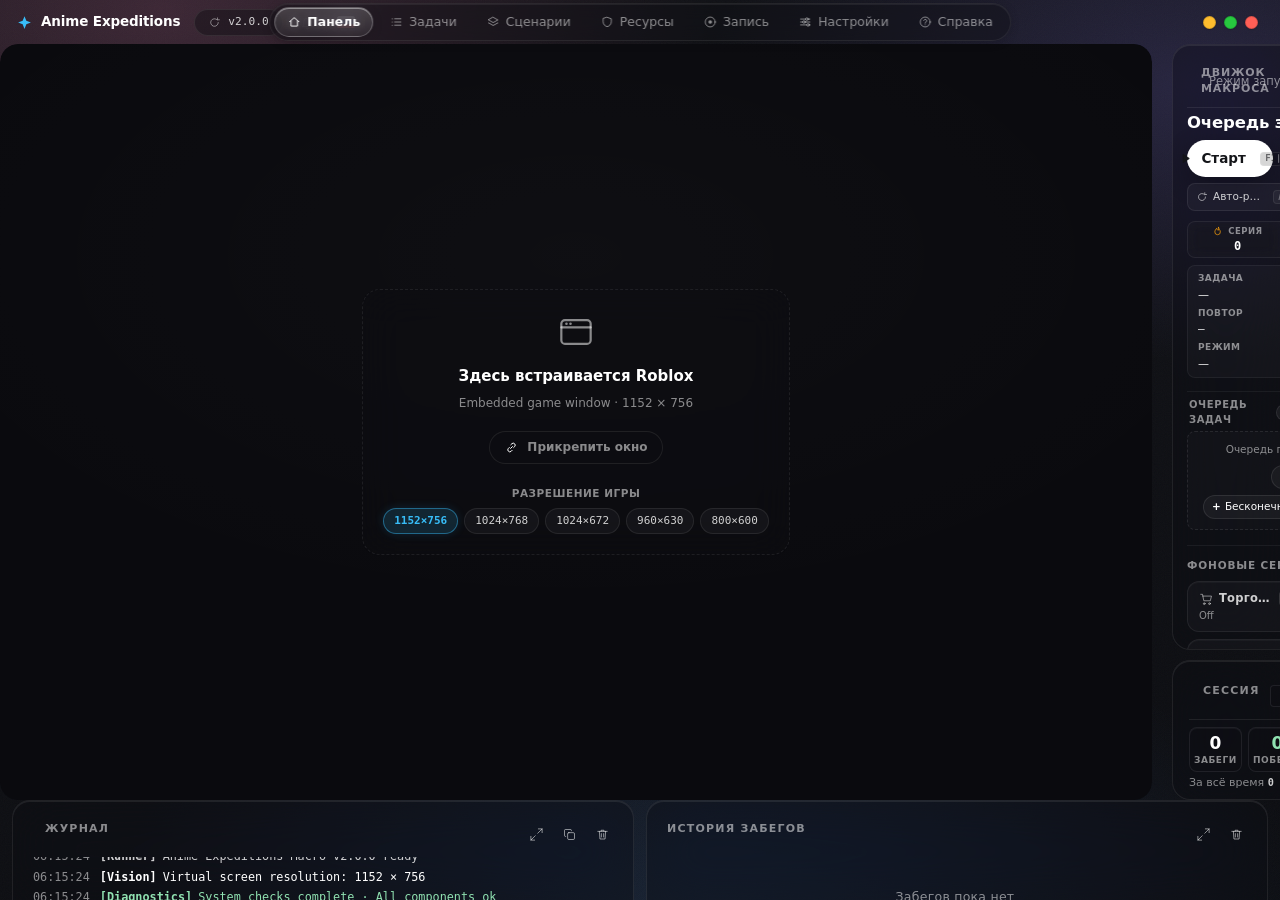
==== ui/concept-glass/index.html @ 84a7e028 "Release v2.0.0: Modern Glass UI, WASD Walk System & Next-Gen Automation" ====
<!doctype html>
<html lang="en" data-theme="onyx" data-density="default" data-corners="default" data-motion="full">
<head>
<meta charset="utf-8">
<meta name="viewport" content="width=device-width, initial-scale=1">
<title>AE Macro · Glass Concept</title>
<link rel="stylesheet" href="style.css">
</head>
<body data-screen="home">

<!-- ======================== SVG sprite (stroke icons, one family) ======================== -->
<svg xmlns="http://www.w3.org/2000/svg" style="display:none" aria-hidden="true">
  <defs>
    <symbol id="i-mark" viewBox="0 0 24 24"><path d="M12 3l2.6 6.4L21 12l-6.4 2.6L12 21l-2.6-6.4L3 12l6.4-2.6Z" fill="currentColor" stroke="none"/></symbol>
    <symbol id="i-home" viewBox="0 0 24 24"><path d="M4 11.5 12 4.5l8 7"/><path d="M6.5 10.2V19h11v-8.8"/></symbol>
    <symbol id="i-queue" viewBox="0 0 24 24"><circle cx="5.4" cy="6.5" r="1" fill="currentColor" stroke="none"/><circle cx="5.4" cy="12" r="1" fill="currentColor" stroke="none"/><circle cx="5.4" cy="17.5" r="1" fill="currentColor" stroke="none"/><path d="M9.5 6.5H20M9.5 12H20M9.5 17.5H20"/></symbol>
    <symbol id="i-blocks" viewBox="0 0 24 24"><path d="M12 4l8 4.5-8 4.5-8-4.5Z"/><path d="M4 13.5 12 18l8-4.5"/></symbol>
    <symbol id="i-rec" viewBox="0 0 24 24"><circle cx="12" cy="12" r="8.5"/><circle cx="12" cy="12" r="3.1" fill="currentColor" stroke="none"/></symbol>
    <symbol id="i-sliders" viewBox="0 0 24 24"><path d="M4 7h8.5M17.5 7H20M4 12h3.5M12.5 12H20M4 17h10.5M19.5 17H20"/><circle cx="15" cy="7" r="2.2"/><circle cx="10" cy="12" r="2.2"/><circle cx="17" cy="17" r="2.2"/></symbol>
    <symbol id="i-play" viewBox="0 0 24 24"><path d="M8.6 5.6 18 12l-9.4 6.4Z" fill="currentColor" stroke-linejoin="round"/></symbol>
    <symbol id="i-pause" viewBox="0 0 24 24"><path d="M9 5.8v12.4M15 5.8v12.4"/></symbol>
    <symbol id="i-stop" viewBox="0 0 24 24"><rect x="7" y="7" width="10" height="10" rx="1.6" fill="currentColor" stroke="none"/></symbol>
    <symbol id="i-plus" viewBox="0 0 24 24"><path d="M12 5.5v13M5.5 12h13"/></symbol>
    <symbol id="i-save" viewBox="0 0 24 24"><path d="M19 21H5a2 2 0 0 1-2-2V5a2 2 0 0 1 2-2h11l5 5v11a2 2 0 0 1-2 2z"/><polyline points="17 21 17 13 7 13 7 21"/><polyline points="7 3 7 8 15 8"/></symbol>
    <symbol id="i-trash" viewBox="0 0 24 24"><path d="M4.5 7h15M9.7 7V5.2h4.6V7M7 7l.9 12.2h8.2L17 7M10.2 10.6v5.4M13.8 10.6v5.4"/></symbol>
    <symbol id="i-pencil" viewBox="0 0 24 24"><path d="M5 19l.9-3.9L16.4 4.6a1.9 1.9 0 0 1 2.7 2.7L8.6 17.8 5 19Z"/><path d="M14.6 6.4l2.7 2.7"/></symbol>
    <symbol id="i-grip" viewBox="0 0 24 24"><circle cx="9" cy="6" r="1.1" fill="currentColor" stroke="none"/><circle cx="15" cy="6" r="1.1" fill="currentColor" stroke="none"/><circle cx="9" cy="12" r="1.1" fill="currentColor" stroke="none"/><circle cx="15" cy="12" r="1.1" fill="currentColor" stroke="none"/><circle cx="9" cy="18" r="1.1" fill="currentColor" stroke="none"/><circle cx="15" cy="18" r="1.1" fill="currentColor" stroke="none"/></symbol>
    <symbol id="i-copy" viewBox="0 0 24 24"><rect x="9" y="9" width="11" height="11" rx="2"/><path d="M6 15h-.5A1.5 1.5 0 0 1 4 13.5v-8A1.5 1.5 0 0 1 5.5 4h8A1.5 1.5 0 0 1 15 5.5V6"/></symbol>
    <symbol id="i-popout" viewBox="0 0 24 24"><path d="M9.5 5H6.5A1.5 1.5 0 0 0 5 6.5v11A1.5 1.5 0 0 0 6.5 19h11a1.5 1.5 0 0 0 1.5-1.5V14.5"/><path d="M14 4h6v6M20 4l-8.5 8.5"/></symbol>
    <symbol id="i-user" viewBox="0 0 24 24"><circle cx="12" cy="8.2" r="3.4"/><path d="M5 19.5c1.3-3.4 4-5 7-5s5.7 1.6 7 5"/></symbol>
    <symbol id="i-bell" viewBox="0 0 24 24"><path d="M6 16v-5a6 6 0 0 1 12 0v5l1.5 2.5h-15Z"/><path d="M10 21a2.2 2.2 0 0 0 4 0"/></symbol>
    <symbol id="i-droplet" viewBox="0 0 24 24"><path d="M12 4C9 8.5 6.5 11.5 6.5 14.7a5.5 5.5 0 0 0 11 0C17.5 11.5 15 8.5 12 4Z"/></symbol>
    <symbol id="i-refresh" viewBox="0 0 24 24"><path d="M19 12a7 7 0 1 1-2-4.9"/><path d="M17.5 3.5V7H21"/></symbol>
    <symbol id="i-bug" viewBox="0 0 24 24"><path d="M12 7.5V4.8M8.2 9C6.3 7.6 5.2 7.6 4 8.1M15.8 9c1.9-1.4 3-1.4 4.2-.9M7 13H4M17 13h3M8 17c-1.9 1.4-3 1.4-4.2 1.6M16 17c1.9 1.4 3 1.4 4.2 1.6"/><rect x="8" y="7.5" width="8" height="12" rx="4"/><path d="M12 10v7"/></symbol>
    <symbol id="i-camera" viewBox="0 0 24 24"><rect x="4" y="7.5" width="16" height="12" rx="2.5"/><circle cx="12" cy="13.5" r="3.2"/><path d="M9 7.5l1.2-2h3.6L15 7.5"/></symbol>
    <symbol id="i-link" viewBox="0 0 24 24"><path d="M10.5 13.5 13.5 10.5"/><path d="M8.5 12l-1.7 1.7a3.2 3.2 0 0 0 4.5 4.5L13 16.5M11 7.5l1.7-1.7a3.2 3.2 0 0 1 4.5 4.5L15.5 12"/></symbol>
    <symbol id="i-folder" viewBox="0 0 24 24"><path d="M4 7.5A1.5 1.5 0 0 1 5.5 6h4l2 2.5h7A1.5 1.5 0 0 1 20 10v7a1.5 1.5 0 0 1-1.5 1.5h-13A1.5 1.5 0 0 1 4 17Z"/></symbol>
    <symbol id="i-mouse" viewBox="0 0 24 24"><rect x="8" y="3.5" width="8" height="17" rx="4"/><path d="M12 7.5v3"/></symbol>
    <symbol id="i-clock" viewBox="0 0 24 24"><circle cx="12" cy="12" r="8.5"/><path d="M12 7.5V12l3 2"/></symbol>
    <symbol id="i-up" viewBox="0 0 24 24"><circle cx="12" cy="12" r="8.5"/><path d="M12 16V8.5M8.8 11.2 12 8l3.2 3.2"/></symbol>
    <symbol id="i-tag" viewBox="0 0 24 24"><path d="M4.5 12.5 11 19a1.8 1.8 0 0 0 2.5 0l5.5-5.5a1.8 1.8 0 0 0 0-2.5L12.5 4.5H6A1.5 1.5 0 0 0 4.5 6v6.5Z"/><circle cx="8.6" cy="8.6" r="1.2" fill="currentColor" stroke="none"/></symbol>
    <symbol id="i-branch" viewBox="0 0 24 24"><circle cx="6.5" cy="6" r="2.2"/><circle cx="6.5" cy="18" r="2.2"/><circle cx="17.5" cy="12" r="2.2"/><path d="M6.5 8.2v7.6M8.7 6.5h4.3a2.3 2.3 0 0 1 2.3 2.3v1.2M15.3 14v.9a2.3 2.3 0 0 1-2.3 2.3H8.7"/></symbol>
    <symbol id="i-activity" viewBox="0 0 24 24"><path d="M3 12h3.5l2.5-6 4 12 2.5-6H21"/></symbol>
    <symbol id="i-route" viewBox="0 0 24 24"><circle cx="6" cy="17.5" r="2.2"/><circle cx="18" cy="6.5" r="2.2"/><path d="M8.2 17.5H14a3 3 0 0 0 0-6h-4a3 3 0 0 1 0-6h5.8"/></symbol>
    <symbol id="i-shield" viewBox="0 0 24 24"><path d="M12 4l7 2.5v5c0 4.4-3 7.4-7 8.5-4-1.1-7-4.1-7-8.5v-5Z"/></symbol>
    <symbol id="i-check" viewBox="0 0 24 24"><path d="M5.5 12.5 10 17 18.5 8"/></symbol>
    <symbol id="i-search" viewBox="0 0 24 24"><circle cx="11" cy="11" r="6.5"/><path d="M15.8 15.8 20 20"/></symbol>
    <symbol id="i-window" viewBox="0 0 24 24"><rect x="4" y="5.5" width="16" height="13" rx="2"/><path d="M4 9.5h16"/><circle cx="6.8" cy="7.5" r=".7" fill="currentColor" stroke="none"/><circle cx="9" cy="7.5" r=".7" fill="currentColor" stroke="none"/></symbol>
    <symbol id="i-gauge" viewBox="0 0 24 24"><path d="M4.5 14.5a7.5 7.5 0 1 1 15 0"/><path d="M12 14.5 15.5 10"/><circle cx="12" cy="14.5" r="1.3" fill="currentColor" stroke="none"/></symbol>
    <symbol id="i-warn" viewBox="0 0 24 24"><path d="M12 4.5 21 19H3Z"/><path d="M12 10.5v4M12 17.2h.01"/></symbol>
    <symbol id="i-help" viewBox="0 0 24 24"><circle cx="12" cy="12" r="8.5"/><path d="M9.6 9.3a2.5 2.5 0 1 1 3.4 2.9c-.7.3-1 .8-1 1.6v.3"/><path d="M12 16.8h.01"/></symbol>
    <symbol id="i-chev-down" viewBox="0 0 24 24"><path d="M6 9l6 6 6-6"/></symbol>
    <symbol id="i-chev-up" viewBox="0 0 24 24"><path d="M18 15l-6-6-6 6"/></symbol>
    <symbol id="i-chev-right" viewBox="0 0 24 24"><path d="M9 18l6-6-6-6"/></symbol>
    <symbol id="i-maximize" viewBox="0 0 24 24"><path d="M15 3h6v6M9 21H3v-6M21 3l-7 7M3 21l7-7"/></symbol>
    <symbol id="i-minimize" viewBox="0 0 24 24"><path d="M5 12h14"/></symbol>
    <symbol id="i-cart" viewBox="0 0 24 24"><circle cx="9" cy="20" r="1.5"/><circle cx="18" cy="20" r="1.5"/><path d="M3 4h3l2.2 11h11.2l2-8H6.5"/></symbol>
    <symbol id="i-flame" viewBox="0 0 24 24"><path d="M12 3c1 4 4 6 4 10a6 6 0 1 1-12 0c0-3 2-6 4-8 0 3 2 4 4 4-1-2 0-4 0-6z"/></symbol>
    <symbol id="i-eye-off" viewBox="0 0 24 24"><path d="M17.94 17.94A10.07 10.07 0 0 1 12 20c-7 0-11-8-11-8a18.45 18.45 0 0 1 5.06-5.94M9.9 4.24A9.12 9.12 0 0 1 12 4c7 0 11 8 11 8a18.5 18.5 0 0 1-2.16 3.19m-6.72-1.07a3 3 0 1 1-4.24-4.24"/><line x1="3" y1="3" x2="21" y2="21"/></symbol>
    <symbol id="i-crown" viewBox="0 0 24 24"><path d="M4 18h16M4 18l1.5-10 4.5 4 2-8 2 8 4.5-4 1.5 10H4z"/></symbol>
    <symbol id="i-swords" viewBox="0 0 24 24"><path d="M14.5 17.5 3.5 6.5V3.5h3l11 11M9.5 17.5 20.5 6.5V3.5h-3l-11 11M2.5 21.5l3.5-3.5M21.5 21.5l-3.5-3.5"/></symbol>
    <symbol id="i-target" viewBox="0 0 24 24"><circle cx="12" cy="12" r="8"/><circle cx="12" cy="12" r="3"/><path d="M12 2v3M12 19v3M2 12h3M19 12h3"/></symbol>
    <symbol id="i-hammer" viewBox="0 0 24 24"><path d="m15 12-8.5 8.5a2.12 2.12 0 1 1-3-3L12 9"/><path d="M17.64 15 22 10.64a2.5 2.5 0 0 0 0-3.54l-3.1-3.1a2.5 2.5 0 0 0-3.54 0L11 8.36"/><path d="m14 6 4 4"/></symbol>
    <symbol id="i-fuel" viewBox="0 0 24 24"><path d="M3 22V5a2 2 0 0 1 2-2h6a2 2 0 0 1 2 2v17"/><path d="M13 10h4a2 2 0 0 1 2 2v6a2 2 0 0 0 2 2h0a2 2 0 0 0 2-2V9l-3-3"/><rect x="5" y="6" width="6" height="5" rx="1"/></symbol>
    <symbol id="i-download" viewBox="0 0 24 24"><path d="M21 15v4a2 2 0 0 1-2 2H5a2 2 0 0 1-2-2v-4"/><polyline points="7 10 12 15 17 10"/><line x1="12" y1="15" x2="12" y2="3"/></symbol>
    <symbol id="i-share" viewBox="0 0 24 24"><path d="M21 15v4a2 2 0 0 1-2 2H5a2 2 0 0 1-2-2v-4"/><polyline points="17 8 12 3 7 8"/><line x1="12" y1="3" x2="12" y2="15"/></symbol>
    <symbol id="i-chevron-right" viewBox="0 0 24 24"><path d="M9 18l6-6-6-6"/></symbol>
    <symbol id="i-close" viewBox="0 0 24 24"><path d="M18 6 6 18M6 6l12 12"/></symbol>
  </defs>
</svg>

<!-- ======================== Background ======================== -->
<div class="bg" aria-hidden="true">
  <div class="bg-art"></div>
  <div class="bg-glow"></div>
  <div class="bg-grain"></div>
</div>

<!-- ======================== Titlebar ======================== -->
<header class="titlebar pywebview-drag-region">
  <div class="tb-left pywebview-drag-region">
    <div class="brand-group pywebview-drag-region">
      <svg class="ic app-logo pywebview-drag-region"><use href="#i-mark"/></svg>
      <span class="brand-name brand-font pywebview-drag-region">Anime Expeditions</span>
    </div>

    <div class="pop-anchor" id="updAnchor">
      <button class="ver-pill" id="updBtn" title="Check updates">
        <svg class="ic"><use href="#i-refresh"/></svg>
        <span class="mono" id="appVer">v2.0.0</span>
      </button>
      <div class="upd-pop glass-card" id="updPop" hidden>
        <div class="upd-pop-head">
          <strong id="updPopTitle">Update available</strong>
          <span class="chip mono">2.0.0</span>
        </div>
        <div class="changelog" id="updChangelog"></div>
        <button class="btn btn-primary btn-sm upd-dl" id="btnUpdDownload">
          <span class="upd-dl-fill"></span>
          <span class="upd-dl-label" data-i18n="upd_download">Download</span>
        </button>
      </div>
    </div>

    <div class="pop-anchor" id="bellAnchor">
      <button class="icon-btn bell-btn" id="bellBtn" aria-label="Notifications" title="Notifications">
        <svg class="ic"><use href="#i-bell"/></svg>
      </button>
      <div class="bell-pop glass-card" id="bellPop" hidden>
        <div class="section-label" data-i18n="bell_title">System warnings</div>
        <div id="bellList"></div>
      </div>
    </div>

    <button class="lang-flag" id="langToggle" aria-label="Switch language">
      <span class="flag flag-en">
        <svg viewBox="0 0 20 13"><rect width="20" height="13" fill="#f2f2f2"/><g fill="#d64545"><rect y="0" width="20" height="1.45"/><rect y="2.9" width="20" height="1.45"/><rect y="5.8" width="20" height="1.45"/><rect y="8.7" width="20" height="1.45"/><rect y="11.55" width="20" height="1.45"/></g><rect width="8.5" height="7.25" fill="#3c5b9b"/></svg>
      </span>
      <span class="flag flag-ru">
        <svg viewBox="0 0 20 13"><rect width="20" height="13" fill="#f2f2f2"/><rect y="4.33" width="20" height="4.34" fill="#3a6bc7"/><rect y="8.66" width="20" height="4.34" fill="#d64545"/></svg>
      </span>
    </button>
  </div>

  <nav class="topnav pywebview-drag-region" aria-label="Screens">
    <button class="tnav is-active" data-screen="home">
      <svg class="ic"><use href="#i-home"/></svg><span data-i18n="nav_home">Home</span>
    </button>
    <button class="tnav" data-screen="tasks">
      <svg class="ic"><use href="#i-queue"/></svg><span data-i18n="nav_tasks">Tasks</span>
    </button>
    <button class="tnav" data-screen="scenarios">
      <svg class="ic"><use href="#i-blocks"/></svg><span data-i18n="nav_scenarios">Scenarios</span>
    </button>
    <button class="tnav" data-screen="resources">
      <svg class="ic"><use href="#i-shield"/></svg><span data-i18n="nav_resources">Resources</span>
    </button>
    <button class="tnav" data-screen="recordings">
      <svg class="ic"><use href="#i-rec"/></svg><span data-i18n="nav_recordings">Recordings</span>
    </button>
    <button class="tnav" data-screen="settings">
      <svg class="ic"><use href="#i-sliders"/></svg><span data-i18n="nav_settings">Settings</span>
    </button>
    <button class="tnav" data-screen="help">
      <svg class="ic"><use href="#i-help"/></svg><span data-i18n="nav_help">Help</span>
    </button>
  </nav>

  <div class="tb-right pywebview-drag-region">
    <div class="win-controls mac-traffic-lights" aria-label="Window controls">
      <button class="win-btn win-min" id="tlMin" aria-label="Minimize">
        <svg viewBox="0 0 12 12" class="mac-glyph mac-glyph-min"><path d="M2.5 6h7"/></svg>
      </button>
      <button class="win-btn win-max" id="tlMax" aria-label="Maximize">
        <svg viewBox="0 0 12 12" class="mac-glyph mac-glyph-max">
          <polygon points="2.5,2.5 7.5,2.5 2.5,7.5"/>
          <polygon points="9.5,9.5 4.5,9.5 9.5,4.5"/>
        </svg>
      </button>
      <button class="win-btn win-close" id="tlClose" aria-label="Close">
        <svg viewBox="0 0 12 12" class="mac-glyph mac-glyph-close"><path d="M3.5 3.5l5 5M8.5 3.5l-5 5"/></svg>
      </button>
    </div>
  </div>
</header>

<!-- ======================== Content ======================== -->
<main class="content" id="content">

  <!-- ============================================================ HOME -->
  <!-- ============================================================ HOME -->
  <section class="screen is-active screen-home" id="screen-home">
    <!-- Верхний ярус: Статичный слот Roblox 1152x756 и гибкая боковая панель справа -->
    <div class="home-grid" id="homeGrid">
      <!-- Статичный слот Roblox: строго 1152 × 756px, зафиксирован в (x=0, y=44), не двигается и не скрывается -->
      <div class="dash-slot slot-main" id="slotMain" data-slot="slotMain">
        <div class="glass-card game-card dash-card is-static" id="gameCard" data-card-id="game">
          <div class="game-stage" id="gameStage">
            <div class="game-frame" id="gameFrame">
              <div class="game-empty" id="gameEmpty">
                <svg class="ic ic-lg"><use href="#i-window"/></svg>
                <strong data-i18n="game_title">Roblox docks here</strong>
                <span id="gameEmptySub">Embedded game window · 1152 × 756</span>
                <button class="btn btn-ghost btn-sm" id="btnAttach">
                  <svg class="ic"><use href="#i-link"/></svg><span data-i18n="attach">Attach window</span>
                </button>
                <div class="game-res-wrap">
                  <div class="game-res-title" data-i18n="game_resolution">Game Resolution</div>
                  <div class="game-res-pills" id="gameResPills">
                    <button type="button" class="res-pill is-on" data-w="1152" data-h="756">1152×756</button>
                    <button type="button" class="res-pill" data-w="1024" data-h="768">1024×768</button>
                    <button type="button" class="res-pill" data-w="1024" data-h="672">1024×672</button>
                    <button type="button" class="res-pill" data-w="960" data-h="630">960×630</button>
                    <button type="button" class="res-pill" data-w="800" data-h="600">800×600</button>
                  </div>
                </div>
              </div>
            </div>
          </div>
        </div>
      </div>

      <!-- Боковая колонка справа от Roblox: забирает всю ширину монитора (calc(100% - 1152px)) -->
      <div class="home-side" id="homeSide">
        <!-- Плашка восстановления скрытых карточек (появляется при скрытии любой карточки) -->
        <div class="dash-restore-banner" id="dashRestoreBanner" hidden>
          <div class="restore-banner-left">
            <svg class="ic restore-banner-ic"><use href="#i-eye-off"/></svg>
            <span class="restore-banner-label" data-i18n="hidden_cards_label">Hidden:</span>
            <div class="restore-banner-chips" id="restoreBannerChips"></div>
          </div>
          <button type="button" class="btn btn-ghost btn-xs restore-all-btn" id="btnRestoreAllCards" title="Restore all hidden cards">
            <svg class="ic"><use href="#i-refresh"/></svg>
            <span data-i18n="btn_restore_all">Restore all</span>
          </button>
        </div>

        <div class="dash-slot slot-side-top" id="slotSideTop" data-slot="slotSideTop">
          <!-- Карточка управления (Controls) -->
          <div class="glass-card run-card dash-card is-idle" id="runCard" data-card-id="controls">
            <div class="run-card-top">
              <div class="run-card-eyebrow">
                <div class="card-drag-handle">
                  <svg class="ic grip card-drag-grip"><use href="#i-grip"/></svg>
                </div>
                <span data-i18n="card_macro_engine">Macro Engine</span>
              </div>
              <div class="run-card-top-actions">
                <div class="run-mode-chip" id="runModeChip" style="cursor: pointer;" title="Toggle Auto / Replay mode">
                  <span class="mode-label" data-i18n="runmode">Mode</span>
                  <span class="chip chip-mode" id="runModeText" data-i18n="mode_auto">Auto</span>
                </div>
                <button type="button" class="btn edit-layout-btn" id="btnEditLayout" aria-label="Customize" title="Customize dashboard">
                  <svg class="ic"><use href="#i-sliders"/></svg>
                  <span data-i18n="dash_customize">Customize</span>
                </button>
                <button type="button" class="card-hide-btn" title="Hide card">&times;</button>
              </div>
            </div>
            <div class="run-state">
              <div class="run-state-header">
                <span class="run-label" id="runStateLabel" data-i18n="task_queue_title">Task Queue</span>
              </div>
            </div>
            <div class="run-controls">
              <button class="btn btn-primary" id="btnStart"><svg class="ic"><use href="#i-play"/></svg><span data-i18n="btn_start">Start</span><kbd class="btn-kbd">F1</kbd></button>
              <button class="btn btn-ghost" id="btnPause" disabled><svg class="ic"><use href="#i-pause"/></svg><span id="btnPauseText" data-i18n="btn_pause">Pause</span><kbd class="btn-kbd">F5</kbd></button>
              <button class="btn btn-danger-ghost" id="btnStop" disabled><svg class="ic"><use href="#i-stop"/></svg><span data-i18n="btn_stop">Stop</span><kbd class="btn-kbd">F2</kbd></button>
            </div>
            <div class="run-quick-actions-grid">
              <button type="button" class="btn btn-ghost quick-action-btn" id="btnAutoRestartLoop" title="Auto-Restart Loop: Instant restart on win/loss">
                <svg class="ic"><use href="#i-refresh"/></svg>
                <span class="qa-text" data-i18n="auto_restart_loop">Auto-Restart</span>
                <kbd class="btn-kbd" id="kbdAutoRestart">Alt+F5</kbd>
              </button>
              <button type="button" class="btn btn-ghost quick-action-btn" id="btnVipRejoin" title="VIP Lobby Rejoin: Auto reconnect to private server">
                <svg class="ic"><use href="#i-link"/></svg>
                <span class="qa-text" data-i18n="vip_rejoin">VIP Rejoin</span>
                <kbd class="btn-kbd" id="kbdVipRejoin">Alt+F6</kbd>
              </button>
            </div>
            <!-- Кастомизируемый контейнер подблоков (от Стрика до Автоматизаций) -->
            <div class="run-sub-blocks-wrap" id="runSubBlocksWrap">
              <!-- 1. Стрик и статистика -->
              <div class="run-sub-block run-telemetry-strip" id="runTelemetryStrip" data-sub-id="streak">
                <div class="sub-block-handle" title="Reorder / Hide">
                  <div class="sub-block-grip"><svg class="ic grip"><use href="#i-grip"/></svg><span data-i18n="sub_streak">Streak</span></div>
                  <div class="sub-block-actions">
                    <button type="button" class="sub-btn sub-btn-hide" title="Hide section" aria-label="Hide section">&times;</button>
                  </div>
                </div>
                <div class="telemetry-cell" title="Current consecutive wins">
                  <div class="telemetry-tag">
                    <svg class="ic telemetry-ic ic-flame"><use href="#i-flame"/></svg>
                    <span class="telemetry-label" data-i18n="hud_streak">STREAK</span>
                  </div>
                  <span class="telemetry-val mono" id="runStreakCount">0</span>
                </div>
                <div class="telemetry-divider"></div>
                <div class="telemetry-cell" title="Best win streak this session">
                  <div class="telemetry-tag">
                    <svg class="ic telemetry-ic ic-crown"><use href="#i-crown"/></svg>
                    <span class="telemetry-label" data-i18n="hud_record">RECORD</span>
                  </div>
                  <span class="telemetry-val mono" id="runBestStreakCount">0</span>
                </div>
                <div class="telemetry-divider"></div>
                <div class="telemetry-cell" id="runChallengeCell" title="Time until next Challenge stage / Session win rate">
                  <div class="telemetry-tag">
                    <svg class="ic telemetry-ic ic-swords"><use href="#i-swords"/></svg>
                    <span class="telemetry-label" data-i18n="hud_challenge">CHALLENGE</span>
                  </div>
                  <span class="telemetry-val mono" id="runChallengeTimer">—</span>
                </div>
              </div>

              <!-- 2. Параметры задачи -->
              <div class="run-sub-block run-meta-grid" id="runMetaGrid" data-sub-id="meta">
                <div class="sub-block-handle" title="Reorder / Hide">
                  <div class="sub-block-grip"><svg class="ic grip"><use href="#i-grip"/></svg><span data-i18n="sub_meta">Task Details</span></div>
                  <div class="sub-block-actions">
                    <button type="button" class="sub-btn sub-btn-hide" title="Hide section" aria-label="Hide section">&times;</button>
                  </div>
                </div>
                <div class="run-meta-item">
                  <span class="run-meta-label" data-i18n="lbl_task">Task</span>
                  <span class="run-meta-val" id="runMetaTask">—</span>
                </div>
                <div class="run-meta-item">
                  <span class="run-meta-label" data-i18n="lbl_action">Action</span>
                  <span class="run-meta-val" id="runMetaAction">—</span>
                </div>
                <div class="run-meta-item">
                  <span class="run-meta-label" data-i18n="lbl_repeat">Repeat</span>
                  <span class="run-meta-val mono" id="runMetaRepeat">—</span>
                </div>
                <div class="run-meta-item">
                  <span class="run-meta-label" data-i18n="lbl_map">Map</span>
                  <span class="run-meta-val" id="runMetaMap">—</span>
                </div>
                <div class="run-meta-item">
                  <span class="run-meta-label" data-i18n="lbl_mode">Mode</span>
                  <span class="run-meta-val" id="runMetaMode">—</span>
                </div>
                <div class="run-meta-item">
                  <span class="run-meta-label" data-i18n="lbl_last_run">Last Run</span>
                  <span class="run-meta-val mono" id="runMetaLastRun">—</span>
                </div>
              </div>

              <!-- 3. Очередь задач -->
              <div class="run-sub-block mini-queue-wrap" id="miniQueueWrap" data-sub-id="queue">
                <div class="sub-block-handle" title="Reorder / Hide">
                  <div class="sub-block-grip"><svg class="ic grip"><use href="#i-grip"/></svg><span data-i18n="sub_queue">Queue</span></div>
                  <div class="sub-block-actions">
                    <button type="button" class="sub-btn sub-btn-hide" title="Hide section" aria-label="Hide section">&times;</button>
                  </div>
                </div>
                <div class="mini-queue-header">
                  <div class="mini-queue-title-box">
                    <span class="mini-queue-title" data-i18n="lbl_queue_preview">Upcoming Queue</span>
                    <span class="mini-queue-count" id="miniQueueCount">0</span>
                  </div>
                  <div class="mini-queue-actions">
                    <button type="button" class="btn btn-ghost btn-xxs mini-queue-manage-btn" id="btnMiniQueueSkip" title="Skip current task">
                      <span data-i18n="skip_task">Skip</span>
                    </button>
                    <button type="button" class="btn btn-ghost btn-xxs mini-queue-manage-btn" id="btnMiniQueueManage" title="Manage tasks in queue">
                      <span data-i18n="manage_tasks">Manage</span>
                      <svg class="ic"><use href="#i-chevron-right"/></svg>
                    </button>
                  </div>
                </div>
                <div class="mini-queue-list" id="miniQueueList">
                  <!-- Populated dynamically via JS -->
                </div>
              </div>

              <!-- 4. Блок фоновых сервисов автоматизации (Active Automations) -->
              <div class="run-sub-block automations-wrap" id="automationsWrap" data-sub-id="automations">
                <div class="sub-block-handle" title="Reorder / Hide">
                  <div class="sub-block-grip"><svg class="ic grip"><use href="#i-grip"/></svg><span data-i18n="sub_automations">Automations</span></div>
                  <div class="sub-block-actions">
                    <button type="button" class="sub-btn sub-btn-hide" title="Hide section" aria-label="Hide section">&times;</button>
                  </div>
                </div>
                <div class="automations-header">
                  <div class="automations-title-box">
                    <span class="automations-title" data-i18n="sec_automations">Active Automations</span>
                  </div>
                  <span class="automations-counter" id="automationsActiveCount">0/4 active</span>
                </div>
                <div class="automations-grid" id="automationsGrid">
                  <!-- 1. Auto-Shop -->
                  <div class="auto-cell" id="autoCellShop" data-auto-id="shop" role="button" tabindex="0" title="Auto-Shop: Click to toggle ON/OFF">
                    <button type="button" class="auto-cell-hide-btn" title="Hide Auto-Shop">&times;</button>
                    <div class="auto-cell-head">
                      <div class="auto-cell-title">
                        <svg class="ic auto-cell-ic"><use href="#i-cart"/></svg>
                        <span class="auto-cell-name" data-i18n="auto_shop">Auto-Shop</span>
                      </div>
                      <span class="auto-cell-pill mono" id="autoShopPill">OFF</span>
                    </div>
                    <div class="auto-cell-body">
                      <span class="auto-cell-sub" id="autoShopSub">Off</span>
                    </div>
                  </div>

                  <!-- 2. Bounty Hunter -->
                  <div class="auto-cell" id="autoCellBounty" data-auto-id="bounty" role="button" tabindex="0" title="Bounty Hunter: Click to toggle ON/OFF">
                    <button type="button" class="auto-cell-hide-btn" title="Hide Bounty">&times;</button>
                    <div class="auto-cell-head">
                      <div class="auto-cell-title">
                        <svg class="ic auto-cell-ic"><use href="#i-target"/></svg>
                        <span class="auto-cell-name" data-i18n="bounty">Bounty</span>
                      </div>
                      <span class="auto-cell-pill mono" id="autoBountyPill">OFF</span>
                    </div>
                    <div class="auto-cell-body">
                      <span class="auto-cell-sub" id="autoBountySub">Off</span>
                    </div>
                  </div>

                  <!-- 3. Auto-Crafting -->
                  <div class="auto-cell" id="autoCellCraft" data-auto-id="craft" role="button" tabindex="0" title="Auto-Craft: Click to toggle ON/OFF">
                    <button type="button" class="auto-cell-hide-btn" title="Hide Crafting">&times;</button>
                    <div class="auto-cell-head">
                      <div class="auto-cell-title">
                        <svg class="ic auto-cell-ic"><use href="#i-hammer"/></svg>
                        <span class="auto-cell-name" data-i18n="crafting">Crafting</span>
                      </div>
                      <span class="auto-cell-pill mono" id="autoCraftPill">OFF</span>
                    </div>
                    <div class="auto-cell-body">
                      <span class="auto-cell-sub" id="autoCraftSub">Off</span>
                    </div>
                  </div>

                  <!-- 4. Fuel Watchdog -->
                  <div class="auto-cell" id="autoCellFuel" data-auto-id="fuel" role="button" tabindex="0" title="Fuel Watchdog: Click to toggle ON/OFF">
                    <button type="button" class="auto-cell-hide-btn" title="Hide Fuel">&times;</button>
                    <div class="auto-cell-head">
                      <div class="auto-cell-title">
                        <svg class="ic auto-cell-ic"><use href="#i-fuel"/></svg>
                        <span class="auto-cell-name" data-i18n="fuel">Fuel</span>
                      </div>
                      <span class="auto-cell-pill mono" id="autoFuelPill">OFF</span>
                    </div>
                    <div class="auto-cell-body">
                      <span class="auto-cell-sub" id="autoFuelSub">Off</span>
                    </div>
                  </div>
                </div>
              </div>
            </div>
          </div>
        </div>

        <!-- Разделитель между карточками боковой колонки -->
        <div class="dash-resizer dash-resizer-side" id="sideResizer" title="Resize panels">
          <div class="resizer-handle"></div>
        </div>

        <div class="dash-slot slot-side-bottom" id="slotSideBottom" data-slot="slotSideBottom">
          <!-- Карточка статистики сессии (Session) -->
          <div class="glass-card stats-card dash-card" id="statsCard" data-card-id="stats">
            <div class="stats-head-row">
              <div class="card-head-left">
                <div class="card-drag-handle">
                  <svg class="ic grip card-drag-grip"><use href="#i-grip"/></svg>
                </div>
                <div class="section-label" data-i18n="sec_session">Session</div>
              </div>
              <div class="stat-tiles-manage" id="statTilesManage">
                <button type="button" class="btn btn-ghost btn-xs stat-restore-btn" id="btnRestoreStats" title="Reset stats">
                  <svg class="ic"><use href="#i-refresh"/></svg><span data-i18n="btn_restore_stats">Reset stats</span>
                </button>
                <div class="stat-add-wrap" id="statAddWrap">
                  <button type="button" class="btn btn-ghost btn-xs stat-add-btn" id="btnAddStatTile" title="Add stat tile">
                    <svg class="ic"><use href="#i-plus"/></svg>
                  </button>
                  <div class="stat-add-pop glass-card" id="statAddPop" hidden>
                    <div class="stat-add-pop-head">
                      <span data-i18n="stat_add_tile_title">Add to Session</span>
                    </div>
                    <div class="stat-add-list" id="statAddList"></div>
                  </div>
                </div>
              </div>
              <button type="button" class="card-hide-btn" title="Hide card">&times;</button>
            </div>
            <div class="stat-grid" id="statGrid">
              <div class="stat" data-stat-id="runs">
                <button type="button" class="stat-remove-btn" data-hide-stat="runs" title="Hide Runs">&times;</button>
                <span class="stat-num" id="stRuns">0</span>
                <span class="stat-cap" data-i18n="st_runs">Runs</span>
              </div>
              <div class="stat" data-stat-id="wins">
                <button type="button" class="stat-remove-btn" data-hide-stat="wins" title="Hide Wins">&times;</button>
                <span class="stat-num good" id="stWins">0</span>
                <span class="stat-cap" data-i18n="st_wins">Wins</span>
              </div>
              <div class="stat" data-stat-id="losses">
                <button type="button" class="stat-remove-btn" data-hide-stat="losses" title="Hide Losses">&times;</button>
                <span class="stat-num bad" id="stLoss">0</span>
                <span class="stat-cap" data-i18n="st_losses">Losses</span>
              </div>
              <div class="stat" data-stat-id="time">
                <button type="button" class="stat-remove-btn" data-hide-stat="time" title="Hide Time">&times;</button>
                <span class="stat-num mono" id="stTime">00:00</span>
                <span class="stat-cap" data-i18n="st_time">Time</span>
              </div>
            </div>
            <div class="stats-foot">
              <span><span data-i18n="all_time">All time</span> <strong class="mono" id="stAllTime">0 / 0</strong></span>
              <span><span data-i18n="rate">Rate</span> <strong class="mono" id="stRate">-</strong></span>
            </div>
          </div>
        </div>
      </div>
    </div>

    <!-- Нижний ярус: строго ниже y=756 контента (y=800 окна), поэтому Roblox НИКОГДА его не перекрывает -->
    <div class="home-lower" id="homeLower">
      <div class="dash-slot slot-lower-left" id="slotLowerLeft" data-slot="slotLowerLeft">
        <!-- Журнал процесса (Process Log) -->
        <div class="glass-card log-card dash-card" id="logCard" data-card-id="log">
          <div class="card-head">
            <div class="card-head-left">
              <div class="card-drag-handle">
                <svg class="ic grip card-drag-grip"><use href="#i-grip"/></svg>
              </div>
              <div class="section-label">
                <span class="live-dot"></span>
                <span data-i18n="sec_log">Process Log</span>
              </div>
            </div>
            <div class="card-actions">
              <button class="icon-btn" id="logExpand" title="Expand / Restore"><svg class="ic"><use href="#i-maximize"/></svg></button>
              <button class="icon-btn" id="logCopy" title="Copy log"><svg class="ic"><use href="#i-copy"/></svg></button>
              <button class="icon-btn" id="logClear" title="Clear log"><svg class="ic"><use href="#i-trash"/></svg></button>
              <button type="button" class="card-hide-btn" title="Hide card">&times;</button>
            </div>
          </div>
          <div class="log-feed" id="logFeed" aria-live="polite"></div>
        </div>
      </div>

      <!-- Разделитель между Журналом и Историей -->
      <div class="dash-resizer dash-resizer-lower" id="lowerResizer" title="Resize log / history width">
        <div class="resizer-handle"></div>
      </div>

      <div class="dash-slot slot-lower-right" id="slotLowerRight" data-slot="slotLowerRight">
        <!-- История забегов (Run History) -->
        <div class="glass-card history-card dash-card" id="historyCard" data-card-id="history">
          <div class="card-head">
            <div class="card-head-left">
              <div class="card-drag-handle">
                <svg class="ic grip card-drag-grip"><use href="#i-grip"/></svg>
              </div>
              <div class="section-label">
                <span data-i18n="sec_hist">Run History</span>
              </div>
            </div>
            <div class="card-actions">
              <button class="icon-btn" id="histExpand" title="Expand / Restore"><svg class="ic"><use href="#i-maximize"/></svg></button>
              <button class="icon-btn" id="histClear" title="Clear history"><svg class="ic"><use href="#i-trash"/></svg></button>
              <button type="button" class="card-hide-btn" title="Hide card">&times;</button>
            </div>
          </div>
          <div class="hist-list" id="histList">
            <div class="hist-empty" data-i18n="no_runs_yet">No runs yet</div>
          </div>
        </div>
      </div>
    </div>
  </section>

  <!-- ============================================================ TASKS -->
  <section class="screen" id="screen-tasks">
    <div class="tasks-layout">
      <!-- Левая колонка: Очередь задач и Пресеты -->
      <div class="tasks-col-left">
        <div class="glass-card">
          <div class="card-head">
            <div style="display: flex; align-items: center;">
              <div class="section-label" data-i18n="task_queue">Task Queue</div>
              <span id="taskQueueCount" class="task-count-pill mono">0 tasks</span>
            </div>
            <div class="card-actions">
              <button class="btn btn-ghost btn-xs" id="btnImportTasks" title="Import tasks from JSON" data-i18n-title="tt_import_tasks"><svg class="ic"><use href="#i-download"/></svg><span data-i18n="import">Import</span></button>
              <button class="btn btn-ghost btn-xs" id="btnExportTasks" title="Export tasks to JSON" data-i18n-title="tt_export_tasks"><svg class="ic"><use href="#i-share"/></svg><span data-i18n="export">Export</span></button>
              <button class="btn btn-danger-ghost btn-xs" id="btnClearTasks" title="Clear all tasks" data-i18n-title="tt_clear_tasks"><svg class="ic"><use href="#i-trash"/></svg><span data-i18n="clear">Clear</span></button>
            </div>
          </div>

          <!-- Панель управления сохранёнными пресетами -->
          <div class="tasks-presets-bar">
            <label class="select-wrap" style="flex: 1; min-width: 0;" title="Saved task presets on this machine" data-i18n-title="tt_task_presets">
              <select id="selTaskPreset">
                <option value="" data-i18n="opt_no_presets">No saved presets</option>
              </select>
            </label>
            <button class="btn btn-ghost btn-xs" id="btnLoadTaskPreset" title="Load selected preset" data-i18n-title="tt_load_preset" data-i18n="btn_load">Load</button>
            <input type="text" id="inpTaskPresetName" class="tasks-preset-input" placeholder="Preset name" spellcheck="false" title="Preset name" data-i18n-placeholder="ph_preset_name" data-i18n-title="tt_preset_name">
            <button class="btn btn-primary btn-xs" id="btnSaveTaskPreset" title="Save current queue as preset" data-i18n-title="tt_save_preset" data-i18n="btn_save">Save</button>
            <button class="btn btn-danger-ghost btn-xs" id="btnDeleteTaskPreset" title="Delete preset" data-i18n-title="tt_del_preset"><svg class="ic"><use href="#i-trash"/></svg></button>
            <button class="btn btn-ghost btn-xs" id="btnOpenTaskPresetsFolder" title="Open presets folder in Explorer" data-i18n-title="tt_folder_presets"><svg class="ic"><use href="#i-folder"/></svg></button>
          </div>

          <!-- Список задач в очереди -->
          <div id="taskQueueList" class="tasks-list">
            <!-- Динамически рендерится из realTasksList -->
          </div>

          <button class="add-row" id="btnNewTask"><svg class="ic"><use href="#i-plus"/></svg><span data-i18n="btn_add_task">+ Add Task</span></button>
        </div>
      </div>

      <!-- Правая колонка: Task Builder (редактор выбранной задачи) -->
      <div class="tasks-col-right">
        <div class="glass-card task-builder-card" id="taskBuilderCard">
          <div class="card-head">
            <div>
              <div class="section-label" data-i18n="task_builder">Task Builder</div>
              <span id="taskBuilderSubtitle" class="task-builder-sub" data-i18n="sub_select_task">Select a task on the left to edit</span>
            </div>
            <div class="card-actions" id="taskBuilderActions" style="display: none;">
              <button class="btn btn-ghost btn-xs" id="btnCloneTask" title="Clone this task" data-i18n-title="tt_clone_task"><svg class="ic"><use href="#i-copy"/></svg><span data-i18n="btn_clone">Clone</span></button>
              <button class="btn btn-danger-ghost btn-xs" id="btnDeleteTask" title="Delete this task" data-i18n-title="tt_del_task"><svg class="ic"><use href="#i-trash"/></svg><span data-i18n="btn_delete">Delete</span></button>
            </div>
          </div>

          <div id="taskBuilderBody" class="task-builder-body">
            <div class="empty-task-builder">
              <svg class="ic"><use href="#i-queue"/></svg>
              <span data-i18n="empty_task_builder_desc">Select a task on the left to configure it, or click "+ Add Task" to create one.</span>
            </div>
          </div>
        </div>
      </div>
    </div>
  </section>

  <!-- ============================================================ SCENARIOS -->
  <section class="screen" id="screen-scenarios">

    <div class="glass-card scen-bar">
      <div class="scen-title">
        <svg class="ic scen-ic"><use href="#i-blocks"/></svg>
        <div>
          <strong id="scenTitle">Inf Summer</strong>
          <span id="scenStats">4 phases · 0 blocks</span>
        </div>
      </div>
      <div class="scen-actions">
        <div class="scen-name-wrap">
          <input type="text" id="scenNameInput" class="scen-name-input" placeholder="Scenario name" spellcheck="false" title="Scenario name" data-i18n-placeholder="ph_scen_name" data-i18n-title="tt_scen_name">
        </div>
        <label class="select-wrap" title="Select scenario" data-i18n-title="tt_select_scen">
          <select id="scenSelect"></select>
        </label>
        <button class="btn btn-primary btn-sm" id="btnSaveScen" title="Save scenario" data-i18n-title="tt_save_scen">
          <svg class="ic"><use href="#i-save"/></svg><span data-i18n="btn_save">Save</span>
        </button>
        <button class="btn btn-ghost btn-sm" id="btnNewScen" title="New scenario" data-i18n-title="tt_new_scen">
          <svg class="ic"><use href="#i-plus"/></svg><span data-i18n="btn_new">New</span>
        </button>
        <button class="btn btn-ghost btn-sm btn-danger-hover" id="btnDelScen" title="Delete loaded scenario" data-i18n-title="tt_del_scen">
          <svg class="ic"><use href="#i-trash"/></svg>
        </button>
        <button class="btn btn-ghost btn-sm" id="btnFolderScen" title="Open templates folder in Explorer" data-i18n-title="tt_folder_scen">
          <svg class="ic"><use href="#i-folder"/></svg>
        </button>
        <button class="btn btn-ghost btn-sm" id="btnTestRun" title="Validate all blocks in scenario" data-i18n-title="tt_validate_scen">
          <svg class="ic"><use href="#i-play"/></svg><span data-i18n="btn_test_run">Test run</span>
        </button>
      </div>
    </div>

    <div class="glass-card scen-guide-card" id="scenGuideCard">
      <div class="scen-guide-head">
        <div class="scen-guide-title">
          <svg class="ic"><use href="#i-help"/></svg>
          <span data-i18n="scen_guide_title">How Scenarios Work (Execution Phases)</span>
        </div>
        <button class="btn btn-ghost btn-xs" id="btnToggleScenGuide" title="Toggle guide" data-i18n-title="tt_toggle_guide">
          <span id="scenGuideToggleText" data-i18n="scen_guide_hide">Hide</span>
        </button>
      </div>
      <div class="scen-guide-body" id="scenGuideBody">
        <div class="scen-guide-steps">
          <div class="guide-step">
            <div class="guide-num">1</div>
            <div>
              <strong data-i18n="scen_g1_title">Pre Start (Initial Setup)</strong>
              <p data-i18n="scen_g1_desc">Runs ONCE when match starts before waves appear. Use for: walk path, hotbar selection, first fishing rod cast, or starter unit placements.</p>
            </div>
          </div>
          <div class="guide-step">
            <div class="guide-num">2</div>
            <div>
              <strong data-i18n="scen_g2_title">Battle (Combat Flow)</strong>
              <p data-i18n="scen_g2_desc">Runs DURING the match. Use for: wave-triggered placements, unit upgrades, selling units, and detecting victory/defeat outcome screens.</p>
            </div>
          </div>
          <div class="guide-step">
            <div class="guide-num">3</div>
            <div>
              <strong data-i18n="scen_g3_title">Loop A & B (Continuous Loops)</strong>
              <p data-i18n="scen_g3_desc">Runs REPEATEDLY alongside Battle throughout the entire game. Perfect for fishing (Loop A: cast + reel in), continuous clicking, or collecting orbs.</p>
            </div>
          </div>
        </div>
      </div>
    </div>

    <div class="scen-cols">
      <div class="scen-col-wrap">
        <div class="scen-col-head">
          <div>
            <div class="section-label"><span data-i18n="scen_prestart">Pre Start</span> <em class="label-side" data-i18n="scen_prestart_sub">setup</em></div>
            <div class="scen-col-desc" data-i18n="scen_prestart_hint">Before round: walk, equip, initial actions</div>
          </div>
          <span class="scen-col-count" id="countPrestart">0</span>
        </div>
        <div class="glass-card block-col" data-col="prestart" id="colPrestart"></div>
      </div>

      <div class="scen-col-wrap">
        <div class="scen-col-head">
          <div>
            <div class="section-label"><span data-i18n="scen_battle">Battle</span> <em class="label-side" data-i18n="scen_battle_sub">combat</em></div>
            <div class="scen-col-desc" data-i18n="scen_battle_hint">During battle: wave placements, upgrades, results</div>
          </div>
          <span class="scen-col-count" id="countBattle">0</span>
        </div>
        <div class="glass-card block-col" data-col="battle" id="colBattle"></div>
      </div>

      <div class="scen-col-wrap">
        <div class="scen-col-head">
          <div>
            <div class="section-label"><span data-i18n="scen_loop_a">Loop A</span> <em class="label-side" data-i18n="scen_loop_sub">repeats</em></div>
            <div class="scen-col-desc" data-i18n="scen_loop_a_hint">Main loop: continuous casting, clicks, catches</div>
          </div>
          <span class="scen-col-count" id="countLoopA">0</span>
        </div>
        <div class="glass-card block-col" data-col="loop_a" id="colLoopA"></div>
      </div>

      <div class="scen-col-wrap">
        <div class="scen-col-head">
          <div>
            <div class="section-label"><span data-i18n="scen_loop_b">Loop B</span> <em class="label-side" data-i18n="scen_loop_sub">repeats</em></div>
            <div class="scen-col-desc" data-i18n="scen_loop_b_hint">Secondary loop: parallel orb collection or skill spam</div>
          </div>
          <span class="scen-col-count" id="countLoopB">0</span>
        </div>
        <div class="glass-card block-col" data-col="loop_b" id="colLoopB"></div>
      </div>
    </div>

    <div class="glass-card scen-palette-card">
      <div class="scen-palette-head">
        <div class="section-label" data-i18n="scen_palette">Palette</div>
        <span class="scen-palette-hint" data-i18n="scen_palette_hint">Click to add to active phase, or drag directly into any column</span>
      </div>
      <div class="chip-row" id="palette">
        <button class="chip chip-btn" draggable="true" data-kind="place_unit"><svg class="ic"><use href="#i-up"/></svg><span data-i18n="scen_place_unit">Place Unit</span></button>
        <button class="chip chip-btn" draggable="true" data-kind="upgrade_unit"><svg class="ic"><use href="#i-up"/></svg><span data-i18n="scen_upgrade_unit">Upgrade Unit</span></button>
        <button class="chip chip-btn" draggable="true" data-kind="auto_upgrade_unit"><svg class="ic"><use href="#i-up"/></svg><span data-i18n="scen_auto_upgrade">Auto Upgrade</span></button>
        <button class="chip chip-btn" draggable="true" data-kind="sell_unit"><svg class="ic"><use href="#i-tag"/></svg><span data-i18n="scen_sell_unit">Sell Unit</span></button>
        <button class="chip chip-btn" draggable="true" data-kind="target_priority"><svg class="ic"><use href="#i-activity"/></svg><span data-i18n="scen_target_priority">Target Priority</span></button>
        <button class="chip chip-btn" draggable="true" data-kind="walk_path"><svg class="ic"><use href="#i-route"/></svg><span data-i18n="scen_walk_path">Walk Path</span></button>
        <button class="chip chip-btn" draggable="true" data-kind="walk"><svg class="ic"><use href="#i-route"/></svg><span data-i18n="scen_walk">Walk</span></button>
        <button class="chip chip-btn" draggable="true" data-kind="wait_ms"><svg class="ic"><use href="#i-clock"/></svg><span data-i18n="scen_wait_ms">Wait (ms)</span></button>
        <button class="chip chip-btn" draggable="true" data-kind="wait_wave"><svg class="ic"><use href="#i-clock"/></svg><span data-i18n="scen_wait_wave">Wait Wave</span></button>
        <button class="chip chip-btn" draggable="true" data-kind="leave_at_minute"><svg class="ic"><use href="#i-clock"/></svg><span data-i18n="scen_leave_minute">Leave Minute</span></button>
        <button class="chip chip-btn" draggable="true" data-kind="click"><svg class="ic"><use href="#i-mouse"/></svg><span data-i18n="scen_click">Click</span></button>
        <button class="chip chip-btn" draggable="true" data-kind="drag"><svg class="ic"><use href="#i-mouse"/></svg><span data-i18n="scen_drag">Drag</span></button>
        <button class="chip chip-btn" draggable="true" data-kind="send_key"><svg class="ic"><use href="#i-sliders"/></svg><span data-i18n="scen_send_key">Send Key</span></button>
        <button class="chip chip-btn" draggable="true" data-kind="record"><svg class="ic"><use href="#i-rec"/></svg><span data-i18n="scen_record">Record</span></button>
        <button class="chip chip-btn" draggable="true" data-kind="detect"><svg class="ic"><use href="#i-branch"/></svg><span data-i18n="scen_detect">Detect</span></button>
      </div>
    </div>

  </section>


  <!-- ============================================================ RECORDINGS -->
  <section class="screen" id="screen-recordings">

    <div class="rec-grid">
      <div class="glass-card rec-card">
        <div class="rec-status" id="recStatus">
          <i class="rec-dot" id="recDot"></i>
          <div class="rec-status-main">
            <strong id="recTitle" data-i18n="rec_status_not_rec">Not recording</strong>
            <span id="recHint" data-i18n="rec_hint_hotkey">Recording runs entirely from the hotkey. Play one match by hand.</span>
          </div>
          <span class="rec-timer mono" id="recTimer">00:00</span>
        </div>

        <div class="section-label" data-i18n="rec_settings_title">Recorder Settings</div>
        <div class="row-list">
          <div class="opt-row"><div class="opt-ic"><svg class="ic"><use href="#i-shield"/></svg></div><div class="opt-main"><strong data-i18n="rec_req_focus">Require game in focus</strong><span data-i18n="rec_req_focus_desc">Pause playback when Roblox is hidden or loses focus</span></div><label class="switch"><input type="checkbox" id="swRecFocusOnly" checked><i></i></label></div>
          <div class="opt-row"><div class="opt-ic"><svg class="ic"><use href="#i-clock"/></svg></div><div class="opt-main"><strong data-i18n="rec_start_delay">Start delay</strong><span data-i18n="rec_start_delay_desc">Pause before the first replayed action</span></div>
            <label class="select-wrap"><select id="selRecStartDelay"><option value="1000">1 s</option><option value="2000" selected>2 s</option><option value="3000">3 s</option><option value="5000">5 s</option></select></label>
          </div>
          <div class="opt-row"><div class="opt-ic"><svg class="ic"><use href="#i-refresh"/></svg></div><div class="opt-main"><strong data-i18n="rec_loops">Loops</strong><span data-i18n="rec_loops_desc">Number of times to replay (0 or empty for endless)</span></div>
            <input type="number" id="inpRecLoops" class="mono" style="width: 70px; padding: 4px 8px; border-radius: var(--r-sm, 6px); background: rgba(255,255,255,0.05); border: 1px solid rgba(255,255,255,0.1); color: var(--tx);" value="0" min="0" max="99999">
          </div>
        </div>
        <div class="rec-empty-note" data-i18n="rec_note_f8">Press <kbd>F8</kbd> anywhere to start or stop recording. The macro records clicks, keys, and hold timings tick-for-tick with zero game injection.</div>
      </div>

      <div class="glass-card rec-lib">
        <div class="card-head">
          <div class="section-label" data-i18n="rec_library">Library</div>
          <div class="card-actions" style="display: flex; gap: 6px;">
            <button class="icon-btn" id="btnExportRecordings" title="Export bundle" data-i18n-title="tt_export_bundle"><svg class="ic"><use href="#i-save"/></svg></button>
            <button class="icon-btn" id="btnImportRecordings" title="Import bundle" data-i18n-title="tt_import_bundle"><svg class="ic"><use href="#i-plus"/></svg></button>
            <button class="icon-btn" id="btnOpenRecordingsFolder" title="Open folder" data-i18n-title="tt_open_folder"><svg class="ic"><use href="#i-folder"/></svg></button>
          </div>
        </div>
        <div class="rec-list" id="recList">
          <!-- Populated dynamically by renderRecordings() -->
        </div>
        <div class="rec-empty-note" data-i18n="rec_empty_note">A recording replays tick for tick. The macro needs no setup: no templates, no coordinates.</div>
      </div>
    </div>

  </section>

  <!-- ============================================================ RESOURCES -->
  <section class="screen" id="screen-resources">

    <div class="tabs" id="resTabs">
      <button class="tab is-on" data-rtab="crafting"><svg class="ic"><use href="#i-blocks"/></svg><span data-i18n="res_tab_crafting">Auto Crafting</span></button>
      <button class="tab" data-rtab="fuel"><svg class="ic"><use href="#i-flame"/></svg><span data-i18n="res_tab_fuel">Auto Fuel</span></button>
      <button class="tab" data-rtab="shop"><svg class="ic"><use href="#i-cart"/></svg><span data-i18n="res_tab_shop">Auto Shop</span></button>
      <button class="tab" data-rtab="challenge"><svg class="ic"><use href="#i-shield"/></svg><span data-i18n="res_tab_challenge">Auto Challenge</span></button>
    </div>

    <!-- 1. Auto Crafting -->
    <div class="tab-panel is-on" data-rpanel="crafting">
      <div class="glass-card">
        <div class="section-label" data-i18n="res_crafting_title">Auto Crafting</div>
        <div class="row-list">
          <div class="opt-row">
            <div class="opt-ic"><svg class="ic"><use href="#i-blocks"/></svg></div>
            <div class="opt-main">
              <strong data-i18n="res_crafting_enable">Enable Auto Crafting</strong>
              <span data-i18n="res_crafting_enable_desc">After every N qualifying wins, leaves to the Crafting area, crafts chosen sprites, then resumes farming</span>
            </div>
            <label class="switch"><input type="checkbox" id="toggleCrafting" checked><i></i></label>
          </div>
          <div class="opt-row">
            <div class="opt-ic"><svg class="ic"><use href="#i-clock"/></svg></div>
            <div class="opt-main">
              <strong data-i18n="res_craft_every">Craft every</strong>
              <span><span data-i18n="res_craft_every_desc">Wins that count: Mastery (Story) and Challenge victories</span>. Progress: <b class="mono" id="craftingProgress">0 / 20</b></span>
            </div>
            <div class="chip-row">
              <label class="select-wrap"><select id="craftingEvery"><option>10 wins</option><option selected>20 wins</option><option>30 wins</option><option>50 wins</option></select></label>
            </div>
          </div>
          <div class="opt-row">
            <div class="opt-ic"><svg class="ic"><use href="#i-droplet"/></svg></div>
            <div class="opt-main">
              <strong data-i18n="res_sprites_craft">Sprites to Craft</strong>
              <span data-i18n="res_sprites_desc">Priority list: Trait Crystal ×5, Mana Flask ×10, Cursed Boba ×2</span>
            </div>
            <button class="btn btn-ghost btn-sm" id="btnCraftingSprites"><svg class="ic"><use href="#i-pencil"/></svg><span data-i18n="btn_choose_sprites">Choose sprites</span></button>
          </div>
          <div class="opt-row">
            <div class="opt-ic"><svg class="ic"><use href="#i-refresh"/></svg></div>
            <div class="opt-main">
              <strong data-i18n="res_reset_progress">Reset Progress</strong>
              <span data-i18n="res_reset_progress_desc">Set the win counter back to 0</span>
            </div>
            <button class="btn btn-danger-ghost btn-sm" id="btnCraftingReset" data-i18n="btn_reset_counter">Reset counter</button>
          </div>
        </div>
      </div>
    </div>

    <!-- 2. Auto Fuel -->
    <div class="tab-panel" data-rpanel="fuel">
      <div class="glass-card">
        <div class="section-label" data-i18n="res_fuel_title">Auto Fuel</div>
        <div class="row-list">
          <div class="opt-row">
            <div class="opt-ic"><svg class="ic"><use href="#i-flame"/></svg></div>
            <div class="opt-main">
              <strong data-i18n="res_fuel_enable">Enable Auto Fuel</strong>
              <span data-i18n="res_fuel_enable_desc">Refills fuel at safe Task Queue boundaries</span>
            </div>
            <label class="switch"><input type="checkbox" id="toggleFuel" checked><i></i></label>
          </div>
          <div class="opt-row">
            <div class="opt-ic"><svg class="ic"><use href="#i-clock"/></svg></div>
            <div class="opt-main">
              <strong data-i18n="res_refill_interval">Refill interval</strong>
              <span data-i18n="res_refill_desc">Auto refills after 8 hours or numeric fuel duration</span>
            </div>
            <div class="chip-row">
              <button class="chip is-active" id="btnFuelAuto" data-i18n="btn_auto_8h">Auto (8h)</button>
              <label class="select-wrap"><select id="fuelInterval"><option>Every 30 min</option><option selected>Every 1 hour</option><option>Every 2 hours</option><option>Every 4 hours</option></select></label>
            </div>
          </div>
          <div class="opt-row">
            <div class="opt-ic"><svg class="ic"><use href="#i-gauge"/></svg></div>
            <div class="opt-main">
              <strong data-i18n="res_resource_drill">Resource Drill</strong>
              <span>Refill status: <span class="upd-ok">Ready</span> · next refill immediate</span>
            </div>
            <div class="chip-row">
              <label class="switch"><input type="checkbox" checked><i></i></label>
              <span class="chip mono">Max</span>
            </div>
          </div>
          <div class="opt-row">
            <div class="opt-ic"><svg class="ic"><use href="#i-gauge"/></svg></div>
            <div class="opt-main">
              <strong data-i18n="res_gold_mine">Gold Mine</strong>
              <span>Refill status: <span class="mono upd-check">in 4h 12m</span></span>
            </div>
            <div class="chip-row">
              <label class="switch"><input type="checkbox" checked><i></i></label>
              <span class="chip mono">Max</span>
            </div>
          </div>
          <div class="opt-row">
            <div class="opt-ic"><svg class="ic"><use href="#i-route"/></svg></div>
            <div class="opt-main">
              <strong data-i18n="res_walking_paths">Walking Paths</strong>
              <span data-i18n="res_paths_desc">Record and assign the three routes used inside Expedition Hub</span>
            </div>
            <button class="btn btn-ghost btn-sm" id="btnFuelPaths"><svg class="ic"><use href="#i-route"/></svg><span data-i18n="btn_configure_paths">Configure paths</span></button>
          </div>
          <div class="opt-row">
            <div class="opt-ic"><svg class="ic"><use href="#i-refresh"/></svg></div>
            <div class="opt-main">
              <strong data-i18n="res_reset_fuel_timer">Reset Fuel Timer</strong>
              <span data-i18n="res_reset_fuel_desc">Makes every enabled resource ready for an immediate refill</span>
            </div>
            <button class="btn btn-danger-ghost btn-sm" id="btnFuelReset" data-i18n="btn_reset_timer">Reset timer</button>
          </div>
        </div>
      </div>
    </div>

    <!-- 3. Auto Shop -->
    <div class="tab-panel" data-rpanel="shop">
      <div class="glass-card">
        <div class="section-label" data-i18n="res_shop_title">Auto Shop</div>
        <div class="row-list">
          <div class="opt-row">
            <div class="opt-ic"><svg class="ic"><use href="#i-cart"/></svg></div>
            <div class="opt-main">
              <strong data-i18n="res_shop_enable">Enable Auto Shop</strong>
              <span data-i18n="res_shop_enable_desc">Runs enabled shops at safe task boundaries, daily UTC reset</span>
            </div>
            <label class="switch"><input type="checkbox" id="toggleShop" checked><i></i></label>
          </div>
          <div class="opt-row">
            <div class="opt-ic"><svg class="ic"><use href="#i-tag"/></svg></div>
            <div class="opt-main">
              <strong data-i18n="res_gold_shop_order">Gold Shop purchase order</strong>
              <span data-i18n="res_gold_shop_desc">Items are bought in priority order until sold out</span>
            </div>
            <span class="chip mono">Reset: 00:00 UTC</span>
          </div>
          <div class="opt-row">
            <div class="opt-ic"><svg class="ic"><use href="#i-grip"/></svg></div>
            <div class="opt-main"><strong>Mythic Shard</strong><span>Category: Ascension · Priority 1</span></div>
            <div class="chip-row"><span class="chip mono">Max</span><label class="switch"><input type="checkbox" checked><i></i></label></div>
          </div>
          <div class="opt-row">
            <div class="opt-ic"><svg class="ic"><use href="#i-grip"/></svg></div>
            <div class="opt-main"><strong>Stat Scroll</strong><span>Category: Upgrade · Priority 2</span></div>
            <div class="chip-row"><span class="chip mono">×5</span><label class="switch"><input type="checkbox" checked><i></i></label></div>
          </div>
          <div class="opt-row">
            <div class="opt-ic"><svg class="ic"><use href="#i-grip"/></svg></div>
            <div class="opt-main"><strong>Speed Potion</strong><span>Category: Boost · Priority 3</span></div>
            <div class="chip-row"><span class="chip mono">×10</span><label class="switch"><input type="checkbox" checked><i></i></label></div>
          </div>
          <div class="opt-row">
            <div class="opt-ic"><svg class="ic"><use href="#i-grip"/></svg></div>
            <div class="opt-main"><strong>Gold Sack</strong><span>Category: Currency · Priority 4</span></div>
            <div class="chip-row"><span class="chip mono">Max</span><label class="switch"><input type="checkbox"><i></i></label></div>
          </div>
        </div>
      </div>
    </div>

    <!-- 4. Auto Challenge -->
    <div class="tab-panel" data-rpanel="challenge">
      <div class="glass-card">
        <div class="section-label" data-i18n="res_challenge_title">Auto Challenge</div>
        <div class="row-list">
          <div class="opt-row">
            <div class="opt-ic"><svg class="ic"><use href="#i-shield"/></svg></div>
            <div class="opt-main">
              <strong data-i18n="res_daily_challenge">Enable Daily Challenge</strong>
              <span data-i18n="res_daily_challenge_desc">Runs the once-per-game-day Daily Challenge first (resets 00:00 UTC)</span>
            </div>
            <div class="chip-row">
              <span class="chip upd-ok mono">Ready</span>
              <label class="switch"><input type="checkbox" id="toggleDailyChallenge" checked><i></i></label>
            </div>
          </div>
          <div class="opt-row">
            <div class="opt-ic"><svg class="ic"><use href="#i-activity"/></svg></div>
            <div class="opt-main">
              <strong data-i18n="res_regular_challenge">Enable Regular Challenge</strong>
              <span data-i18n="res_regular_challenge_desc">Runs every ready stage once before the Task Queue on Start</span>
            </div>
            <label class="switch"><input type="checkbox" id="toggleRegularChallenge" checked><i></i></label>
          </div>
          <div class="opt-row">
            <div class="opt-ic"><svg class="ic"><use href="#i-user"/></svg></div>
            <div class="opt-main">
              <strong data-i18n="res_challenge_mode">Challenge Play Mode</strong>
              <span data-i18n="res_challenge_mode_desc">Solo or Matchmaking for Daily and Regular stages</span>
            </div>
            <label class="select-wrap"><select id="challengePlayMode"><option selected>Solo</option><option>Matchmaking</option></select></label>
          </div>
          <div class="opt-row">
            <div class="opt-ic"><svg class="ic"><use href="#i-route"/></svg></div>
            <div class="opt-main">
              <strong data-i18n="res_story_map_setup">Story Map Setup</strong>
              <span data-i18n="res_story_map_desc">Assign a Macro Operation to each Story map the challenge can land on</span>
            </div>
            <button class="btn btn-ghost btn-sm" id="btnChallengeMaps"><svg class="ic"><use href="#i-route"/></svg><span data-i18n="btn_story_maps">Story maps</span></button>
          </div>
          <div class="opt-row">
            <div class="opt-ic"><svg class="ic"><use href="#i-queue"/></svg></div>
            <div class="opt-main">
              <strong data-i18n="res_stages_progress">Stages 1-3 progress</strong>
              <span data-i18n="res_stages_progress_desc">Per-stage limits, cooldowns, and completed counts</span>
            </div>
            <div class="chip-row">
              <span class="chip">Stage 1 <b class="mono">0/3</b></span>
              <span class="chip">Stage 2 <b class="mono">0/3</b></span>
              <span class="chip">Stage 3 <b class="mono">0/3</b></span>
            </div>
          </div>
          <div class="opt-row">
            <div class="opt-ic"><svg class="ic"><use href="#i-refresh"/></svg></div>
            <div class="opt-main">
              <strong data-i18n="res_reset_challenge_status">Reset Challenge Status</strong>
              <span data-i18n="res_reset_challenge_desc">Clears Daily completion, counts, and cooldowns</span>
            </div>
            <button class="btn btn-danger-ghost btn-sm" id="btnChallengeReset" data-i18n="btn_reset_counters">Reset counters</button>
          </div>
        </div>
      </div>
    </div>

  </section>

  <!-- ============================================================ HELP -->
  <section class="screen" id="screen-help">

    <div class="tabs" id="helpTabs">
      <button class="tab is-on" data-htab="faq"><svg class="ic"><use href="#i-help"/></svg><span data-i18n="help_tab_faq">FAQ & Troubleshooting</span></button>
      <button class="tab" data-htab="authors"><svg class="ic"><use href="#i-mark"/></svg><span data-i18n="help_tab_authors">Authors & Community</span></button>
    </div>

    <div class="tab-panel is-on" data-hpanel="faq">
      <div class="glass-card">
        <div class="card-head">
          <div class="section-label" data-i18n="help_faq_title">Help & Troubleshooting FAQ</div>
        <div class="faq-search-wrap">
          <svg class="ic"><use href="#i-search"/></svg>
          <input type="text" id="faqSearchInput" placeholder="Search questions (e.g., Act 3, virus, camera, OCR, updater)...">
          <button class="icon-btn" id="faqSearchClear" hidden title="Clear search"><svg class="ic"><use href="#i-trash"/></svg></button>
        </div>
      </div>

      <div class="faq-list" id="faqList">

        <div class="faq-item" data-keywords="virus virustotal safe trojan malware security threat defender false positive pyinstaller">
          <button class="faq-q">
            <span>Is this macro safe? Windows Defender / VirusTotal flagged it</span>
            <svg class="ic"><use href="#i-chev-down"/></svg>
          </button>
          <div class="faq-a"><div class="faq-a-inner">
            <p><strong>Yes, 100% safe and open source.</strong> The macro is compiled from open-source Python code using PyInstaller. Antivirus engines frequently flag PyInstaller-bundled executables as generic heuristic threats (such as <i>Trojan.Agent</i> or <i>Generic.Malware</i>) simply because they unpack an interpreter to memory, and because the macro hooks the keyboard to handle emergency stop keys (<kbd>F2</kbd>).</p>
            <p>You can inspect all source code directly in the GitHub repository or build it yourself. To prevent Defender from deleting the file, add the macro folder to Windows Defender Exclusions.</p>
          </div></div>
        </div>

        <div class="faq-item" data-keywords="roblox detect dock attach window f4 hwnd embed">
          <button class="faq-q">
            <span>Roblox isn't detected or the game window doesn't dock</span>
            <svg class="ic"><use href="#i-chev-down"/></svg>
          </button>
          <div class="faq-a"><div class="faq-a-inner">
            <p>Start Roblox and join the game first, then press <kbd>F4</kbd> or click <b>Attach window</b> on the Home screen. The macro finds the Roblox process window and embeds it via Windows <code>SetParent</code> at the fixed resolution of <b>1152 × 756</b>.</p>
            <p>Make sure Roblox and the macro are running under the same user privileges (do not run Roblox as Administrator if the macro was launched as normal user).</p>
          </div></div>
        </div>

        <div class="faq-item" data-keywords="click clicks nothing swallow minimize focus background input">
          <button class="faq-q">
            <span>The macro finds buttons in the log, but clicks do nothing</span>
            <svg class="ic"><use href="#i-chev-down"/></svg>
          </button>
          <div class="faq-a"><div class="faq-a-inner">
            <p>Windows intentionally discards synthetic mouse clicks if the game window is minimized to the taskbar. Keep the macro window visible on your screen.</p>
            <p>You can navigate between tabs in the macro without minimizing. If clicks stop working, press <kbd>F4</kbd> twice to re-dock and refresh window input focus.</p>
          </div></div>
        </div>

        <div class="faq-item" data-keywords="wave counter ocr language pack fallback infinite stuck timer">
          <button class="faq-q">
            <span>Wave counter doesn't read or says Windows OCR is missing</span>
            <svg class="ic"><use href="#i-chev-down"/></svg>
          </button>
          <div class="faq-a"><div class="faq-a-inner">
            <p>The wave counter uses native <b>Windows Media OCR</b> (en-US). If missing, click the <b>Bell notification</b> in the top titlebar and hit <b>Install</b>, or install it via <i>Windows Settings → Time & Language → Language → English (United States) → Add OCR</i>.</p>
            <p>Even without OCR, the macro has a built-in <b>time-based fallback timer</b> that automatically safeguards Infinite runs and restarts on schedule without freezing.</p>
          </div></div>
        </div>

        <div class="faq-item" data-keywords="camera view zoom portal navigation stuck lobby 3rd person">
          <button class="faq-q">
            <span>Camera and view alignment issues in lobby</span>
            <svg class="ic"><use href="#i-chev-down"/></svg>
          </button>
          <div class="faq-a"><div class="faq-a-inner">
            <p>Roblox camera zoom and pitch must remain in the standard default third-person view. If zoomed in to first-person mode, image recognition for portals and lobby NPCs will fail.</p>
            <p>Ensure graphics quality is set to low (level 1-3) in Roblox Settings for stable framerates and consistent template matching.</p>
          </div></div>
        </div>

        <div class="faq-item" data-keywords="template scenario recording json folder path cream import">
          <button class="faq-q">
            <span>Where do scenarios and recordings live?</span>
            <svg class="ic"><use href="#i-chev-down"/></svg>
          </button>
          <div class="faq-a"><div class="faq-a-inner">
            <p>Scenarios are JSON files stored in the <b>Templates</b> folder. Action recordings are stored in <b>Recordings</b>.</p>
            <p>You can import templates from friends or paste CREAM share codes directly via <b>Tasks → Import JSON</b>. All recordings replay tick-for-tick without needing template configuration.</p>
          </div></div>
        </div>

        <div class="faq-item" data-keywords="discord webhook notifications card victory defeat screenshot">
          <button class="faq-q">
            <span>How do I set up Discord Webhooks?</span>
            <svg class="ic"><use href="#i-chev-down"/></svg>
          </button>
          <div class="faq-a"><div class="faq-a-inner">
            <p>Open <b>Settings → Discord</b>, paste your Discord Channel Webhook URL, and enable match notifications. The macro generates OpenCV match outcome status cards with wave count, duration, and victory/defeat badges, and includes automatic retries on Discord rate limits.</p>
          </div></div>
        </div>

        <div class="faq-item" data-keywords="dpi scaling resolution blurry templates 1024 768 125 150">
          <button class="faq-q">
            <span>Resolution & High DPI Scaling (125% / 150%)</span>
            <svg class="ic"><use href="#i-chev-down"/></svg>
          </button>
          <div class="faq-a"><div class="faq-a-inner">
            <p>If you use Windows display scaling (e.g. 125% or 150%), image recognition might miss templates if Windows blurs the game window.</p>
            <p>Right-click <code>RobloxPlayerBeta.exe</code> → <b>Properties → Compatibility → Change high DPI settings → Override high DPI scaling behavior: set to Application</b>.</p>
          </div></div>
        </div>

      </div>
    </div>
    </div>

    <!-- Вкладка авторов и сообщества -->
    <div class="tab-panel" data-hpanel="authors">
      <div class="glass-card">
        <div class="section-label" data-i18n="help_authors_title">Authors & Community Links</div>
        <div class="row-list">
          <!-- Усовершенствование макроса: форк Ponchik0 -->
          <div class="opt-row">
            <div class="opt-ic"><svg class="ic"><use href="#i-mark"/></svg></div>
            <div class="opt-main">
              <strong data-i18n="author_fork_title">Anime Expeditions Macro — Enhanced Edition</strong>
              <span data-i18n="author_fork_desc">Enhanced edition · Ponchik0 fork · Concept Glass UI, Replay mode, adaptive lobby and Discord webhooks</span>
            </div>
            <button class="btn btn-primary btn-sm" id="btnOurFork">
              <svg class="ic"><use href="#i-popout"/></svg><span data-i18n="author_fork_btn">GitHub Fork</span>
            </button>
          </div>

          <!-- Главный разработчик: Creams -->
          <div class="opt-row">
            <div class="opt-ic"><svg class="ic"><use href="#i-branch"/></svg></div>
            <div class="opt-main">
              <strong data-i18n="author_creams_title">Cweamy (Creams) — Original Macro Engine</strong>
              <span data-i18n="author_creams_desc">Lead developer of original macro for Anime Expeditions · Official Creams repository</span>
            </div>
            <button class="btn btn-ghost btn-sm" id="btnCreamsMacro">
              <svg class="ic"><use href="#i-popout"/></svg><span data-i18n="author_creams_btn">Creams Repo</span>
            </button>
          </div>

          <!-- Обучающий видео-гайд от Cweamy -->
          <div class="opt-row">
            <div class="opt-ic"><svg class="ic"><use href="#i-camera"/></svg></div>
            <div class="opt-main">
              <strong data-i18n="author_guide_title">YouTube Video Guide by Cweamy</strong>
              <span data-i18n="author_guide_desc">Official video guide for configuring and farming Anime Expeditions</span>
            </div>
            <button class="btn btn-ghost btn-sm" id="btnYoutubeGuide">
              <svg class="ic"><use href="#i-popout"/></svg><span data-i18n="author_guide_btn">Watch Video</span>
            </button>
          </div>

          <!-- Экспорт отчета об ошибках для отладки -->
          <div class="opt-row">
            <div class="opt-ic"><svg class="ic"><use href="#i-bug"/></svg></div>
            <div class="opt-main">
              <strong data-i18n="author_report_title">Export Failure Report</strong>
              <span data-i18n="author_report_desc">Packages screenshots, log, and config into a .zip archive on Desktop for fast technical support</span>
            </div>
            <button class="btn btn-ghost btn-sm" id="btnExportReport">
              <svg class="ic"><use href="#i-folder"/></svg><span data-i18n="author_report_btn">Export .zip</span>
            </button>
          </div>
        </div>
      </div>
    </div>

  </section>

  <!-- ============================================================ SETTINGS -->
  <section class="screen" id="screen-settings">

    <div class="tabs" id="setTabs">
      <button class="tab is-on" data-tab="window" data-i18n="tab_window">Game Window</button>
      <button class="tab" data-tab="automation" data-i18n="tab_automation">Automation</button>
      <button class="tab" data-tab="hotkeys" data-i18n="tab_hotkeys">Hotkeys</button>
      <button class="tab" data-tab="appearance" data-i18n="tab_appearance">Appearance</button>
      <button class="tab" data-tab="discord" data-i18n="tab_discord">Discord</button>
      <button class="tab" data-tab="updates" data-i18n="tab_updates">Updates</button>
      <button class="tab" data-tab="debug" data-i18n="tab_debug">Debug</button>
    </div>

    <div class="tab-panel is-on" data-panel="window">
      <div class="glass-card">
        <div class="row-list">
          <div class="opt-row">
            <div class="opt-ic"><svg class="ic"><use href="#i-window"/></svg></div>
            <div class="opt-main">
              <strong data-i18n="set_roblox_win_title">Select Roblox Window</strong>
              <span data-i18n="set_roblox_win_desc">Target process to dock and control</span>
            </div>
            <label class="select-wrap">
              <select id="selRobloxWindow">
                <option value="">Auto-detect Roblox</option>
              </select>
            </label>
          </div>
          <div class="opt-row">
            <div class="opt-ic"><svg class="ic"><use href="#i-link"/></svg></div>
            <div class="opt-main">
              <strong data-i18n="set_attach_title">Window Attachment</strong>
              <span data-i18n="set_attach_desc">Dock or detach the live Roblox window</span>
            </div>
            <div style="display:flex; align-items:center; gap:8px;">
              <button type="button" class="btn btn-ghost btn-xs" id="btnAttachRoblox" data-i18n="attach">Attach</button>
              <button type="button" class="btn btn-danger-ghost btn-xs" id="btnUnattachRoblox" data-i18n="detach">Detach</button>
            </div>
          </div>
          <div class="opt-row">
            <div class="opt-ic"><svg class="ic"><use href="#i-refresh"/></svg></div>
            <div class="opt-main">
              <strong data-i18n="set_force_rejoin_title">Force Rejoin Lobby</strong>
              <span data-i18n="set_force_rejoin_desc">Relaunch Roblox straight back into the lobby via deep-link</span>
            </div>
            <button type="button" class="btn btn-ghost btn-xs" id="btnForceRejoin" data-i18n="rejoin_now">Rejoin Now</button>
          </div>
          <div class="opt-row">
            <div class="opt-ic"><svg class="ic"><use href="#i-camera"/></svg></div>
            <div class="opt-main">
              <strong data-i18n="set_flicker_free_title">Flicker-Free Capture</strong>
              <span data-i18n="set_flicker_free_desc">Read game window directly to prevent display white flashing</span>
            </div>
            <label class="switch"><input type="checkbox" id="swFlickerFree" checked><i></i></label>
          </div>
          <div class="opt-row">
            <div class="opt-ic"><svg class="ic"><use href="#i-shield"/></svg></div>
            <div class="opt-main">
              <strong data-i18n="set_wgc_title">Hardware Capture Fix (WGC)</strong>
              <span data-i18n="set_wgc_desc">Windows.Graphics.Capture for setups where game captures black</span>
            </div>
            <label class="switch"><input type="checkbox" id="swWgcCapture"><i></i></label>
          </div>
        </div>
      </div>
    </div>

    <!-- Вкладка глубокой настройки автоматизации -->
    <div class="tab-panel" data-panel="automation">
      <div class="glass-card">
        <div class="row-list">
          <!-- Защита от слива винрейта: остановка при N поражениях подряд -->
          <div class="opt-row">
            <div class="opt-ic"><svg class="ic"><use href="#i-shield"/></svg></div>
            <div class="opt-main">
              <strong data-i18n="set_loss_streak_title">Loss streak safety stop</strong>
              <span data-i18n="set_loss_streak_desc">Automatically stop macro after consecutive defeats to protect stats</span>
            </div>
            <label class="select-wrap">
              <select id="selLossStreakStop">
                <option value="1">After 1 loss</option>
                <option value="2">After 2 losses</option>
                <option value="3" selected>After 3 losses</option>
                <option value="5">After 5 losses</option>
                <option value="0">Never stop</option>
              </select>
            </label>
          </div>

          <!-- Защита фокуса окна -->
          <div class="opt-row">
            <div class="opt-ic"><svg class="ic"><use href="#i-mouse"/></svg></div>
            <div class="opt-main">
              <strong data-i18n="set_focus_guard_title">Focus guard</strong>
              <span data-i18n="set_focus_guard_desc">Pause replay/actions when Roblox window is not active or hidden</span>
            </div>
            <label class="switch"><input type="checkbox" id="swFocusGuard" checked><i></i></label>
          </div>

          <!-- Звуковые оповещения -->
          <div class="opt-row">
            <div class="opt-ic"><svg class="ic"><use href="#i-bell"/></svg></div>
            <div class="opt-main">
              <strong data-i18n="set_sound_alerts_title">Sound notifications</strong>
              <span data-i18n="set_sound_alerts_desc">Play audio tone on match victory, defeat, or critical error</span>
            </div>
            <div style="display:flex; align-items:center; gap:8px;">
              <button class="btn btn-ghost btn-xs" id="btnTestSound" title="Play test tone">
                <svg class="ic"><use href="#i-play"/></svg><span data-i18n="test_sound">Test</span>
              </button>
              <label class="switch"><input type="checkbox" id="swSoundAlerts" checked><i></i></label>
            </div>
          </div>

          <!-- Авто-скриншот при поражении или ошибке -->
          <div class="opt-row">
            <div class="opt-ic"><svg class="ic"><use href="#i-camera"/></svg></div>
            <div class="opt-main">
              <strong data-i18n="set_auto_screenshot_title">Auto-screenshot on failure</strong>
              <span data-i18n="set_auto_screenshot_desc">Automatically capture a debug screenshot when a run fails or desyncs</span>
            </div>
            <label class="switch"><input type="checkbox" id="swAutoScreenshot" checked><i></i></label>
          </div>

          <!-- Хуманизатор кликов (Safe click delay) -->
          <div class="opt-row">
            <div class="opt-ic"><svg class="ic"><use href="#i-clock"/></svg></div>
            <div class="opt-main">
              <strong data-i18n="set_humanizer_title">Input humanizer (Anti-cheat jitter)</strong>
              <span data-i18n="set_humanizer_desc">Add micro-delays between mouse clicks to simulate natural player timing</span>
            </div>
            <label class="switch"><input type="checkbox" id="swClickHumanizer" checked><i></i></label>
          </div>

          <!-- Авто-реконнект на приватный сервер -->
          <div class="opt-row">
            <div class="opt-ic"><svg class="ic"><use href="#i-link"/></svg></div>
            <div class="opt-main">
              <strong data-i18n="set_vip_reconnect_title">Private server VIP link</strong>
              <span data-i18n="set_vip_reconnect_desc">Used to automatically rejoin your private server upon disconnect</span>
            </div>
            <input type="text" id="setVipLink" class="mono" placeholder="https://www.roblox.com/games/...?privateServerLinkCode=..." style="width: 280px; max-width: 100%; background: var(--bg-lo); border: 1px solid var(--border); border-radius: var(--r-md); padding: 6px 10px; color: var(--tx); font-size: 11px;">
          </div>
        </div>
      </div>
    </div>

    <div class="tab-panel" data-panel="hotkeys">
      <div class="glass-card">
        <div class="hotk-grid">
          <div class="hotk"><span data-i18n="hk_macro_start">Macro start</span><div class="hotk-bind-wrap"><button class="kbd-btn mono" data-hotkey="macro_start">F1</button><button type="button" class="hotk-clear-btn" data-hotkey-clear="macro_start" title="Reset / Clear" aria-label="Clear hotkey">&times;</button></div></div>
          <div class="hotk"><span data-i18n="hk_macro_stop">Macro stop</span><div class="hotk-bind-wrap"><button class="kbd-btn mono" data-hotkey="macro_stop">F2</button><button type="button" class="hotk-clear-btn" data-hotkey-clear="macro_stop" title="Reset / Clear" aria-label="Clear hotkey">&times;</button></div></div>
          <div class="hotk"><span data-i18n="hk_macro_pause">Macro pause</span><div class="hotk-bind-wrap"><button class="kbd-btn mono" data-hotkey="macro_pause">F5</button><button type="button" class="hotk-clear-btn" data-hotkey-clear="macro_pause" title="Reset / Clear" aria-label="Clear hotkey">&times;</button></div></div>
          <div class="hotk"><span data-i18n="hk_debug_screenshot">Debug screenshot</span><div class="hotk-bind-wrap"><button class="kbd-btn mono" data-hotkey="debug_screenshot">F3</button><button type="button" class="hotk-clear-btn" data-hotkey-clear="debug_screenshot" title="Reset / Clear" aria-label="Clear hotkey">&times;</button></div></div>
          <div class="hotk"><span data-i18n="hk_toggle_game">Toggle game</span><div class="hotk-bind-wrap"><button class="kbd-btn mono" data-hotkey="toggle_game">F4</button><button type="button" class="hotk-clear-btn" data-hotkey-clear="toggle_game" title="Reset / Clear" aria-label="Clear hotkey">&times;</button></div></div>
          <div class="hotk"><span data-i18n="hk_auto_restart">Auto-Restart Loop</span><div class="hotk-bind-wrap"><button class="kbd-btn mono" data-hotkey="auto_restart_loop">Alt+F5</button><button type="button" class="hotk-clear-btn" data-hotkey-clear="auto_restart_loop" title="Reset / Clear" aria-label="Clear hotkey">&times;</button></div></div>
          <div class="hotk"><span data-i18n="hk_vip_rejoin">VIP Lobby Rejoin</span><div class="hotk-bind-wrap"><button class="kbd-btn mono" data-hotkey="vip_rejoin">Alt+F6</button><button type="button" class="hotk-clear-btn" data-hotkey-clear="vip_rejoin" title="Reset / Clear" aria-label="Clear hotkey">&times;</button></div></div>
          <div class="hotk"><span data-i18n="hk_toggle_record">Toggle record</span><div class="hotk-bind-wrap"><button class="kbd-btn mono" data-hotkey="toggle_record">F8</button><button type="button" class="hotk-clear-btn" data-hotkey-clear="toggle_record" title="Reset / Clear" aria-label="Clear hotkey">&times;</button></div></div>
          <div class="hotk"><span data-i18n="hk_open_replay">Open replay</span><div class="hotk-bind-wrap"><button class="kbd-btn mono" data-hotkey="open_replay">F10</button><button type="button" class="hotk-clear-btn" data-hotkey-clear="open_replay" title="Reset / Clear" aria-label="Clear hotkey">&times;</button></div></div>
          <div class="hotk"><span data-i18n="hk_toggle_walk_record">WASD Walk Recording</span><div class="hotk-bind-wrap"><button class="kbd-btn mono" data-hotkey="toggle_walk_record">Alt+9</button><button type="button" class="hotk-clear-btn" data-hotkey-clear="toggle_walk_record" title="Reset / Clear" aria-label="Clear hotkey">&times;</button></div></div>
        </div>
        <div class="rec-empty-note" data-i18n="hk_note">Click a key, then press the new combination. <kbd>Esc</kbd> cancels.</div>
        <div style="display: flex; justify-content: flex-end; margin-top: 14px;">
          <button type="button" class="btn btn-ghost btn-xs" id="btnResetHotkeys">
            <svg class="ic"><use href="#i-refresh"/></svg><span data-i18n="hk_reset_default">Reset hotkeys to default</span>
          </button>
        </div>
      </div>
    </div>

    <div class="tab-panel" data-panel="appearance">
      <div class="glass-card">
        <div class="row-list">
          <div class="opt-row"><div class="opt-ic"><svg class="ic"><use href="#i-droplet"/></svg></div><div class="opt-main"><strong data-i18n="set_theme">Theme</strong><span data-i18n="set_theme_desc">Glass atmosphere of the panel</span></div>
            <div class="theme-picker" id="themePicker">
              <button class="theme-card is-on" data-theme-set="onyx"><i></i><span>Onyx</span></button>
              <button class="theme-card" data-theme-set="pearl"><i></i><span>Pearl</span></button>
            </div>
          </div>
          <div class="opt-row"><div class="opt-ic"><svg class="ic"><use href="#i-pencil"/></svg></div><div class="opt-main"><strong data-i18n="set_font_scale_title">Font scale</strong><span data-i18n="set_font_scale_desc">Adjust text scale across the interface</span></div>
            <div class="segmented" id="fontScaleSeg">
              <button data-font-scale-set="compact" data-i18n="font_compact">Compact</button>
              <button class="is-on" data-font-scale-set="default" data-i18n="font_standard">Standard</button>
              <button data-font-scale-set="large" data-i18n="font_large">Large</button>
            </div>
          </div>
          <div class="opt-row"><div class="opt-ic"><svg class="ic"><use href="#i-queue"/></svg></div><div class="opt-main"><strong data-i18n="set_density">Density</strong><span data-i18n="set_density_desc">Row spacing across the panel</span></div>
            <div class="segmented" id="densitySeg"><button class="is-on" data-density-set="default" data-i18n="opt_default">Default</button><button data-density-set="compact" data-i18n="font_compact">Compact</button></div>
          </div>
          <div class="opt-row"><div class="opt-ic"><svg class="ic"><use href="#i-blocks"/></svg></div><div class="opt-main"><strong data-i18n="set_corners">Corners</strong><span data-i18n="set_corners_desc">Card and control rounding</span></div>
            <div class="segmented" id="cornersSeg"><button class="is-on" data-corners-set="default" data-i18n="opt_default">Default</button><button data-corners-set="soft" data-i18n="opt_soft">Soft</button></div>
          </div>
          <div class="opt-row"><div class="opt-ic"><svg class="ic"><use href="#i-activity"/></svg></div><div class="opt-main"><strong data-i18n="set_ambient_motion">Ambient motion</strong><span data-i18n="set_ambient_motion_desc">Background drift and live indicators</span></div>
            <div class="segmented" id="motionSeg"><button class="is-on" data-motion-set="full" data-i18n="opt_full">Full</button><button data-motion-set="calm" data-i18n="opt_calm">Calm</button><button data-motion-set="off" data-i18n="opt_off">Off</button></div>
          </div>
          <div class="opt-row"><div class="opt-ic"><svg class="ic"><use href="#i-droplet"/></svg></div><div class="opt-main"><strong data-i18n="set_glass_blur_title">Glass blur level</strong><span data-i18n="set_glass_blur_desc">Background backdrop filter intensity</span></div>
            <div class="segmented" id="glassBlurSeg">
              <button class="is-on" data-glass-blur-set="ultra" data-i18n="blur_ultra">Ultra (28px)</button>
              <button data-glass-blur-set="soft" data-i18n="blur_soft">Soft (14px)</button>
              <button data-glass-blur-set="off" data-i18n="blur_off">Off</button>
            </div>
          </div>
          <div class="opt-row"><div class="opt-ic"><svg class="ic"><use href="#i-sliders"/></svg></div><div class="opt-main"><strong data-i18n="dash_customize">Dashboard</strong><span data-i18n="dash_layout_sec">Customize cards, slots and layout</span></div>
            <div style="display:flex; align-items:center; gap:8px;">
              <button type="button" class="btn btn-ghost btn-xs" id="btnSetOpenCustom" data-i18n="dash_customize">Customize</button>
              <button type="button" class="btn btn-ghost btn-xs" id="btnSetResetDashboard" data-i18n="reset">Reset</button>
            </div>
          </div>
        </div>
      </div>
    </div>

    <div class="tab-panel" data-panel="discord">
      <div class="glass-card">
        <div class="link-card">
          <div class="link-avatar"><svg class="ic"><use href="#i-bell"/></svg></div>
          <div class="link-main">
            <strong>Webhook connected</strong>
            <span>Match results are posted to your channel with a rendered card</span>
          </div>
          <div style="display: flex; gap: 8px;">
            <button class="btn btn-ghost btn-sm" id="btnSendStatusNow">Send status now</button>
            <button class="btn btn-primary btn-sm" id="btnTestHook">Send test</button>
          </div>
        </div>
        <div class="row-list">
          <div class="opt-row">
            <div class="opt-ic"><svg class="ic"><use href="#i-link"/></svg></div>
            <div class="opt-main"><strong>Webhook URL</strong><span>Discord webhook endpoint to send match logs</span></div>
            <input type="text" id="setWebhookUrl" class="mono" placeholder="https://discord.com/api/webhooks/..." style="width: 280px; max-width: 100%; background: var(--bg-lo); border: 1px solid var(--border); border-radius: var(--r-md); padding: 6px 10px; color: var(--tx); font-size: 11px;">
          </div>
          <div class="opt-row">
            <div class="opt-ic"><svg class="ic"><use href="#i-user"/></svg></div>
            <div class="opt-main"><strong>Mention ID</strong><span>User or Role ID to ping on alerts (optional)</span></div>
            <input type="text" id="setWebhookMention" class="mono" placeholder="123456789012345678" style="width: 280px; max-width: 100%; background: var(--bg-lo); border: 1px solid var(--border); border-radius: var(--r-md); padding: 6px 10px; color: var(--tx); font-size: 11px;">
          </div>
          <div class="opt-row"><div class="opt-ic"><svg class="ic"><use href="#i-check"/></svg></div><div class="opt-main"><strong>Result notifications</strong><span>Victory and defeat cards after every match</span></div><label class="switch"><input type="checkbox" id="swWebhookResults" checked><i></i></label></div>
          <div class="opt-row"><div class="opt-ic"><svg class="ic"><use href="#i-activity"/></svg></div><div class="opt-main"><strong>Progress pings</strong><span>Wave and stage milestones mid-run</span></div><label class="switch"><input type="checkbox" id="swWebhookPings"><i></i></label></div>
          <div class="opt-row"><div class="opt-ic"><svg class="ic"><use href="#i-clock"/></svg></div><div class="opt-main"><strong>Status reports</strong><span>Summary digest on a schedule</span></div>
            <label class="select-wrap"><select id="selWebhookInterval"><option value="3600">Every 1 h</option><option value="10800">Every 3 h</option><option value="21600" selected>Every 6 h</option><option value="43200">Every 12 h</option></select></label>
          </div>
        </div>
      </div>
    </div>

    <div class="tab-panel" data-panel="updates">
      <div class="glass-card">
        <div class="row-list">
            <div class="opt-row"><div class="opt-ic"><svg class="ic"><use href="#i-refresh"/></svg></div><div class="opt-main"><strong><span data-i18n="lbl_version">Version</span> <b class="mono" id="setVer">2.0.0</b></strong><span id="updState" class="upd-ok" data-i18n="upd_state_ok">Up to date</span></div>
            <button class="btn btn-ghost btn-sm" id="btnCheckUpd"><svg class="ic"><use href="#i-search"/></svg><span data-i18n="btn_check_upd">Check</span></button>
          </div>
          <div class="opt-row"><div class="opt-ic"><svg class="ic"><use href="#i-shield"/></svg></div><div class="opt-main"><strong data-i18n="set_auto_update">Install automatically</strong><span data-i18n="set_auto_update_desc">Download and apply releases in background</span></div><label class="switch"><input type="checkbox" id="swAutoUpdate" checked><i></i></label></div>
        </div>
      </div>
    </div>

    <div class="tab-panel" data-panel="debug">
      <div class="glass-card">
        <div class="row-list">
          <div class="opt-row"><div class="opt-ic"><svg class="ic"><use href="#i-camera"/></svg></div><div class="opt-main"><strong data-i18n="set_diag_screenshot">Save screenshot</strong><span data-i18n="set_diag_screenshot_desc">Full window capture into the debug folder</span></div><button class="btn btn-ghost btn-sm" id="btnDebugScreenshot"><kbd>F3</kbd></button></div>
          <div class="opt-row"><div class="opt-ic"><svg class="ic"><use href="#i-activity"/></svg></div><div class="opt-main"><strong data-i18n="set_diag_system">System Diagnostics</strong><span data-i18n="set_diag_system_desc">Run comprehensive subsystem health check</span></div><button class="btn btn-ghost btn-sm" id="btnHealthCheck" data-i18n="btn_health_check">Run Health Check</button></div>
          <div class="opt-row"><div class="opt-ic"><svg class="ic"><use href="#i-blocks"/></svg></div><div class="opt-main"><strong data-i18n="set_diag_templates">Check Templates</strong><span data-i18n="set_diag_templates_desc">Verify vision reference templates and coordinates</span></div><button class="btn btn-ghost btn-sm" id="btnCheckTemplates" data-i18n="btn_check_templates">Check Templates</button></div>
          <div class="opt-row"><div class="opt-ic"><svg class="ic"><use href="#i-folder"/></svg></div><div class="opt-main"><strong data-i18n="set_diag_assets">Assets folder</strong><span data-i18n="set_diag_assets_desc">Reference images used by vision search</span></div><button class="btn btn-ghost btn-sm" id="btnOpenAssetsFolder" data-i18n="btn_open">Open</button></div>
          <div class="opt-row"><div class="opt-ic"><svg class="ic"><use href="#i-bug"/></svg></div><div class="opt-main"><strong data-i18n="set_diag_report">Export failure report</strong><span data-i18n="set_diag_report_desc">Bundle logs and screenshots for bug report</span></div><button class="btn btn-ghost btn-sm" id="btnExportFailureReport" data-i18n="btn_export_zip">Export ZIP</button></div>
        </div>
      </div>
    </div>

  </section>
</main>

<!-- ======================== Block edit modal ======================== -->
<div class="modal-backdrop" id="blockModal" hidden>
  <div class="modal glass-card" role="dialog" aria-modal="true" aria-labelledby="blockModalTitle">
    <div class="card-head">
      <div class="section-label" id="blockModalTitle" data-i18n="modal_edit_block">Edit Block</div>
      <button class="icon-btn btn-danger-hover" id="blockModalClose" title="Close" data-i18n-title="btn_close"><svg class="ic"><use href="#i-close"/></svg></button>
    </div>
    <div id="blockModalBody">
      <!-- Dynamic form fields rendered per block type -->
    </div>
    <div class="modal-foot">
      <button class="btn btn-danger-ghost btn-sm" id="blockDelete"><svg class="ic"><use href="#i-trash"/></svg><span data-i18n="btn_delete">Delete</span></button>
      <span class="modal-spacer"></span>
      <button class="btn btn-ghost btn-sm" id="blockCancel" data-i18n="btn_cancel">Cancel</button>
      <button class="btn btn-primary btn-sm" id="blockSave"><svg class="ic"><use href="#i-check"/></svg><span data-i18n="btn_save">Save</span></button>
    </div>
  </div>
</div>

<!-- ======================== Insert Action modal ======================== -->
<div class="modal-backdrop" id="insertActionModal" hidden>
  <div class="modal glass-card" role="dialog" aria-modal="true" aria-labelledby="insertActionTitle" style="max-width: 580px;">
    <div class="card-head">
      <div>
        <div class="section-label" id="insertActionTitle" data-i18n="modal_insert_action">Insert Action</div>
        <span id="insertActionSub" class="task-builder-sub" data-i18n="modal_insert_sub">Choose an action to insert at this step</span>
      </div>
      <button class="icon-btn btn-danger-hover" id="insertActionClose" title="Close" data-i18n-title="btn_close"><svg class="ic"><use href="#i-close"/></svg></button>
    </div>
    <div class="insert-action-grid" id="insertActionGrid">
      <!-- Generated dynamically -->
    </div>
  </div>
</div>

<!-- ======================== Save Recorded Path Modal ======================== -->
<div class="modal-backdrop" id="savePathModal" hidden>
  <div class="modal glass-card" role="dialog" aria-modal="true" style="max-width: 440px;">
    <div class="card-head">
      <div class="section-label" style="display:flex; align-items:center; gap:8px;">
        <svg class="ic" style="color: var(--primary-bg, #38bdf8);"><use href="#i-route"/></svg>
        <span data-i18n="modal_save_path_title">Save Recorded Walk Path</span>
      </div>
      <button class="icon-btn btn-danger-hover" id="savePathClose" title="Close" data-i18n-title="btn_close"><svg class="ic"><use href="#i-close"/></svg></button>
    </div>
    <div style="padding: 16px 20px;">
      <label for="savePathInput" data-i18n="lbl_save_path_name" style="font-size:12.5px; font-weight: 500; color:var(--tx-2); display:block; margin-bottom:8px;">Name for this WASD route:</label>
      <div class="glass-input-wrap">
        <svg class="ic glass-input-ic"><use href="#i-route"/></svg>
        <input type="text" id="savePathInput" class="glass-input" placeholder="e.g. Inf Summer Walk" data-i18n-placeholder="ph_save_path" spellcheck="false" autocomplete="off">
      </div>
      <div style="margin-top: 10px; font-size: 11px; color: var(--tx-3); display: flex; align-items: center; gap: 6px;">
        <svg class="ic" style="width: 12px; height: 12px; flex: none; color: var(--tx-3);"><use href="#i-check"/></svg>
        <span>Enter = Save · Esc = Discard</span>
      </div>
    </div>
    <div class="modal-foot">
      <button class="btn btn-ghost btn-sm" id="savePathDiscard" data-i18n="btn_discard">Discard</button>
      <span class="modal-spacer"></span>
      <button class="btn btn-primary btn-sm" id="savePathConfirm"><svg class="ic"><use href="#i-check"/></svg><span data-i18n="btn_save_path">Save Path</span></button>
    </div>
  </div>
</div>

<!-- ======================== Crafting Sprites Modal ======================== -->
<div class="modal-backdrop" id="craftingSpritesModal" hidden>
  <div class="modal glass-card" role="dialog" aria-modal="true" style="max-width: 480px;">
    <div class="card-head">
      <div class="section-label" data-i18n="modal_crafting_sprites_title">Choose Sprites to Craft</div>
      <button class="icon-btn btn-danger-hover" id="craftingSpritesClose" title="Close" data-i18n-title="btn_close"><svg class="ic"><use href="#i-close"/></svg></button>
    </div>
    <div style="padding: 14px 18px; display: flex; flex-direction: column; gap: 10px;" id="craftingSpritesList">
      <!-- Populated dynamically with craftable items, checkboxes and amounts -->
    </div>
    <div class="modal-foot">
      <button class="btn btn-ghost btn-sm" id="craftingSpritesCancel" data-i18n="btn_cancel">Cancel</button>
      <span class="modal-spacer"></span>
      <button class="btn btn-primary btn-sm" id="craftingSpritesSave"><svg class="ic"><use href="#i-check"/></svg><span data-i18n="btn_save">Save</span></button>
    </div>
  </div>
</div>

<!-- ======================== Fuel Walking Paths Modal ======================== -->
<div class="modal-backdrop" id="fuelPathsModal" hidden>
  <div class="modal glass-card" role="dialog" aria-modal="true" style="max-width: 520px;">
    <div class="card-head">
      <div class="section-label" data-i18n="modal_fuel_paths_title">Expedition Hub Walking Paths</div>
      <button class="icon-btn btn-danger-hover" id="fuelPathsClose" title="Close" data-i18n-title="btn_close"><svg class="ic"><use href="#i-close"/></svg></button>
    </div>
    <div style="padding: 14px 18px; display: flex; flex-direction: column; gap: 12px;" id="fuelPathsList">
      <!-- 3 routes: hub_to_well, hub_to_mine, hub_to_drill -->
    </div>
    <div class="modal-foot">
      <span class="modal-spacer"></span>
      <button class="btn btn-primary btn-sm" id="fuelPathsDone"><svg class="ic"><use href="#i-check"/></svg><span data-i18n="btn_done">Done</span></button>
    </div>
  </div>
</div>

<!-- ======================== Challenge Story Maps Modal ======================== -->
<div class="modal-backdrop" id="challengeMapsModal" hidden>
  <div class="modal glass-card" role="dialog" aria-modal="true" style="max-width: 540px;">
    <div class="card-head">
      <div class="section-label" data-i18n="modal_challenge_maps_title">Story Map Macro Setup</div>
      <button class="icon-btn btn-danger-hover" id="challengeMapsClose" title="Close" data-i18n-title="btn_close"><svg class="ic"><use href="#i-close"/></svg></button>
    </div>
    <div style="padding: 14px 18px; display: flex; flex-direction: column; gap: 10px; max-height: 400px; overflow-y: auto;" id="challengeMapsList">
      <!-- 6 Story maps with taskTemplates dropdowns -->
    </div>
    <div class="modal-foot">
      <span class="modal-spacer"></span>
      <button class="btn btn-primary btn-sm" id="challengeMapsDone"><svg class="ic"><use href="#i-check"/></svg><span data-i18n="btn_done">Done</span></button>
    </div>
  </div>
</div>

<!-- ======================== F10 Recordings Drawer (Right Edge) ======================== -->
<div class="rec-drawer-backdrop" id="recDrawerBackdrop" hidden></div>
<aside class="rec-drawer glass-panel" id="recDrawer" hidden aria-label="Recordings Drawer">
  <div class="rec-drawer-head">
    <div class="rec-drawer-title-box">
      <div class="rec-drawer-title-row">
        <svg class="ic rec-drawer-title-ic"><use href="#i-rec"/></svg>
        <span class="rec-drawer-title-text" data-i18n="drawer_recordings_title">Recordings</span>
        <span class="rec-drawer-count-badge mono" id="recDrawerCount">0</span>
      </div>
      <span class="rec-drawer-sub" data-i18n="drawer_recordings_sub">Select or play recorded routes · F10</span>
    </div>
    <div class="rec-drawer-head-actions">
      <button class="btn btn-ghost btn-xs" id="btnDrawerNewRec" title="Start Recording (F8)" data-i18n-title="tt_start_rec">
        <svg class="ic"><use href="#i-plus"/></svg><span data-i18n="btn_record">Record</span>
      </button>
      <button class="icon-btn btn-danger-hover" id="recDrawerClose" title="Close" data-i18n-title="btn_close">
        <svg class="ic"><use href="#i-close"/></svg>
      </button>
    </div>
  </div>

  <div class="rec-drawer-search-bar">
    <div class="glass-input-wrap">
      <svg class="ic glass-input-ic"><use href="#i-search"/></svg>
      <input type="text" id="recDrawerSearch" class="glass-input" placeholder="Search recordings..." data-i18n-placeholder="ph_search_recordings" spellcheck="false" autocomplete="off">
    </div>
  </div>

  <div class="rec-drawer-body">
    <div class="rec-drawer-list" id="recDrawerList">
      <!-- Populated dynamically via JS -->
    </div>
  </div>

  <div class="rec-drawer-foot">
    <div class="rec-drawer-mode-toggle">
      <div class="rec-drawer-mode-label">
        <strong data-i18n="lbl_macro_start_mode">Start button mode</strong>
        <span id="recDrawerModeDesc" data-i18n="desc_start_mode_auto">Start executes the task queue</span>
      </div>
      <button type="button" class="btn btn-ghost btn-xs" id="btnDrawerToggleMode">
        <span id="recDrawerModeText">Auto</span>
      </button>
    </div>
    <div class="rec-drawer-foot-bottom">
      <span class="rec-drawer-hint" data-i18n="hint_drawer_esc">Esc or F10 to close</span>
      <button class="btn btn-primary btn-sm" id="btnDrawerDone" data-i18n="btn_done">Done</button>
    </div>
  </div>
</aside>

<!-- ======================== Floating Recording HUD ======================== -->
<div id="recPopout" class="rec-popout-glass" hidden style="display: none;">
  <div class="rec-popout-icon">
    <svg class="ic"><use href="#i-route"/></svg>
  </div>
  <div class="rec-popout-info">
    <span id="recPopoutTitle" class="rec-popout-title" data-i18n="rec_popout_title">WASD Recording</span>
    <span id="recPopoutText" class="rec-popout-text" data-i18n="rec_popout_text">Move in game · 1.8s idle saves path</span>
  </div>
  <button type="button" class="btn btn-ghost btn-sm rec-popout-stop" id="btnStopPathRec" title="Stop & Save">
    <svg class="ic" style="width:12px; height:12px;"><use href="#i-stop"/></svg>
    <span data-i18n="btn_stop">Stop</span>
  </button>
</div>

<!-- ======================== Window states (mac traffic lights) ======================== -->
<div class="app-closed" id="appClosed" hidden>
  <div class="glass-card app-closed-card">
    <strong data-i18n="app_closed_title">Panel closed</strong>
    <span data-i18n="app_closed_text">Macro stopped. Click below to reopen.</span>
    <button class="btn btn-primary btn-sm" id="btnReopen"><svg class="ic"><use href="#i-plus"/></svg><span data-i18n="btn_reopen">Reopen panel</span></button>
  </div>
</div>

<button class="restore-pill" id="restorePill" hidden>
  <i></i><span data-i18n="restore_pill">AE Macro · minimized</span>
</button>

<div class="toast" id="toast" role="status"></div>

<script src="app.js"></script>
</body>
</html>
---- ui/concept-glass/style.css ----
/* ============================================================================
   AE Macro · "Glass" concept v2
   Монохромный стеклянный язык: белый текст на графитовом стекле (Onyx)
   или тёмный текст на светлом (Pearl). Цвет только семантический:
   зелёный/красный для исходов матча, янтарный для предупреждений.
   Радиусы: карточки 18, внутренние блоки 12, контролы - pill.
   ========================================================================= */

/* ---------------------------------------------------------------- tokens */
:root {
  --ft: "Segoe UI Variable Text", "Segoe UI", system-ui, sans-serif;
  --fd: "Segoe UI Variable Display", "Segoe UI Variable Text", "Segoe UI", system-ui, sans-serif;
  --fm: "Cascadia Code", "Consolas", "JetBrains Mono", monospace;

  --r-card: 18px;
  --r-inner: 12px;
  --pad-card: 18px 20px;

  --sh-card: none;
  --sh-pop:  0 12px 34px rgba(0, 0, 0, .4);
}

/* Onyx: чёрное дымчатое стекло поверх глубокой цветной авроры.
   Цвет живёт в ФОНЕ и просвечивает через blur, хром остаётся монохромным. */
:root, :root[data-theme="onyx"] {
  --bg-hi: #1f2029;
  --bg-md: #131419;
  --bg-lo: #0a0b0f;

  --aurora-1: rgba(230, 120, 170, .20);
  --aurora-2: rgba(140, 122, 245, .19);
  --aurora-3: rgba(94, 160, 250, .16);

  --glass:        rgba(14, 15, 20, .44);
  --glass-soft:   rgba(14, 15, 20, .30);
  --glass-strong: rgba(36, 37, 46, .62);
  --glass-line:   rgba(255, 255, 255, .16);
  --glass-line-2: rgba(255, 255, 255, .08);
  --glass-deep:   rgba(0, 0, 0, .45);

  --tx:   #ffffff;
  --tx-2: rgba(255, 255, 255, .80);
  --tx-3: rgba(255, 255, 255, .52);

  --ink:        #141519;
  --primary-bg: #ffffff;
  --primary-fg: #141519;
  --option-bg:  #24252b;
  --solid:      #202128;

  --good: #90e2b1;
  --bad:  #f19c9c;
  --warn: #e7c47f;
}

/* Pearl: молочное стекло поверх пастельной авроры, тёмный текст */
:root[data-theme="pearl"] {
  --bg-hi: #ffffff;
  --bg-md: #edeff3;
  --bg-lo: #d3d6dd;

  --aurora-1: rgba(255, 156, 198, .30);
  --aurora-2: rgba(168, 156, 255, .26);
  --aurora-3: rgba(142, 204, 255, .28);

  --glass:        rgba(255, 255, 255, .58);
  --glass-soft:   rgba(255, 255, 255, .40);
  --glass-strong: rgba(255, 255, 255, .94);
  --glass-line:   rgba(22, 23, 28, .15);
  --glass-line-2: rgba(22, 23, 28, .08);
  --glass-deep:   rgba(22, 23, 28, .07);

  --tx:   #16171b;
  --tx-2: rgba(22, 23, 27, .80);
  --tx-3: rgba(22, 23, 27, .54);

  --ink:        #f5f5f7;
  --primary-bg: #17181d;
  --primary-fg: #f5f5f7;
  --option-bg:  #ffffff;
  --solid:      #f0f1f4;

  --good: #1e8a4f;
  --bad:  #bd4343;
  --warn: #8f6f28;

  --sh-card: none;
  --sh-pop:  0 12px 30px rgba(30, 33, 42, .18);
}

:root[data-density="compact"] { --pad-card: 14px 16px; }
:root[data-corners="soft"] { --r-card: 26px; --r-inner: 18px; }

/* на время программной смены темы переходы цветов отключены (см. applyHash) */
:root.theme-applying, :root.theme-applying * { transition: none !important; }

/* ------------------------------------------------------------------ base */
* { box-sizing: border-box; margin: 0; padding: 0; }

html, body { height: 100%; }

body {
  font-family: var(--ft);
  font-size: 14px;
  line-height: 1.45;
  color: var(--tx-2);
  background: var(--bg-md);
  overflow: hidden;
  -webkit-font-smoothing: antialiased;
  /* цифры одной ширины: таймеры и счётчики не прыгают при смене значений */
  font-variant-numeric: tabular-nums;
}

button { font: inherit; color: inherit; background: none; border: 0; cursor: pointer; }
strong { color: var(--tx); font-weight: 600; }
b { color: var(--tx); font-weight: 600; }
.mono { font-family: var(--fm); font-size: .93em; }

.ic {
  width: 18px; height: 18px; flex: none;
  fill: none; stroke: currentColor; stroke-width: 1.6;
  stroke-linecap: round; stroke-linejoin: round;
}
.ic-lg { width: 44px; height: 44px; stroke-width: 1.2; }

::-webkit-scrollbar { width: 10px; height: 10px; }
::-webkit-scrollbar-thumb { background: var(--glass-line); border-radius: 8px; border: 3px solid transparent; background-clip: content-box; }
::-webkit-scrollbar-thumb:hover { background-color: var(--glass-line); background: var(--tx-3); border: 3px solid transparent; background-clip: content-box; }
::-webkit-scrollbar-track { background: transparent; }

/* ------------------------------------------------------------ background */
.bg { position: fixed; inset: 0; z-index: 0; overflow: hidden; pointer-events: none; }

.bg-art {
  position: absolute; inset: 0;
  background: url("bg.jpg") center / cover no-repeat;
  opacity: .5;
}

.bg-glow {
  position: absolute; inset: -22%;
  /* аврора: мягкие цветные пятна, сквозь которые читается стекло.
   Палитра пятен - токен темы, поэтому Onyx и Pearl отличаются только ею. */
  background:
    radial-gradient(44% 36% at 24% 16%, var(--aurora-1) 0%, transparent 68%),
    radial-gradient(40% 32% at 80% 22%, var(--aurora-2) 0%, transparent 66%),
    radial-gradient(48% 38% at 54% 88%, var(--aurora-3) 0%, transparent 70%),
    radial-gradient(60% 50% at 50% 112%, var(--bg-lo) 0%, transparent 72%),
    linear-gradient(170deg, var(--bg-md) 0%, var(--bg-lo) 100%);
  animation: drift 46s ease-in-out infinite alternate;
}
@keyframes drift {
  from { transform: translate3d(-1.6%, -1.2%, 0) scale(1.02); }
  to   { transform: translate3d(1.8%, 1.4%, 0)  scale(1.06); }
}

.bg-grain {
  position: absolute; inset: 0; opacity: .03;
  background-image: url("data:image/svg+xml,%3Csvg xmlns='http://www.w3.org/2000/svg' width='160' height='160'%3E%3Cfilter id='n'%3E%3CfeTurbulence type='fractalNoise' baseFrequency='.9' numOctaves='2'/%3E%3C/filter%3E%3Crect width='160' height='160' filter='url(%23n)'/%3E%3C/svg%3E");
}

/* Гарантированное сокрытие любых скрытых элементов, даже с display:flex/grid */
[hidden] {
  display: none !important;
}

/* -------------------------------------------------------------- titlebar */
.pywebview-drag-region { -webkit-app-region: drag; }
.no-drag,
button,
a,
input,
select,
textarea,
.topnav,
.tnav,
.traffic,
.win-controls,
.win-btn,
.pop-anchor,
.lang-flag {
  -webkit-app-region: no-drag;
}

.titlebar {
  position: relative; z-index: 20;
  /* Высота 44px строго синхронизирована с TITLEBAR_H в main.py.
     В Windows-режиме SetParent окно Roblox встраивается в y=TITLEBAR_H (44px).
     Если оставить 56px, игра на 12px перекроет нижний край шапки. */
  height: 44px;
  display: flex;
  align-items: center;
  justify-content: space-between;
  gap: 14px;
  padding: 0 16px;
  user-select: none;
  -webkit-user-select: none;
}

/* Брендинг слева: логотип + название игры */
.brand-group {
  display: inline-flex;
  align-items: center;
  gap: 8px;
  margin-right: 4px;
}
.brand-group .app-logo {
  width: 17px; height: 17px;
  color: var(--brand, #38bdf8);
}
.brand-name {
  font-size: 13.5px;
  font-weight: 700;
  letter-spacing: -0.01em;
  color: var(--tx);
  white-space: nowrap;
}

/* Оконные кнопки справа (Windows style): Свернуть, Развернуть, Закрыть */
.tb-right {
  display: flex;
  align-items: center;
  justify-content: flex-end;
  flex: 1 1 0;
  min-width: 0;
  z-index: 2;
}
.win-controls {
  display: inline-flex;
  align-items: center;
  gap: 8px;
  padding: 4px 6px;
}
.win-btn {
  position: relative;
  width: 13px;
  height: 13px;
  min-width: 13px;
  border-radius: 50%;
  display: flex;
  align-items: center;
  justify-content: center;
  padding: 0;
  cursor: pointer;
  box-shadow: 0 0.5px 1.5px rgba(0, 0, 0, 0.25);
  transition: transform 0.12s cubic-bezier(0.16, 1, 0.3, 1), filter 0.12s ease;
}
.win-btn.win-close {
  background: #ff5f56;
  border: 1px solid rgba(0, 0, 0, 0.15);
  color: #4d0000;
}
.win-btn.win-min {
  background: #ffbd2e;
  border: 1px solid rgba(0, 0, 0, 0.15);
  color: #663e00;
}
.win-btn.win-max {
  background: #27c93f;
  border: 1px solid rgba(0, 0, 0, 0.15);
  color: #003811;
}

/* Иконки внутри кнопок: в покое скрыты, проявляются ТОЛЬКО при наведении на конкретную кнопку */
.win-btn svg {
  width: 8px;
  height: 8px;
  opacity: 0;
  pointer-events: none;
  display: block;
  margin: auto;
  transition: opacity 0.12s ease;
}
.win-btn.win-close svg path {
  stroke: #4d0000;
  stroke-width: 1.4;
  stroke-linecap: round;
}
.win-btn.win-min svg path {
  stroke: #663e00;
  stroke-width: 1.5;
  stroke-linecap: round;
}
.win-btn.win-max svg polygon {
  fill: #003811;
}

.win-btn:hover svg {
  opacity: 1;
}
.win-btn:hover {
  filter: brightness(1.08);
}
.win-btn:active {
  transform: scale(0.92);
  filter: brightness(0.85);
}

/* свернуто: панель спрятана, вернуть можно пилюлей в углу */
body.ui-minimized .titlebar, body.ui-minimized .content { display: none; }
.restore-pill {
  position: fixed; left: 18px; bottom: 18px; z-index: 55;
  display: inline-flex; align-items: center; gap: 9px;
  padding: 9px 14px; border-radius: 999px;
  background: var(--glass-strong);
  border: 1px solid var(--glass-line-2);
  color: var(--tx); font-size: 12.5px; font-weight: 600;
  box-shadow: var(--sh-pop);
  backdrop-filter: blur(18px);
  -webkit-backdrop-filter: blur(18px);
  transition: transform .15s ease;
}
.restore-pill:hover { transform: translateY(-1px); }
.restore-pill i { width: 8px; height: 8px; border-radius: 50%; background: var(--good); }
.restore-pill[hidden] { display: none; }

/* закрыто: затемнение с карточкой возврата */
.app-closed {
  position: fixed; inset: 0; z-index: 54;
  display: grid; place-items: center;
  background: rgba(6, 7, 10, .45);
  backdrop-filter: blur(10px);
  -webkit-backdrop-filter: blur(10px);
  animation: fadeIn .2s ease;
}
.app-closed[hidden] { display: none; }
.app-closed-card {
  width: 360px; max-width: calc(100vw - 48px);
  display: flex; flex-direction: column; align-items: center; gap: 8px;
  text-align: center; padding: 26px 24px;
}
.app-closed-card strong { font-family: var(--fd); font-size: 17px; }
.app-closed-card span { font-size: 12.5px; color: var(--tx-3); }
.app-closed-card .btn { margin-top: 8px; }

.topnav {
  display: flex;
  align-items: center;
  gap: 3px;
  flex: 0 0 auto;
  position: absolute;
  left: 50%;
  transform: translateX(-50%);
  z-index: 3;
  padding: 3px 4px;
  background: rgba(14, 15, 20, 0.38);
  border: 1px solid rgba(255, 255, 255, 0.08);
  border-radius: 999px;
  backdrop-filter: blur(14px);
  -webkit-backdrop-filter: blur(14px);
  box-shadow: inset 0 1px 0 rgba(255, 255, 255, 0.06), 0 2px 10px rgba(0, 0, 0, 0.16);
}
.tnav {
  display: flex;
  align-items: center;
  gap: 6px;
  padding: 5px 12px;
  border-radius: 999px;
  border: 1px solid transparent;
  font-weight: 500;
  font-size: 12.5px;
  color: var(--tx-3);
  user-select: none;
  -webkit-user-select: none;
  outline: none;
  cursor: pointer;
  white-space: nowrap;
  /* Убран transform: вкладка не подпрыгивает и не сжимается при клике */
  transition: background .18s ease, color .18s ease, border-color .18s ease, box-shadow .18s ease;
}
.tnav:hover {
  background: rgba(255, 255, 255, 0.07);
  border-color: rgba(255, 255, 255, 0.10);
  color: var(--tx);
}
.tnav:active { transform: none !important; }
.tnav.is-active {
  background: linear-gradient(180deg, rgba(255, 255, 255, 0.18) 0%, rgba(255, 255, 255, 0.07) 100%);
  border-color: rgba(255, 255, 255, 0.24);
  color: #ffffff;
  font-weight: 600;
  backdrop-filter: blur(16px);
  -webkit-backdrop-filter: blur(16px);
  box-shadow: inset 0 1px 0 rgba(255, 255, 255, 0.40), 0 2px 8px rgba(0, 0, 0, 0.22);
  text-shadow: 0 0 12px rgba(255, 255, 255, 0.22);
}
.tnav .ic { width: 14px; height: 14px; transition: filter .18s ease; }
.tnav.is-active .ic {
  filter: drop-shadow(0 0 4px rgba(255, 255, 255, 0.35));
}

/* Pearl (светлая тема) для навигации */
:root[data-theme="pearl"] .topnav {
  background: rgba(255, 255, 255, 0.45);
  border-color: rgba(0, 0, 0, 0.08);
  box-shadow: inset 0 1px 0 rgba(255, 255, 255, 0.8), 0 2px 10px rgba(0, 0, 0, 0.05);
}
:root[data-theme="pearl"] .tnav:hover {
  background: rgba(0, 0, 0, 0.05);
  border-color: rgba(0, 0, 0, 0.08);
}
:root[data-theme="pearl"] .tnav.is-active {
  background: linear-gradient(180deg, rgba(255, 255, 255, 0.95) 0%, rgba(255, 255, 255, 0.72) 100%);
  border-color: rgba(0, 0, 0, 0.12);
  color: var(--tx);
  box-shadow: inset 0 1px 0 #ffffff, 0 2px 8px rgba(0, 0, 0, 0.08);
  text-shadow: none;
}
:root[data-theme="pearl"] .tnav.is-active .ic {
  filter: drop-shadow(0 1px 2px rgba(0, 0, 0, 0.12));
}

/* левый кластер титлбара: логотип, версия, обновления, уведомления */
.tb-left {
  display: flex;
  align-items: center;
  gap: 10px;
  position: relative;
  flex: 1 1 0;
  min-width: 0;
  z-index: 2;
}
.app-mark {
  display: flex;
  align-items: center;
  gap: 12px;
  justify-content: flex-end;
  position: relative;
  flex-shrink: 0;
}
.app-ver { font-size: 12px; color: var(--tx-3); }
.app-logo { width: 20px; height: 20px; color: var(--tx); }

/* переключатель языка: чистый флаг без капсулы и рамки */
.lang-flag {
  position: relative;
  width: 26px; height: 20px;
  border-radius: 4px;
  background: transparent !important;
  border: none !important;
  box-shadow: none !important;
  display: grid; place-items: center;
  cursor: pointer;
  padding: 0;
  transition: transform .15s ease, opacity .15s ease;
}
.lang-flag:hover { background: transparent !important; transform: scale(1.08); opacity: 0.95; }
.lang-flag:active { transform: scale(.94); }
.lang-flag .flag {
  position: absolute; inset: 0;
  display: grid; place-items: center;
  transition: opacity .18s ease, transform .22s cubic-bezier(.16, 1, .3, 1);
}
.lang-flag .flag svg {
  display: block; width: 18px; height: 12px;
  border-radius: 2.5px;
  box-shadow: 0 0 0 1px rgba(0, 0, 0, .28);
}
.lang-flag .flag-ru { opacity: 0; transform: scale(.55) rotate(-14deg); }
.lang-flag.is-ru .flag-en { opacity: 0; transform: scale(.55) rotate(14deg); }
.lang-flag.is-ru .flag-ru { opacity: 1; transform: none; }

/* версия + проверка обновлений: одна капсула у светофора */
.ver-pill {
  position: relative;
  display: inline-flex; align-items: center; gap: 7px;
  padding: 6px 13px; border-radius: 999px;
  background: var(--glass);
  border: 1px solid var(--glass-line-2);
  color: var(--tx-2); font-size: 12px;
  white-space: nowrap;
  flex-shrink: 0;
  line-height: 1;
  transition: background .18s ease, color .18s ease, transform .12s ease;
}
.ver-pill:hover { background: var(--glass-strong); color: var(--tx); }
.ver-pill:active { transform: scale(.96); }
.ver-pill .ic { width: 13px; height: 13px; color: var(--tx-3); }
.ver-pill:hover .ic { color: var(--tx); }
.ver-pill.checking .ic { animation: spin .9s linear infinite; }
@keyframes spin { to { transform: rotate(360deg); } }
.ver-pill .upd-badge { display: none !important; }

@property --beam-angle {
  syntax: "<angle>";
  initial-value: 0deg;
  inherits: false;
}

/* ========================================================= ПРЕМИАЛЬНАЯ ПЛАВНАЯ БЕЛАЯ ОБВОДКА ОБНОВЛЕНИЯ === */
/* Шелковистый луч чистого белого света, плавно окутывающий контур кнопки.
   - Фон кнопки полупрозрачный стеклянный (var(--glass)), сквозь него видно фоновую аврору и картинку.
   - Никакого черного цвета в заливке.
   - Медленное, приятное, медитативное движение (3.8с).
   - Полная стабильность при наведении: никакого подпрыгивания или масштабирования. */

.ver-pill.has-update, .ver-pill.ready {
  position: relative;
  overflow: hidden;
  color: #ffffff;
  border: 1px solid rgba(255, 255, 255, 0.18);
  background: var(--glass) !important;
  backdrop-filter: blur(18px) saturate(160%);
  -webkit-backdrop-filter: blur(18px) saturate(160%);
  box-shadow: 0 0 14px rgba(255, 255, 255, 0.12), inset 0 1px 0 rgba(255, 255, 255, 0.15);
  transition: box-shadow 0.25s ease, border-color 0.25s ease;
}

/* Стабильность при наведении: никакого подпрыгивания или изменения масштаба */
.ver-pill.has-update:hover, .ver-pill.ready:hover {
  transform: none !important;
  background: var(--glass-strong) !important;
  border-color: rgba(255, 255, 255, 0.35);
  box-shadow: 0 0 20px rgba(255, 255, 255, 0.2), inset 0 1px 0 rgba(255, 255, 255, 0.25);
}

.ver-pill.has-update:active, .ver-pill.ready:active {
  transform: none !important;
  opacity: 0.92;
}

.ver-pill.has-update > *, .ver-pill.ready > * {
  position: relative;
  z-index: 2;
}

.ver-pill.has-update .ic, .ver-pill.ready .ic {
  color: #ffffff;
}

.ver-pill.has-update .mono, .ver-pill.ready .mono {
  color: #ffffff;
}

/* Плавный белый луч, плавно окутывающий ТОЛЬКО границу кнопки,
   сохраняя центр 100% прозрачным в цвет фона приложения */
.ver-pill.has-update::before, .ver-pill.ready::before {
  content: "";
  position: absolute;
  inset: 0;
  border-radius: inherit;
  padding: 1.5px;
  background: conic-gradient(
    from var(--beam-angle, 0deg),
    transparent 0deg,
    rgba(255, 255, 255, 0.25) 35deg,
    rgba(255, 255, 255, 0.85) 65deg,
    #ffffff 80deg,
    rgba(255, 255, 255, 0.85) 95deg,
    rgba(255, 255, 255, 0.25) 125deg,
    transparent 160deg,
    transparent 360deg
  );
  -webkit-mask:
    linear-gradient(#fff 0 0) content-box,
    linear-gradient(#fff 0 0);
  -webkit-mask-composite: xor;
  mask:
    linear-gradient(#fff 0 0) content-box,
    linear-gradient(#fff 0 0);
  mask-composite: exclude;
  animation: verPillBeamSpin 3.8s linear infinite;
  pointer-events: none;
  z-index: 1;
}

/* Отключаем непрозрачную подложку, чтобы фон оставался чистым и прозрачным */
.ver-pill.has-update::after, .ver-pill.ready::after {
  display: none !important;
}

:root[data-theme="pearl"] .ver-pill.has-update,
:root[data-theme="pearl"] .ver-pill.ready {
  color: var(--tx);
  background: var(--glass) !important;
  border-color: rgba(22, 23, 28, 0.16);
  box-shadow: 0 0 12px rgba(22, 23, 28, 0.08);
}
:root[data-theme="pearl"] .ver-pill.has-update::before,
:root[data-theme="pearl"] .ver-pill.ready::before {
  background: conic-gradient(
    from var(--beam-angle, 0deg),
    transparent 0deg,
    rgba(22, 23, 28, 0.2) 35deg,
    rgba(22, 23, 28, 0.75) 65deg,
    #16171b 80deg,
    rgba(22, 23, 28, 0.75) 95deg,
    rgba(22, 23, 28, 0.2) 125deg,
    transparent 160deg,
    transparent 360deg
  );
}
:root[data-theme="pearl"] .ver-pill.has-update .ic,
:root[data-theme="pearl"] .ver-pill.has-update .mono {
  color: var(--tx);
}

@keyframes verPillBeamSpin {
  to {
    --beam-angle: 360deg;
  }
}

/* колокол уведомлений: пустой = всё прочитано, залитый белым и качается = есть */
.bell-btn {
  color: var(--tx-3);
  opacity: 0.55;
  transition: opacity .15s ease, color .15s ease;
}
.bell-btn svg path {
  fill: none;
  stroke: currentColor;
  stroke-width: 1.8;
  transition: fill .15s ease, stroke .15s ease;
}
.bell-btn:hover {
  opacity: 0.95;
  color: var(--tx);
}
.bell-btn .ic {
  width: 20px;
  height: 20px;
}
.bell-btn.has-notes {
  color: #ffffff;
  opacity: 1;
}
.bell-btn.has-notes svg path {
  fill: #ffffff;
  stroke: #ffffff;
  filter: drop-shadow(0 0 5px rgba(255, 255, 255, 0.45));
}
.bell-btn.has-notes .ic {
  animation: bellShake 2.4s ease-in-out infinite;
  transform-origin: 50% 3px;
}
:root[data-theme="pearl"] .bell-btn.has-notes {
  color: #16171b;
}
:root[data-theme="pearl"] .bell-btn.has-notes svg path {
  fill: #16171b;
  stroke: #16171b;
  filter: drop-shadow(0 1px 3px rgba(0, 0, 0, 0.25));
}
@keyframes bellShake {
  0%, 26%, 100% { transform: rotate(0); }
  4%  { transform: rotate(14deg); }
  8%  { transform: rotate(-12deg); }
  12% { transform: rotate(9deg); }
  16% { transform: rotate(-6deg); }
  20% { transform: rotate(3deg); }
}

/* Анкер для поповеров заголовка */
.pop-anchor {
  position: relative;
  display: inline-flex;
  align-items: center;
}

/* Анимации появления поповеров с сохранением выравнивания */
@keyframes popoverInLeft {
  from { opacity: 0; transform: translateY(8px); }
  to   { opacity: 1; transform: translateY(0); }
}
@keyframes popoverInCenter {
  from { opacity: 0; transform: translate(-50%, 8px); }
  to   { opacity: 1; transform: translate(-50%, 0); }
}

/* поповер обновления: заголовок, changelog по секциям, кнопка с прогрессом */
.upd-pop {
  position: absolute; top: calc(100% + 10px); left: 0; z-index: 60;
  width: 372px; padding: 16px 18px 18px;
  display: flex; flex-direction: column;
  box-shadow: 0 16px 40px rgba(0, 0, 0, 0.5), 0 0 0 1px rgba(255, 255, 255, 0.12);
  animation: popoverInLeft .22s cubic-bezier(.16, 1, .3, 1) both;
}
.upd-pop::before {
  content: "";
  position: absolute;
  top: -6px;
  left: var(--arrow-left, 76px);
  width: 10px;
  height: 10px;
  background: var(--glass-strong);
  border-top: 1px solid var(--glass-line);
  border-left: 1px solid var(--glass-line);
  transform: translateX(-50%) rotate(45deg);
  z-index: 1;
}
.upd-pop[hidden] { display: none; }
.upd-pop-head { display: flex; align-items: center; justify-content: space-between; gap: 10px; margin-bottom: 10px; }
.upd-pop-head strong { font-family: var(--fd); font-size: 15px; }

.changelog { display: flex; flex-direction: column; gap: 12px; max-height: 46vh; overflow-y: auto; padding-right: 8px; margin-bottom: 14px; }
.chg-sec-label {
  font-size: 10.5px; font-weight: 600; letter-spacing: .1em; text-transform: uppercase;
  color: var(--tx-3);
  margin-bottom: 7px;
}
.chg-item { display: flex; align-items: flex-start; gap: 8px; margin-bottom: 6px; }
.chg-item:last-child { margin-bottom: 0; }
.chg-badge {
  flex: none;
  font-size: 9px; font-weight: 700; letter-spacing: .08em;
  padding: 2px 7px; border-radius: 999px;
  margin-top: 1px;
}
.chg-new { background: rgba(120, 220, 160, .14); color: var(--good); }
.chg-fix { background: rgba(231, 196, 127, .13); color: var(--warn); }
.chg-item span { font-size: 12.5px; line-height: 1.45; color: var(--tx-2); }

.upd-dl { position: relative; width: 100%; overflow: hidden; }
.upd-dl .upd-dl-fill {
  position: absolute; inset: 0; width: 0%;
  background: linear-gradient(90deg, rgba(120, 220, 160, .22), rgba(120, 220, 160, .45));
  transition: width .3s cubic-bezier(.3, .7, .4, 1);
}
.upd-dl .upd-dl-fill::after {
  content: ""; position: absolute; inset: 0;
  background: linear-gradient(100deg, transparent 25%, rgba(255, 255, 255, .35) 50%, transparent 75%);
  animation: shine 1.1s linear infinite;
}
@keyframes shine { from { transform: translateX(-100%); } to { transform: translateX(100%); } }
.upd-dl .upd-dl-label { position: relative; z-index: 1; display: inline-flex; align-items: center; gap: 7px; }
.upd-dl .upd-dl-label .ic { width: 13px; height: 13px; }
.upd-dl.done {
  background: rgba(120, 220, 160, .1);
  border: 1px solid var(--good);
  color: var(--good);
}
.upd-dl.done .upd-dl-fill { width: 0 !important; }
.upd-dl.done .upd-dl-fill::after { animation: none; }

/* поповер колокола: карточки системных предупреждений строго по центру под кнопкой колокольчика */
.bell-pop {
  position: absolute; top: calc(100% + 10px); left: 50%;
  transform: translate(-50%, 0);
  z-index: 60;
  width: 330px; padding: 14px 14px 10px;
  box-shadow: 0 16px 40px rgba(0, 0, 0, 0.5), 0 0 0 1px rgba(255, 255, 255, 0.12);
  animation: popoverInCenter .22s cubic-bezier(.16, 1, .3, 1) both;
}
.bell-pop::before {
  content: "";
  position: absolute;
  top: -6px;
  left: 50%;
  transform: translateX(-50%) rotate(45deg);
  width: 10px;
  height: 10px;
  background: var(--glass-strong);
  border-top: 1px solid var(--glass-line);
  border-left: 1px solid var(--glass-line);
  z-index: 1;
}
.bell-pop[hidden] { display: none; }
.note-card {
  display: flex; gap: 11px; align-items: flex-start;
  padding: 11px 12px;
  border-radius: var(--r-inner);
  background: var(--glass-soft);
  border: 1px solid var(--glass-line-2);
  margin-bottom: 8px;
}
.note-card:last-child { margin-bottom: 2px; }
.note-ic { color: var(--warn); margin-top: 1px; }
.note-ic .ic { width: 16px; height: 16px; }
.note-card.is-info .note-ic { color: var(--tx-2); }
.note-main { flex: 1; min-width: 0; display: flex; flex-direction: column; gap: 2px; }
.note-main strong { font-size: 13px; }
.note-main span { font-size: 11.5px; color: var(--tx-3); line-height: 1.45; }
.note-act { margin-top: 7px; align-self: flex-start; }
.note-x { width: 24px; height: 24px; margin: -2px -4px 0 0; }
.note-x .ic { width: 12px; height: 12px; }
.bell-empty { text-align: center; color: var(--tx-3); font-size: 12.5px; padding: 14px 0 10px; }

/* --------------------------------------------------------------- content */
.content {
  position: relative; z-index: 10;
  height: calc(100dvh - 44px);
  overflow: hidden;
  padding: 0;
}

/* Экран занимает всю высоту окна; прокрутка только на внутренних экранах */
.screen { display: none; width: 100%; height: 100%; }
.screen:not(#screen-home) {
  max-width: 1460px;
  margin: 0 auto;
  padding: 14px 34px 22px;
}
.screen.is-active:not(#screen-home) {
  display: flex; flex-direction: column; gap: 20px;
  min-height: 0;
  overflow-y: auto;
  padding: 14px 34px 22px;
  animation: screenFade .22s ease;
}
.screen::-webkit-scrollbar { width: 6px; }
@keyframes screenFade { from { opacity: 0; } to { opacity: 1; } }
@keyframes screenIn { from { opacity: 0; transform: translateY(10px); } to { opacity: 1; transform: none; } }
.screen > * { flex: none; margin: 0; }

/* Каскадные анимации карточек убраны: при повторных входах они вызывали подпрыгивание. */
@keyframes cardIn { from { opacity: 0; } to { opacity: 1; } }
.screen.is-active > * { animation: none; }

/* Главный экран (Home / Dashboard): полноэкранный стеклянный контейнер со статичным слотом Roblox 1152x756 */
#screen-home.is-active {
  display: flex;
  flex-direction: column;
  width: 100%;
  height: 100%;
  max-width: none;
  margin: 0;
  padding: 0;
  gap: 0;
  overflow: hidden;
  position: relative;
  animation: screenFade .22s ease;
}

/* ========================================================= DASHBOARD SLOTS & CARDS */
/* Модульная сетка дашборда: карточки свободно живут в слотах и меняются местами.
   Никаких навязчивых рельс и сплиттеров: сбалансированные пропорции и гибкие ячейки. */

/* Кнопка кастомизации / завершения настройки дашборда */
.edit-layout-btn {
  height: 28px;
  padding: 0 11px;
  font-size: 11.5px;
  font-weight: 600;
  border-radius: 7px;
  display: inline-flex;
  align-items: center;
  gap: 5px;
  color: var(--tx-2);
  background: var(--glass-soft);
  border: 1px solid var(--glass-line-2);
  transition: all .15s ease;
  cursor: pointer;
  flex: none;
}
.edit-layout-btn:hover {
  background: var(--glass-strong);
  color: var(--tx);
  border-color: var(--glass-line);
}
.edit-layout-btn .ic {
  width: 13px;
  height: 13px;
}
/* Кнопка Done: аккуратная, обычная, не светящая, но чутка больше */
.edit-layout-btn.is-active {
  height: 30px;
  padding: 0 14px;
  font-size: 12px;
  font-weight: 600;
  border-radius: 8px;
  background: #2563eb !important;
  color: #ffffff !important;
  border: 1px solid #3b82f6 !important;
  box-shadow: 0 2px 8px rgba(0, 0, 0, 0.35) !important;
  cursor: pointer;
}
.edit-layout-btn.is-active:hover {
  background: #1d4ed8 !important;
  border-color: #60a5fa !important;
  transform: translateY(-1px);
  box-shadow: 0 4px 12px rgba(0, 0, 0, 0.45) !important;
}
:root[data-theme="pearl"] .edit-layout-btn.is-active {
  background: #1e293b !important;
  border-color: #334155 !important;
  color: #ffffff !important;
  box-shadow: 0 2px 6px rgba(0, 0, 0, 0.12) !important;
}
:root[data-theme="pearl"] .edit-layout-btn.is-active:hover {
  background: #0f172a !important;
}

/* Элемент захвата и перемещения карточки (Drag Handle) */
/* Интуитивный элемент захвата карточки: лаконичная иконка без лишних кнопок и надписей */
.card-drag-handle {
  display: none !important;
  align-items: center;
  justify-content: center;
  width: 22px;
  height: 22px;
  margin-left: -8px;
  margin-right: -2px;
  border-radius: 4px;
  background: transparent;
  border: none;
  color: var(--tx-3);
  cursor: grab !important;
  flex: none;
  user-select: none;
  -webkit-user-select: none;
  transition: all .15s ease;
}
#screen-home.is-customizing .card-drag-handle {
  display: inline-flex !important;
}
.card-drag-handle:hover {
  background: rgba(255, 255, 255, 0.08);
  color: var(--tx);
  transform: scale(1.1);
}
.card-drag-handle:active {
  cursor: grabbing !important;
  background: rgba(255, 255, 255, 0.14);
}
.card-drag-handle .card-drag-grip {
  display: block !important;
  width: 14px;
  height: 14px;
  margin-right: 0;
  color: inherit;
  opacity: 0.75;
}
.card-drag-handle:hover .card-drag-grip {
  opacity: 1;
}
:root[data-theme="pearl"] .card-drag-handle {
  background: transparent;
  border: none;
  color: #64748b;
}
:root[data-theme="pearl"] .card-drag-handle:hover {
  background: rgba(0, 0, 0, 0.06);
  color: #0f172a;
}

/* Ручка захвата для перемещения карточки целиком (внутри card-drag-handle) */
.card-drag-grip {
  width: 14px;
  height: 14px;
  color: var(--tx-3);
  margin-right: 0;
  flex-shrink: 0;
  cursor: grab;
  transition: opacity 0.15s ease, color 0.15s ease, transform 0.15s ease;
}

/* Плашка восстановления скрытых карточек в боковой панели */
.dash-restore-banner {
  display: flex;
  align-items: center;
  justify-content: space-between;
  gap: 10px;
  padding: 8px 12px;
  margin-bottom: 8px;
  border-radius: var(--r-card);
  background: rgba(18, 22, 32, 0.90);
  border: 1px solid rgba(255, 255, 255, 0.16);
  backdrop-filter: blur(18px);
  -webkit-backdrop-filter: blur(18px);
  box-shadow: 0 6px 20px rgba(0, 0, 0, 0.40);
  animation: restoreBannerFadeIn .2s cubic-bezier(.16, 1, .3, 1) both;
  flex: none;
  z-index: 15;
}
.dash-restore-banner[hidden] {
  display: none !important;
}
@keyframes restoreBannerFadeIn {
  from {
    opacity: 0;
    transform: translateY(-6px);
  }
  to {
    opacity: 1;
    transform: translateY(0);
  }
}
.restore-banner-left {
  display: flex;
  align-items: center;
  gap: 8px;
  flex-wrap: wrap;
  min-width: 0;
}
.restore-banner-ic {
  width: 14px;
  height: 14px;
  color: var(--tx-2);
  flex: none;
}
.restore-banner-label {
  font-family: var(--fd);
  font-size: 11px;
  font-weight: 700;
  text-transform: uppercase;
  letter-spacing: .06em;
  color: var(--tx-2);
  flex: none;
}
.restore-banner-chips {
  display: flex;
  align-items: center;
  gap: 6px;
  flex-wrap: wrap;
}
.restore-chip {
  display: inline-flex;
  align-items: center;
  gap: 4px;
  padding: 3px 9px;
  border-radius: 999px;
  font-size: 11px;
  font-weight: 600;
  line-height: 1;
  background: rgba(255, 255, 255, 0.08);
  border: 1px solid rgba(255, 255, 255, 0.16);
  color: var(--tx);
  cursor: pointer;
  transition: all .15s ease;
}
.restore-chip:hover {
  background: rgba(255, 255, 255, 0.18);
  border-color: rgba(255, 255, 255, 0.35);
  transform: translateY(-1px);
}
.restore-chip-plus {
  font-size: 12px;
  color: var(--accent);
  font-weight: 700;
}
.restore-all-btn {
  height: 25px;
  padding: 0 10px;
  font-size: 11px;
  font-weight: 600;
  border-radius: 6px;
  background: rgba(255, 255, 255, 0.08) !important;
  border: 1px solid rgba(255, 255, 255, 0.18) !important;
  color: var(--tx) !important;
  flex: none;
  cursor: pointer;
  transition: all .15s ease;
}
.restore-all-btn:hover {
  background: rgba(255, 255, 255, 0.16) !important;
  border-color: rgba(255, 255, 255, 0.3) !important;
  transform: translateY(-1px);
}
:root[data-theme="pearl"] .dash-restore-banner {
  background: rgba(255, 255, 255, 0.94);
  border: 1px solid rgba(22, 23, 28, 0.16);
  box-shadow: 0 6px 18px rgba(0, 0, 0, 0.08);
}
:root[data-theme="pearl"] .restore-chip {
  background: rgba(22, 23, 28, 0.06);
  border-color: rgba(22, 23, 28, 0.14);
  color: #17181c;
}
:root[data-theme="pearl"] .restore-chip:hover {
  background: rgba(22, 23, 28, 0.12);
}
:root[data-theme="pearl"] .restore-all-btn {
  background: rgba(22, 23, 28, 0.06) !important;
  border-color: rgba(22, 23, 28, 0.16) !important;
  color: #17181c !important;
}

/* Слоты ячеек дашборда */
.dash-slot {
  display: flex;
  flex-direction: column;
  min-height: 0;
  min-width: 0;
  position: relative;
  border-radius: var(--r-card);
  overflow: visible;
  transition: flex .2s ease, opacity .2s ease, transform .15s ease;
  background: transparent !important;
  border: none !important;
  box-shadow: none !important;
  outline: none !important;
}
.dash-slot.is-hidden,
.dash-card.is-hidden {
  display: none !important;
}

/* Карточки внутри слотов */
.dash-card {
  width: 100%;
  height: 100%;
  flex: 1 1 auto;
  min-height: 0;
  display: flex;
  flex-direction: column;
  box-sizing: border-box;
  position: relative;
  border-radius: var(--r-card);
  overflow: hidden;
  transition: transform .18s cubic-bezier(.16, 1, .3, 1), box-shadow .18s ease, border-color .18s ease, opacity .18s ease;
}

/* Выравнивание шапок карточек */
.run-card-top {
  display: flex;
  align-items: center;
  justify-content: space-between;
  gap: 8px;
  padding: 10px 14px;
  border-bottom: 1px solid var(--glass-line-2);
  flex: none;
}
.run-card-eyebrow {
  display: flex;
  align-items: center;
  gap: 8px;
  min-width: 0;
}
.run-card-top-actions {
  display: flex;
  align-items: center;
  gap: 6px;
  flex: none;
}
.card-head-left {
  display: flex;
  align-items: center;
  gap: 8px;
  min-width: 0;
}
.stats-head-row {
  display: flex;
  align-items: center;
  justify-content: space-between;
  gap: 8px;
  padding: 10px 14px;
  border-bottom: 1px solid var(--glass-line-2);
  flex: none;
}
#screen-home.is-customizing .dash-card:not(.is-static) {
  border-style: dashed;
  border-color: rgba(255, 255, 255, 0.28);
  box-shadow: none !important;
  cursor: default !important;
  user-select: none;
  -webkit-user-select: none;
}
#screen-home.is-customizing .dash-card.is-static {
  cursor: default !important;
}
#screen-home.is-customizing .dash-card.is-static * {
  user-select: auto;
}

/* Перетаскивание карточек разрешено ТОЛЬКО за шапку / верхнюю полосу карточки */
#screen-home.is-customizing .dash-card:not(.is-static) .run-card-top,
#screen-home.is-customizing .dash-card:not(.is-static) .card-head,
#screen-home.is-customizing .dash-card:not(.is-static) .stats-head-row {
  cursor: grab !important;
}
#screen-home.is-customizing .dash-card:not(.is-static) .run-card-top:active,
#screen-home.is-customizing .dash-card:not(.is-static) .card-head:active,
#screen-home.is-customizing .dash-card:not(.is-static) .stats-head-row:active {
  cursor: grabbing !important;
}

/* Интерактивные кнопки внутри шапки сохраняют курсор-указатель */
#screen-home.is-customizing .dash-card:not(.is-static) .run-card-top button,
#screen-home.is-customizing .dash-card:not(.is-static) .run-card-top .run-mode-chip,
#screen-home.is-customizing .dash-card:not(.is-static) .card-head button,
#screen-home.is-customizing .dash-card:not(.is-static) .stats-head-row button,
#screen-home.is-customizing .dash-card:not(.is-static) .stat-tiles-manage,
#screen-home.is-customizing .dash-card:not(.is-static) .card-hide-btn {
  cursor: pointer !important;
}

/* Вся рабочая область и тело карточки (очередь задач, контролы, логи, статы) имеют курсор default */
#screen-home.is-customizing .dash-card:not(.is-static) .run-state,
#screen-home.is-customizing .dash-card:not(.is-static) .run-controls,
#screen-home.is-customizing .dash-card:not(.is-static) .run-sub-blocks-wrap,
#screen-home.is-customizing .dash-card:not(.is-static) .run-sub-block,
#screen-home.is-customizing .dash-card:not(.is-static) .mini-queue-wrap,
#screen-home.is-customizing .dash-card:not(.is-static) .automations-wrap,
#screen-home.is-customizing .dash-card:not(.is-static) .stat-grid,
#screen-home.is-customizing .dash-card:not(.is-static) .stats-foot,
#screen-home.is-customizing .dash-card:not(.is-static) .log-feed,
#screen-home.is-customizing .dash-card:not(.is-static) .hist-list {
  cursor: default !important;
}
#screen-home.is-customizing .dash-slot {
  min-height: 90px;
}
#screen-home.is-customizing .dash-slot.slot-side-bottom {
  min-height: 140px;
}

/* Кнопка скрытия карточки (отображается ТОЛЬКО в режиме кастомизации дашборда) */
.card-hide-btn {
  display: none !important;
  width: 24px;
  height: 24px;
  border-radius: 6px;
  padding: 0;
  align-items: center;
  justify-content: center;
  color: var(--tx-3);
  background: var(--glass-strong);
  border: 1px solid var(--glass-line-2);
  cursor: pointer;
  transition: all .15s ease;
}
#screen-home.is-customizing .card-hide-btn {
  display: inline-flex !important;
}
.card-hide-btn .ic {
  width: 13px;
  height: 13px;
}
.card-hide-btn:hover {
  background: var(--glass);
  color: var(--tx);
  border-color: var(--glass-line);
  transform: scale(1.08);
}

/* Интерактивные рамки изменения размера (Resizers) */
.dash-resizer {
  display: none !important;
  position: relative;
  flex: none;
  z-index: 20;
  touch-action: none;
  user-select: none;
  -webkit-user-select: none;
}
#screen-home.is-customizing .dash-resizer {
  display: flex !important;
  align-items: center;
  justify-content: center;
}

.dash-resizer-side {
  height: 14px;
  margin: -7px 0;
  width: 100%;
  cursor: ns-resize;
}

.dash-resizer-lower {
  width: 14px;
  margin: 0 -7px;
  height: 100%;
  cursor: ew-resize;
}

/* Линия-трек разделителя убрана: никаких искусственных полос между карточками */
.dash-resizer::before {
  display: none !important;
}

/* Ручка-пилюля (Grip Handle) */
.resizer-handle {
  position: relative;
  z-index: 2;
  display: flex;
  align-items: center;
  justify-content: center;
  border-radius: 999px;
  background: rgba(255, 255, 255, 0.15);
  border: 1px solid rgba(255, 255, 255, 0.22);
  box-shadow: 0 2px 8px rgba(0, 0, 0, 0.35);
  backdrop-filter: blur(8px);
  -webkit-backdrop-filter: blur(8px);
  pointer-events: none;
  transition: all 0.18s cubic-bezier(0.16, 1, 0.3, 1);
}

.dash-resizer-side .resizer-handle {
  width: 44px;
  height: 6px;
}

.dash-resizer-lower .resizer-handle {
  width: 6px;
  height: 44px;
}

/* Внутренний аккуратный тактильный штрих */
.resizer-handle::before {
  content: "";
  display: block;
  border-radius: 999px;
  transition: all 0.18s ease;
}

.dash-resizer-side .resizer-handle::before {
  width: 18px;
  height: 2px;
  background: rgba(255, 255, 255, 0.65);
}

.dash-resizer-lower .resizer-handle::before {
  width: 2px;
  height: 18px;
  background: rgba(255, 255, 255, 0.65);
}

/* Микро-подсказка при наведении (интуитивно и без нейронщины) */
.dash-resizer .resizer-hint {
  position: absolute;
  pointer-events: none;
  opacity: 0;
  transform: scale(0.92);
  transition: opacity 0.15s ease, transform 0.15s ease;
  font-family: var(--fd);
  font-size: 10px;
  font-weight: 600;
  letter-spacing: 0.02em;
  color: #ffffff;
  background: rgba(16, 18, 24, 0.94);
  border: 1px solid rgba(255, 255, 255, 0.20);
  padding: 2px 8px;
  border-radius: 5px;
  white-space: nowrap;
  box-shadow: 0 4px 14px rgba(0, 0, 0, 0.45);
  z-index: 25;
}

#screen-home.is-customizing .dash-resizer .resizer-hint {
  opacity: 0.85;
  transform: scale(0.96);
}

.dash-resizer-side .resizer-hint {
  top: -21px;
}

.dash-resizer-lower .resizer-hint {
  left: 14px;
}

.dash-resizer:hover .resizer-hint,
.dash-resizer.is-active .resizer-hint,
#screen-home.is-customizing .dash-resizer:hover .resizer-hint,
#screen-home.is-customizing .dash-resizer.is-active .resizer-hint {
  opacity: 1;
  transform: scale(1);
}

/* Hover и Active состояния ресайзера */
.dash-resizer:hover .resizer-handle,
.dash-resizer.is-active .resizer-handle {
  background: var(--accent);
  border-color: rgba(255, 255, 255, 0.4);
  box-shadow: 0 0 12px rgba(79, 140, 255, 0.55);
}

.dash-resizer-side:hover .resizer-handle,
.dash-resizer-side.is-active .resizer-handle {
  width: 54px;
  height: 7px;
}

.dash-resizer-lower:hover .resizer-handle,
.dash-resizer-lower.is-active .resizer-handle {
  width: 7px;
  height: 54px;
}

.dash-resizer:hover .resizer-handle::before,
.dash-resizer.is-active .resizer-handle::before {
  background: #ffffff;
}



:root[data-theme="pearl"] .resizer-handle {
  background: rgba(22, 23, 28, 0.16);
  border-color: rgba(22, 23, 28, 0.28);
  box-shadow: 0 2px 8px rgba(0, 0, 0, 0.12);
}

:root[data-theme="pearl"] .resizer-handle::before {
  background: rgba(22, 23, 28, 0.75);
}

:root[data-theme="pearl"] .dash-resizer .resizer-hint {
  color: #16171b;
  background: rgba(255, 255, 255, 0.96);
  border: 1px solid rgba(22, 23, 28, 0.24);
  box-shadow: 0 4px 16px rgba(30, 33, 42, 0.20);
}

:root[data-theme="pearl"] .dash-resizer:hover .resizer-handle,
:root[data-theme="pearl"] .dash-resizer.is-active .resizer-handle {
  background: var(--accent);
  border-color: rgba(255, 255, 255, 0.6);
  box-shadow: 0 0 12px rgba(79, 140, 255, 0.6);
}

:root[data-theme="pearl"] .dash-resizer:hover .resizer-handle::before,
:root[data-theme="pearl"] .dash-resizer.is-active .resizer-handle::before {
  background: #ffffff;
}

/* Пустое состояние истории забегов */
.hist-empty {
  display: flex;
  align-items: center;
  justify-content: center;
  height: 100%;
  min-height: 80px;
  color: var(--tx-3);
  font-size: 12.5px;
  letter-spacing: 0.02em;
  user-select: none;
}

/* Полноценный клон карточки при перетаскивании: благородный темный акрил без неонового свечения */
.dash-drag-card-ghost {
  position: fixed !important;
  top: 0 !important;
  left: 0 !important;
  z-index: 10000 !important;
  pointer-events: none;
  user-select: none;
  -webkit-user-select: none;
  margin: 0 !important;
  border-radius: var(--r-card) !important;
  border: 1px solid rgba(255, 255, 255, 0.14) !important;
  background: rgba(14, 16, 24, 0.94) !important;
  backdrop-filter: blur(24px);
  -webkit-backdrop-filter: blur(24px);
  box-shadow: 0 20px 48px rgba(0, 0, 0, 0.7),
              0 6px 18px rgba(0, 0, 0, 0.4) !important;
  opacity: 0.96;
  cursor: grabbing !important;
  will-change: transform;
  transform-origin: center center;
  box-sizing: border-box !important;
  -webkit-font-smoothing: subpixel-antialiased;
  backface-visibility: hidden;
}
:root[data-theme="pearl"] .dash-drag-card-ghost {
  background: rgba(255, 255, 255, 0.96) !important;
  border: 1px solid rgba(0, 0, 0, 0.14) !important;
  box-shadow: 0 16px 40px rgba(0, 0, 0, 0.16),
              0 4px 12px rgba(0, 0, 0, 0.08) !important;
}
.dash-drag-card-ghost .card-edit-bar {
  display: none !important;
}
.dash-drag-card-ghost .run-mode-chip,
.dash-drag-card-ghost .card-head .card-actions {
  margin-right: 28px !important;
}

/* Исходное место карточки в слоте — стильный контур посадочного слота */
.dash-card.is-drag-source {
  opacity: 0.35 !important;
  border: 1.5px dashed rgba(255, 255, 255, 0.2) !important;
  background: rgba(255, 255, 255, 0.02) !important;
  box-shadow: none !important;
  position: relative;
}
.dash-card.is-drag-source * {
  visibility: hidden !important;
}
:root[data-theme="pearl"] .dash-card.is-drag-source {
  border: 1.5px dashed rgba(0, 0, 0, 0.18) !important;
  background: rgba(0, 0, 0, 0.02) !important;
}

/* Слот-цель и предварительный просмотр обмена (Live Swap Preview) */
.dash-slot {
  position: relative;
}
.dash-slot.drop-target .dash-card {
  border-color: rgba(255, 255, 255, 0.32) !important;
  border-style: solid !important;
  background: rgba(255, 255, 255, 0.04) !important;
  transform: scale(0.985);
  box-shadow: 0 8px 24px rgba(0, 0, 0, 0.3) !important;
  transition: transform 0.18s cubic-bezier(.16, 1, .3, 1), border-color 0.18s ease, background 0.18s ease;
}
:root[data-theme="pearl"] .dash-slot.drop-target .dash-card {
  border-color: rgba(0, 0, 0, 0.28) !important;
  background: rgba(0, 0, 0, 0.03) !important;
  box-shadow: 0 8px 20px rgba(0, 0, 0, 0.08) !important;
}

.swap-preview-overlay {
  position: absolute;
  inset: 0;
  z-index: 50;
  display: flex;
  align-items: center;
  justify-content: center;
  pointer-events: none;
  animation: swapPillFadeIn 0.14s cubic-bezier(.16, 1, .3, 1) both;
}
.swap-preview-pill {
  display: inline-flex;
  align-items: center;
  gap: 8px;
  padding: 6px 16px;
  border-radius: 20px;
  background: rgba(16, 19, 28, 0.94);
  border: 1px solid rgba(255, 255, 255, 0.14);
  backdrop-filter: blur(20px);
  -webkit-backdrop-filter: blur(20px);
  color: var(--tx);
  font-family: var(--fd);
  font-size: 11.5px;
  font-weight: 600;
  box-shadow: 0 12px 32px rgba(0, 0, 0, 0.6);
  pointer-events: none;
}
.swap-preview-pill.is-source {
  background: rgba(255, 255, 255, 0.08);
  border-color: rgba(255, 255, 255, 0.22);
  color: var(--tx-2);
  box-shadow: 0 10px 22px rgba(0, 0, 0, 0.35);
}
.swap-preview-pill .ic {
  width: 14px;
  height: 14px;
  color: var(--accent);
}
.swap-preview-pill.is-source .ic {
  color: var(--tx-3);
}
:root[data-theme="pearl"] .swap-preview-pill {
  background: rgba(79, 140, 255, 0.16);
  border-color: rgba(79, 140, 255, 0.5);
  color: #17181d;
  box-shadow: 0 10px 24px rgba(0, 0, 0, 0.12), 0 0 16px rgba(79, 140, 255, 0.25);
}
:root[data-theme="pearl"] .swap-preview-pill.is-source {
  background: rgba(255, 255, 255, 0.85);
  border-color: rgba(22, 23, 28, 0.15);
  color: #17181d;
}
@keyframes swapPillFadeIn {
  from { opacity: 0; transform: scale(0.9); }
  to { opacity: 1; transform: scale(1); }
}

/* ========================================================= 2-COLUMN DOCKED LAYOUT === */
.home-layout {
  display: flex;
  flex-direction: row;
  width: 100%;
  height: 100%;
  overflow: hidden;
  position: relative;
}

/* Левая колонка: ровно 1152px под физический слот окна Roblox и журнал процесса */
.home-left-col {
  width: 1152px;
  flex: 0 0 1152px;
  display: flex;
  flex-direction: column;
  height: 100%;
  overflow: hidden;
  border-right: 1px solid var(--glass-line-2);
  background: rgba(8, 10, 15, 0.3);
}

/* Слот для встраивания окна Roblox: динамический размер под целевое разрешение игры */
.game-slot-wrap {
  width: var(--game-w, 1152px);
  height: var(--game-h, 756px);
  flex: 0 0 var(--game-h, 756px);
  position: relative;
  overflow: hidden;
  background: transparent;
}

.game-stage {
  width: 100%;
  height: 100%;
  display: flex;
  align-items: center;
  justify-content: center;
}

.game-frame {
  width: 100%;
  height: 100%;
  display: flex;
  align-items: center;
  justify-content: center;
}

.game-empty {
  display: flex;
  flex-direction: column;
  align-items: center;
  gap: 12px;
  text-align: center;
  padding: 32px;
  background: var(--glass);
  border: 1px dashed var(--glass-line-2);
  border-radius: var(--r-card);
  backdrop-filter: blur(20px);
  -webkit-backdrop-filter: blur(20px);
}

.game-empty strong {
  font-size: 16px;
  font-weight: 700;
  color: var(--tx);
}

.game-empty span {
  font-size: 12.5px;
  color: var(--tx-3);
}

/* Журнал процесса: располагается строго под Roblox (от y=800 окна вниз) */
.home-left-col #logCard {
  width: 1152px;
  flex: 1 1 0;
  min-height: 140px;
  margin: 0;
  border-radius: 0;
  border-top: 1px solid var(--glass-line-2);
  border-left: none;
  border-right: none;
  border-bottom: none;
  display: flex;
  flex-direction: column;
  overflow: hidden;
  background: var(--glass);
  backdrop-filter: blur(24px);
  -webkit-backdrop-filter: blur(24px);
}

.home-left-col #logCard .card-head {
  padding: 10px 16px;
  border-bottom: 1px solid var(--glass-line);
  display: flex;
  align-items: center;
  justify-content: space-between;
  flex-shrink: 0;
}

.home-left-col #logCard .log-feed {
  flex: 1 1 0;
  min-height: 80px;
  overflow-y: auto;
  padding: 10px 16px;
  font-family: var(--fm);
  font-size: 11.8px;
  line-height: 1.65;
  color: var(--tx-2);
}

/* Правая колонка: Управление, Статистика, История */
.home-side-col {
  flex: 1 1 0;
  min-width: 380px;
  height: 100%;
  display: flex;
  flex-direction: column;
  gap: 12px;
  padding: 12px 18px 16px;
  overflow-y: auto;
  overflow-x: hidden;
}

.home-side-col .dash-card {
  flex-shrink: 0;
}

.home-side-col .history-card {
  flex: 1 1 auto;
  min-height: 200px;
  display: flex;
  flex-direction: column;
}

.home-side-col .history-card .hist-list {
  flex: 1 1 0;
  overflow-y: auto;
  min-height: 140px;
}

/* Верхний ярус: Home Grid (под размер слота Roblox) */
.home-grid {
  flex: 0 0 var(--game-h, 756px) !important;
  height: var(--game-h, 756px) !important;
  min-height: var(--game-h, 756px) !important;
  max-height: var(--game-h, 756px) !important;
  display: flex !important;
  flex-direction: row;
  gap: 12px;
  align-items: stretch;
  overflow: hidden;
  width: 100%;
}

.dash-slot.slot-main {
  width: var(--game-w, 1152px) !important;
  flex: 0 0 var(--game-w, 1152px) !important;
  height: var(--game-h, 756px) !important;
  overflow: hidden;
  position: relative;
}

.dash-slot.slot-main #gameCard {
  width: var(--game-w, 1152px) !important;
  height: var(--game-h, 756px) !important;
  max-width: var(--game-w, 1152px) !important;
  max-height: var(--game-h, 756px) !important;
  margin: 0 !important;
  padding: 0 !important;
  box-sizing: border-box !important;
  border-radius: 0 !important;
  border: none !important;
  outline: none !important;
  box-shadow: none !important;
  background: var(--bg-lo) !important;
  overflow: hidden !important;
}

.dash-slot.slot-main #gameCard .game-stage {
  width: 100% !important;
  height: 100% !important;
  max-width: 100% !important;
  max-height: 100% !important;
  margin: 0 !important;
  padding: 0 !important;
  box-sizing: border-box !important;
  border: none !important;
  background: transparent !important;
  display: flex !important;
  align-items: center !important;
  justify-content: center !important;
}

.dash-slot.slot-main #gameCard .game-frame {
  width: 100% !important;
  height: 100% !important;
  max-width: 100% !important;
  max-height: 100% !important;
  margin: 0 !important;
  padding: 0 !important;
  box-sizing: border-box !important;
  border-radius: 0 !important;
  border: none !important;
  background:
    radial-gradient(90% 70% at 50% 28%, rgba(255, 255, 255, .02), transparent 70%),
    rgba(10, 11, 15, 0.45) !important;
  box-shadow: none !important;
  overflow: hidden !important;
}

#gameStage.has-game .game-frame {
  width: 100% !important;
  height: 100% !important;
  max-width: 100% !important;
  max-height: 100% !important;
  margin: 0 !important;
  border-radius: 0 !important;
  border: none !important;
}

.home-side {
  flex: 1 1 0;
  min-width: 320px;
  height: var(--game-h, 756px);
  display: flex;
  flex-direction: column;
  gap: 10px;
  overflow: hidden;
  padding-right: 12px;
}
.dash-slot.slot-side-top {
  flex: 1 1 0;
  min-height: 0;
  overflow: visible;
  transition: flex 0.28s cubic-bezier(0.16, 1, 0.3, 1);
}
.dash-slot.slot-side-bottom {
  flex: 0 0 var(--side-bottom-h, 140px);
  min-height: 140px;
  overflow: visible;
  transition: flex 0.28s cubic-bezier(0.16, 1, 0.3, 1);
}
/* Когда в боковой колонке осталась только одна карточка — она занимает всю колонку (100% высоты) */
.home-side.has-one-child .dash-slot:not(.is-hidden) {
  flex: 1 1 100% !important;
  height: 100% !important;
  max-height: 100% !important;
  min-height: 0 !important;
  transition: flex 0.28s cubic-bezier(0.16, 1, 0.3, 1);
}
.home-side.has-one-child #sideResizer,
.home-side.is-hidden #sideResizer {
  display: none !important;
}

/* Когда скрыта вся боковая колонка целиком */
.home-side.is-hidden {
  display: none !important;
  width: 0 !important;
  min-width: 0 !important;
  flex: 0 0 0 !important;
  margin: 0 !important;
  padding: 0 !important;
}

/* Плавное появление карточки при восстановлении через прозрачность и масштаб (без ломки flex) */
@keyframes slotRestoreFadeIn {
  0% {
    opacity: 0;
    transform: scale(0.975);
  }
  100% {
    opacity: 1;
    transform: scale(1);
  }
}

.dash-slot.slot-restoring {
  animation: slotRestoreFadeIn 0.22s cubic-bezier(0.16, 1, 0.3, 1) both;
}

/* Нижний ярус: Home Lower (располагается строго ниже y=756 контента / y=800 окна) */
.home-lower {
  flex: var(--lower-flex, 1 1 0);
  height: var(--lower-h, auto);
  min-height: 140px;
  display: flex;
  gap: 12px;
  padding: 0 12px 12px 12px;
  overflow: hidden;
  transition: flex 0.28s cubic-bezier(0.16, 1, 0.3, 1), height 0.28s cubic-bezier(0.16, 1, 0.3, 1);
}
.home-lower.is-all-hidden {
  display: none !important;
  height: 0 !important;
  margin: 0 !important;
  padding: 0 !important;
}
.dash-slot.slot-lower-left {
  flex: var(--lower-left-flex, 1 1 50%);
  min-width: 200px;
  height: 100%;
  overflow: visible;
  transition: flex 0.28s cubic-bezier(0.16, 1, 0.3, 1);
}
.dash-slot.slot-lower-right {
  flex: var(--lower-right-flex, 1 1 50%);
  min-width: 200px;
  height: 100%;
  overflow: visible;
  transition: flex 0.28s cubic-bezier(0.16, 1, 0.3, 1);
}
.home-lower.has-one-child .dash-slot:not(.is-hidden),
.dash-slot.is-expanded {
  flex: 1 1 100% !important;
  width: 100% !important;
  max-width: 100% !important;
  z-index: 10;
  transition: flex 0.28s cubic-bezier(0.16, 1, 0.3, 1);
}
.home-lower.has-one-child #lowerResizer,
.home-lower.is-all-hidden #lowerResizer {
  display: none !important;
}
.dash-slot.is-collapsed-sibling {
  display: none !important;
}

/* Отключение CSS transitions при активном перетаскивании разделителей для ультра-плавного 60/120fps отклика */
body.is-resizing,
body.is-resizing * {
  user-select: none !important;
  -webkit-user-select: none !important;
}
#screen-home.is-resizing .home-lower,
#screen-home.is-resizing .dash-slot,
#screen-home.is-resizing .home-grid {
  transition: none !important;
}
body.is-resizing.resizing-ns,
body.is-resizing.resizing-ns * {
  cursor: ns-resize !important;
}
body.is-resizing.resizing-ew,
body.is-resizing.resizing-ew * {
  cursor: ew-resize !important;
}

.log-card .log-feed {
  flex: 1 1 auto;
  min-height: 60px;
  height: auto;
  overflow-y: auto;
}
.history-card .hist-list {
  flex: 1 1 auto;
  overflow-y: auto;
  max-height: 100%;
  padding-right: 4px;
}

.log-feed { flex: 1 1 auto; min-height: 80px; height: auto; }

.screen > .glass-card, .screen > div { margin-bottom: 0; }
.screen .chip-row:last-child { margin-bottom: 0; }

/* ----------------------------------------------------------- primitives */
.glass-card {
  background: var(--glass);
  border: 1px solid var(--glass-line-2);
  border-radius: var(--r-card);
  box-shadow: inset 0 1px 0 rgba(255,255,255,.08);
  backdrop-filter: blur(28px) saturate(160%);
  -webkit-backdrop-filter: blur(28px) saturate(160%);
  padding: var(--pad-card);
}
:root[data-theme="pearl"] .glass-card {
  box-shadow: 0 2px 10px rgba(0, 0, 0, 0.04);
  border: 1px solid rgba(0, 0, 0, 0.08);
}

.card-head { display: flex; align-items: center; justify-content: space-between; margin-bottom: 10px; }
.card-actions { display: flex; gap: 4px; }
.log-card .card-head,
.history-card .card-head {
  padding-right: 0;
  margin-bottom: 8px;
}
.log-card .card-actions,
.history-card .card-actions {
  margin-right: -4px;
  gap: 3px;
}

.section-label {
  display: flex; align-items: baseline; justify-content: space-between; gap: 12px;
  font-size: 11px; font-weight: 600; letter-spacing: .11em; text-transform: uppercase;
  color: var(--tx-3);
  margin-bottom: 10px;
}
.label-side { font-style: normal; font-weight: 500; letter-spacing: 0; text-transform: none; font-size: 11.5px; }

.link-btn {
  font-size: 12.5px; font-weight: 500; color: var(--tx-3);
  padding: 4px 8px; border-radius: 8px;
  transition: color .18s ease, background .18s ease;
}
.link-btn:hover { color: var(--tx); background: var(--glass); }

.icon-btn {
  width: 30px; height: 30px; flex: none;
  display: inline-flex; align-items: center; justify-content: center;
  border-radius: 999px; color: var(--tx-3);
  transition: background .18s ease, color .18s ease;
}
.icon-btn:hover { background: var(--glass-strong); color: var(--tx); }
.icon-btn .ic { width: 15px; height: 15px; }

/* кнопки: основная заливается по теме, вторичные - стекло */
.btn {
  display: inline-flex; align-items: center; justify-content: center; gap: 8px;
  padding: 9px 18px; border-radius: 999px;
  font-weight: 600; font-size: 13.5px; white-space: nowrap;
  transition: transform .15s ease, background .18s ease, box-shadow .18s ease, opacity .18s ease;
}
.btn:active { transform: translateY(1px) scale(.98); }
.btn .ic { width: 15px; height: 15px; }

.btn-primary { background: var(--primary-bg); color: var(--primary-fg); box-shadow: 0 8px 24px rgba(0, 0, 0, .3); }
.btn-primary:hover { box-shadow: 0 10px 30px rgba(0, 0, 0, .38); }
.btn-primary:disabled { opacity: .4; cursor: default; box-shadow: none; }

.btn-ghost { background: var(--glass); border: 1px solid var(--glass-line-2); color: var(--tx); }
.btn-ghost:hover { background: var(--glass-strong); }
.btn-ghost:disabled { opacity: .4; cursor: default; }

.btn-danger-ghost { background: rgba(220, 90, 90, .14); border: 1px solid rgba(220, 100, 100, .3); color: var(--bad); }
:root[data-theme="onyx"] .btn-danger-ghost { color: #ffb9b9; }
.btn-danger-ghost:hover { background: rgba(220, 90, 90, .24); }
.btn-danger-ghost:disabled { opacity: .4; cursor: default; }

.btn-danger-hover:hover,
.icon-btn.btn-danger-hover:hover {
  background: rgba(220, 90, 90, .2) !important;
  color: var(--bad) !important;
}
:root[data-theme="onyx"] .btn-danger-hover:hover,
:root[data-theme="onyx"] .icon-btn.btn-danger-hover:hover {
  color: #ffb9b9 !important;
}

.btn-sm { padding: 7px 14px; font-size: 12.5px; }

kbd {
  font-family: var(--fm); font-size: 10.5px; color: var(--tx-2);
  background: var(--glass);
  border: 1px solid var(--glass-line-2);
  border-bottom-width: 2px;
  border-radius: 6px;
  padding: 2px 6px;
}

/* чипы */
.chip {
  display: inline-flex; align-items: center; gap: 6px;
  padding: 4px 11px; border-radius: 999px;
  font-size: 11.5px; font-weight: 600;
  background: var(--glass);
  border: 1px solid var(--glass-line-2);
  color: var(--tx-2);
}
.chip .ic { width: 13px; height: 13px; }
.chip-btn { cursor: pointer; transition: background .18s ease, color .18s ease, transform .15s ease; }
.chip-btn:hover { background: var(--glass-strong); color: var(--tx); }
.chip-btn:active { transform: scale(.96); }
.chip-btn.is-on { background: var(--primary-bg); border-color: var(--primary-bg); color: var(--primary-fg); }

.chip-row { display: flex; flex-wrap: wrap; gap: 8px; }

/* Индикатор Live / Idle / Paused: благородное матовое стекло */
.chip-live {
  background: var(--glass-strong);
  border: 1px solid var(--glass-line-2);
  border-radius: 999px;
  padding: 4px 12px 4px 9px;
  display: inline-flex;
  align-items: center;
  gap: 7px;
  backdrop-filter: blur(20px);
  -webkit-backdrop-filter: blur(20px);
  box-shadow: 0 4px 14px rgba(0, 0, 0, 0.35);
  transition: all .2s ease;
}
.pulse { display: none !important; width: 6.5px; height: 6.5px; border-radius: 50%; background: var(--tx-3); flex: none; transition: all .2s ease; }
.chip-live em {
  font-family: var(--fd);
  font-style: normal;
  font-size: 11px;
  font-weight: 700;
  letter-spacing: .08em;
  text-transform: uppercase;
  color: var(--tx-2);
  transition: color .2s ease;
}

/* Состояние IDLE: спокойный жемчужный дым */
.chip-live.is-idle em { color: var(--tx-3); }
.chip-live.is-idle .pulse { background: var(--tx-3); opacity: 0.55; }

/* Состояние LIVE / RUNNING: чистый жемчужный свет без ядовитых цветов */
.chip-live.is-on,
.chip-live.is-running {
  border-color: rgba(255, 255, 255, 0.35);
  box-shadow: 0 0 16px rgba(255, 255, 255, 0.14), 0 4px 14px rgba(0, 0, 0, 0.4);
}
.chip-live.is-on em,
.chip-live.is-running em {
  color: #ffffff;
  text-shadow: 0 0 10px rgba(255, 255, 255, 0.45);
}
.chip-live.is-on .pulse,
.chip-live.is-running .pulse {
  background: #ffffff;
  box-shadow: 0 0 6px #ffffff, 0 0 12px rgba(255, 255, 255, 0.65);
  animation: pearl-breathe 2.4s ease-in-out infinite alternate;
}
@keyframes pearl-breathe {
  0%   { opacity: 0.75; transform: scale(0.92); box-shadow: 0 0 5px rgba(255, 255, 255, 0.6); }
  100% { opacity: 1; transform: scale(1.08); box-shadow: 0 0 10px rgba(255, 255, 255, 0.9), 0 0 18px rgba(255, 255, 255, 0.4); }
}

/* Состояние PAUSED: благородный теплый янтарь */
.chip-live.is-paused {
  border-color: rgba(229, 184, 105, 0.35);
  box-shadow: 0 0 14px rgba(229, 184, 105, 0.12), 0 4px 14px rgba(0, 0, 0, 0.35);
}
.chip-live.is-paused em {
  color: #e5b869;
}
.chip-live.is-paused .pulse {
  background: #e5b869;
  box-shadow: 0 0 6px rgba(229, 184, 105, 0.8);
  animation: none;
}

/* тумблер */
.switch { position: relative; display: inline-block; flex: none; }
.switch input { position: absolute; opacity: 0; inset: 0; margin: 0; cursor: pointer; }
.switch i {
  display: block; width: 40px; height: 23px; border-radius: 999px;
  background: var(--glass);
  border: 1px solid var(--glass-line-2);
  transition: background .2s ease;
}
.switch i::after {
  content: ""; position: absolute; top: 3px; left: 3px;
  width: 17px; height: 17px; border-radius: 50%;
  background: var(--tx-2);
  box-shadow: 0 2px 6px rgba(0, 0, 0, .3);
  transition: transform .2s cubic-bezier(.16, 1, .3, 1), background .2s ease;
}
.switch input:checked + i { background: var(--primary-bg); border-color: transparent; }
.switch input:checked + i::after { transform: translateX(17px); background: var(--primary-fg); }

/* селект */
.select-wrap { position: relative; flex: none; }
.select-wrap select {
  appearance: none; -webkit-appearance: none;
  font: inherit; font-size: 12.5px; font-weight: 600; color: var(--tx);
  background: var(--glass);
  border: 1px solid var(--glass-line-2);
  border-radius: 999px;
  padding: 7px 32px 7px 14px;
  cursor: pointer;
  transition: background .18s ease;
}
.select-wrap select:hover { background: var(--glass-strong); }
.select-wrap select option { background: var(--option-bg); color: var(--tx); }
.select-wrap::after {
  content: ""; position: absolute; right: 13px; top: 50%;
  width: 7px; height: 7px; pointer-events: none;
  border-right: 1.6px solid var(--tx-3); border-bottom: 1.6px solid var(--tx-3);
  transform: translateY(-70%) rotate(45deg);
}

/* сегментированный контрол */
.segmented {
  display: inline-flex; gap: 3px; flex: none;
  padding: 3px; border-radius: 999px;
  background: var(--glass-soft);
  border: 1px solid var(--glass-line-2);
}
.segmented button {
  padding: 6px 13px; border-radius: 999px;
  font-size: 12px; font-weight: 600; color: var(--tx-3);
  transition: background .18s ease, color .18s ease;
}
.segmented button:hover { color: var(--tx); }
.segmented button.is-on { background: var(--primary-bg); color: var(--primary-fg); }

/* строки-настройки */
.row-list { display: flex; flex-direction: column; }
.opt-row {
  display: flex; align-items: center; gap: 14px;
  padding: 11px 2px;
}
.opt-row + .opt-row { border-top: 1px solid var(--glass-line-2); }
.opt-ic {
  width: 34px; height: 34px; flex: none;
  display: grid; place-items: center;
  border-radius: 10px;
  background: var(--glass-soft);
  color: var(--tx-2);
}
.opt-ic .ic { width: 16px; height: 16px; }
.opt-main { flex: 1; min-width: 0; display: flex; flex-direction: column; gap: 1px; }
.opt-main strong { font-size: 13.5px; font-weight: 600; }
.opt-main span { font-size: 12px; color: var(--tx-3); }
.opt-main kbd { margin: 0 1px; }

/* тосты */
.toast {
  position: fixed; left: 50%; bottom: 28px; z-index: 60;
  transform: translate(-50%, 12px);
  padding: 10px 18px; border-radius: 999px;
  background: var(--glass-strong);
  border: 1px solid var(--glass-line-2);
  color: var(--tx); font-size: 13px; font-weight: 500;
  box-shadow: var(--sh-pop);
  backdrop-filter: blur(18px);
  -webkit-backdrop-filter: blur(18px);
  opacity: 0; pointer-events: none;
  transition: opacity .25s ease, transform .25s cubic-bezier(.16, 1, .3, 1);
}
.toast.show { opacity: 1; transform: translate(-50%, 0); }

/* ================================================================= HOME */
.home-grid {
  display: grid; grid-template-columns: minmax(0, 1fr) var(--side-w, 340px);
  /* строка ровно в высоту контейнера: иначе раздувается до контента
     и карточка игры вылезает на журнал */
  grid-template-rows: minmax(0, 1fr);
  gap: 20px; align-items: stretch;
}
/* нижняя зона объявлена выше (раздел + разделители) */

/* док-карточка игры: хром-полоса + сцена с точной пропорцией окна */
.game-card { display: flex; flex-direction: column; padding: 12px; min-height: 0; overflow: hidden; }
.game-chrome {
  display: grid;
  grid-template-columns: 1fr auto 1fr;
  align-items: center;
  padding: 4px 6px 12px;
}
.chrome-title {
  font-size: 12px;
  font-weight: 600;
  color: var(--tx-3);
  letter-spacing: .04em;
  justify-self: start;
}
.game-chrome #resAnchor {
  justify-self: center;
  margin: 0;
}
.game-chrome .dash-custom-btn {
  justify-self: end;
}
/* Квадратный чип разрешения окна по центру панели */
.res-chip {
  display: inline-flex;
  align-items: center;
  gap: 7px;
  padding: 4px 12px; /* Побольше и комфортнее для клика */
  border-radius: 6px; /* Квадратная форма со сглаженными углами */
  font-family: var(--fm);
  font-size: 12px; /* Чуть крупнее шрифт */
  font-weight: 600;
  letter-spacing: .03em;
  background: var(--glass);
  border: 1px solid var(--glass-line-2);
  color: var(--tx-2);
  cursor: pointer;
  user-select: none;
  -webkit-user-select: none;
  transition: all .16s ease;
  line-height: 1.2;
}
.res-chip:hover, .res-chip.is-active {
  background: var(--glass-strong);
  border-color: var(--glass-line);
  color: var(--tx);
  box-shadow: 0 2px 10px rgba(0, 0, 0, 0.2);
}
.res-chip .ic-chev {
  width: 10px;
  height: 10px;
  opacity: .6;
  transition: transform .18s ease, opacity .18s ease;
}
.res-chip:hover .ic-chev, .res-chip.is-active .ic-chev {
  opacity: 1;
}
.res-chip.is-active .ic-chev {
  transform: rotate(180deg);
}

/* Выпадающее меню выбора разрешения */
.res-pop {
  position: absolute;
  top: calc(100% + 8px);
  left: 50%;
  transform: translateX(-50%);
  z-index: 60;
  width: 256px;
  padding: 12px 14px 14px;
  display: flex;
  flex-direction: column;
  gap: 10px;
  box-shadow: 0 16px 36px rgba(0, 0, 0, 0.5), 0 0 0 1px rgba(255, 255, 255, 0.12);
  animation: popoverInCenter .2s cubic-bezier(.16, 1, .3, 1) both;
  /* Стекло в стиле concept-glass: 88% непрозрачность гасит цветной шум авроры,
     при этом blur 28px даёт живой стеклянный эффект. Цвет нейтрально-тёмный
     (bg-hi + 88% альфа), без синтетики — аврора не просвечивает, но попап
     остаётся узнаваемо стеклянным как весь остальной UI. */
  background: rgba(31, 32, 41, 0.88) !important;
  backdrop-filter: blur(28px) saturate(160%);
  -webkit-backdrop-filter: blur(28px) saturate(160%);
}
.res-pop[hidden] {
  display: none !important;
}
.res-pop-head {
  display: flex;
  align-items: center;
  justify-content: space-between;
  gap: 8px;
}
.res-preset-list {
  display: flex;
  flex-direction: column;
  gap: 3px;
}
.res-item {
  display: flex;
  align-items: center;
  justify-content: space-between;
  padding: 6px 9px;
  border-radius: 6px;
  background: transparent;
  border: 1px solid transparent;
  color: var(--tx-2);
  font-size: 12px;
  cursor: pointer;
  transition: all .15s ease;
  user-select: none;
  -webkit-user-select: none;
}
.res-item:hover {
  background: var(--glass-soft);
  color: var(--tx);
}
.res-item.is-active {
  background: var(--glass-strong);
  border-color: var(--glass-line);
  color: var(--tx);
}
.res-item-val {
  font-weight: 600;
  font-size: 11.5px;
}
.res-item-tag {
  font-size: 10px;
  color: var(--tx-3);
  margin-left: auto;
  margin-right: 8px;
}
.res-item-check {
  width: 13px;
  height: 13px;
  opacity: 0;
  color: var(--good);
  transition: opacity .15s ease;
}
.res-item.is-active .res-item-check {
  opacity: 1;
}

/* Кастомное разрешение */
.res-custom-row {
  display: flex;
  align-items: center;
  gap: 6px;
  padding-top: 8px;
  border-top: 1px solid var(--glass-line-2);
}
.res-inputs {
  display: flex;
  align-items: center;
  gap: 4px;
  flex: 1;
}
.res-num-input {
  width: 100%;
  max-width: 64px;
  padding: 4px 6px;
  font-family: var(--fm);
  font-size: 11.5px;
  text-align: center;
  background: var(--glass-soft);
  border: 1px solid var(--glass-line-2);
  border-radius: 5px;
  color: var(--tx);
  outline: none;
  -moz-appearance: textfield;
  appearance: textfield;
  transition: border-color .15s ease, background .15s ease;
}
/* Полностью скрываем стрелочки (спиннеры) инкремента/декремента */
.res-num-input::-webkit-outer-spin-button,
.res-num-input::-webkit-inner-spin-button {
  -webkit-appearance: none;
  margin: 0;
}
.res-num-input:focus {
  border-color: var(--glass-line);
  background: var(--glass-strong);
}
.res-times {
  color: var(--tx-3);
  font-size: 11px;
  font-weight: bold;
}
.res-range-hint {
  font-size: 9.5px;
  color: var(--tx-3);
  text-align: center;
  opacity: .75;
  letter-spacing: .02em;
  padding-top: 1px;
}

/* Pearl theme overrides */
:root[data-theme="pearl"] .res-chip {
  background: rgba(22, 23, 28, 0.05);
  border-color: rgba(22, 23, 28, 0.12);
  color: #17181d;
}
:root[data-theme="pearl"] .res-chip:hover,
:root[data-theme="pearl"] .res-chip.is-active {
  background: rgba(22, 23, 28, 0.1);
  border-color: rgba(22, 23, 28, 0.22);
}
:root[data-theme="pearl"] .res-pop {
  /* Молочное стекло в стиле Pearl: белое с 90% непрозрачностью и blur.
     Аврора Pearl пастельная и светлая — 90% alpha её нейтрализует. */
  background: rgba(255, 255, 255, 0.90) !important;
  box-shadow: 0 16px 36px rgba(0, 0, 0, 0.15), 0 0 0 1px rgba(22, 23, 28, 0.1);
}
:root[data-theme="pearl"] .res-item:hover {
  background: rgba(22, 23, 28, 0.05);
}
:root[data-theme="pearl"] .res-item.is-active {
  background: rgba(22, 23, 28, 0.09);
  border-color: rgba(22, 23, 28, 0.18);
}

.game-stage {
  flex: 1; min-height: 0;
  display: flex; align-items: center; justify-content: center;
  border-radius: var(--r-inner);
  /* Непрозрачный фон вместо glass-deep (rgba 45%): аврора за .bg-glow
     просвечивала сквозь два полупрозрачных слоя (game-stage + game-frame),
     создавая розово-фиолетовое свечение под окном игры. Solid цвет = нет
     просвета, игровая область выглядит чисто. */
  background: var(--bg-md);
  border: 1px solid var(--glass-line-2);
  padding: 16px;
  /* isolation:isolate гарантирует отдельный stacking context — аврора
     за пределами game-card не влияет на то, что рендерится внутри */
  isolation: isolate;
}
.game-frame {
  position: relative;
  height: 100%;
  aspect-ratio: var(--game-aspect, 1152 / 756);
  max-width: 100%;
  border-radius: 10px;
  /* Используем bg-lo вместо прозрачного glass-deep: непрозрачный тёмный
     прямоугольник = нет аврора-свечения под встроенным окном Roblox */
  background:
    radial-gradient(90% 70% at 50% 28%, rgba(255,255,255,.04), transparent 70%),
    var(--bg-lo);
  border: 1px solid var(--glass-line);
  box-shadow: inset 0 1px 0 rgba(255,255,255,.07), 0 10px 34px rgba(0,0,0,.25);
  display: grid; place-items: center;
  overflow: hidden;
}
.game-overlay { position: absolute; top: 12px; left: 12px; display: flex; gap: 8px; z-index: 2; }
.game-empty {
  display: flex; flex-direction: column; align-items: center; gap: 8px;
  text-align: center; padding: 20px;
}
.game-empty .ic-lg { color: var(--tx-3); margin-bottom: 4px; }
.game-empty strong { font-size: 15px; }
.game-empty span { font-size: 12px; color: var(--tx-3); }
.game-empty .btn { margin-top: 10px; }

/* Выбор разрешения окна игры прямо на экране Home */
.game-res-wrap {
  margin-top: 14px;
  display: flex;
  flex-direction: column;
  align-items: center;
  gap: 7px;
}
.game-res-title {
  font-size: 10.5px;
  font-weight: 600;
  text-transform: uppercase;
  letter-spacing: 0.05em;
  color: var(--tx-3);
}
.game-res-pills {
  display: flex;
  flex-wrap: wrap;
  gap: 6px;
  justify-content: center;
}
.res-pill {
  appearance: none;
  border: 1px solid rgba(255, 255, 255, 0.08);
  background: rgba(255, 255, 255, 0.04);
  color: var(--tx-2);
  font-family: var(--fm);
  font-size: 11px;
  padding: 4px 10px;
  border-radius: 999px;
  cursor: pointer;
  transition: all 0.15s ease;
}
.res-pill:hover {
  background: rgba(255, 255, 255, 0.09);
  color: var(--tx);
  border-color: rgba(255, 255, 255, 0.18);
}
.res-pill.is-on {
  background: rgba(56, 189, 248, 0.15);
  border-color: rgba(56, 189, 248, 0.45);
  color: var(--brand, #38bdf8);
  font-weight: 600;
  box-shadow: 0 0 10px rgba(56, 189, 248, 0.15);
}

.game-foot {
  display: flex; align-items: center; gap: 16px;
  margin-top: 12px; padding: 10px 6px 2px;
  font-size: 12px; color: var(--tx-3);
}
.foot-state { font-weight: 600; color: var(--tx-2); }
.foot-meta { margin-left: auto; display: flex; align-items: center; gap: 6px; }
.foot-meta + .foot-meta { margin-left: 0; }
#footUptime { margin-left: auto; }

.run-card {
  position: relative;
  flex: 0 0 var(--run-h, auto);
  min-height: 140px;
  margin-bottom: 0;
  padding: 10px 14px 8px;
  display: flex;
  flex-direction: column;
  overflow-y: auto;
  overflow-x: hidden;
  scrollbar-width: thin;
  scrollbar-color: rgba(255, 255, 255, 0.12) transparent;
  transition: border-color .2s ease, box-shadow .2s ease;
}
.run-card::-webkit-scrollbar {
  width: 4px;
}
.run-card::-webkit-scrollbar-track {
  background: transparent;
}
.run-card::-webkit-scrollbar-thumb {
  background: rgba(255, 255, 255, 0.14);
  border-radius: 999px;
}
.run-card::-webkit-scrollbar-thumb:hover {
  background: rgba(255, 255, 255, 0.28);
}
:root[data-theme="pearl"] .run-card {
  scrollbar-color: rgba(0, 0, 0, 0.12) transparent;
}
:root[data-theme="pearl"] .run-card::-webkit-scrollbar-thumb {
  background: rgba(0, 0, 0, 0.14);
}
:root[data-theme="pearl"] .run-card::-webkit-scrollbar-thumb:hover {
  background: rgba(0, 0, 0, 0.28);
}

.run-card-top {
  display: flex;
  align-items: center;
  justify-content: space-between;
  gap: 8px;
  margin-bottom: 6px;
}
.run-card-top .run-mode-chip {
  margin-left: 0;
}
.run-card-top .edit-layout-btn {
  margin-left: auto;
  height: 22px;
  padding: 0 9px;
  border-radius: 999px;
  background: var(--glass-soft);
  border: 1px solid var(--glass-line-2);
  color: var(--tx-2);
  display: inline-flex;
  align-items: center;
  gap: 5px;
  cursor: pointer;
  transition: all 0.15s ease;
  font-size: 11px;
  font-weight: 600;
  line-height: 1;
  flex: none;
  white-space: nowrap;
}
.run-card-top .edit-layout-btn .ic {
  width: 12px;
  height: 12px;
  flex: none;
}
.run-card-top .edit-layout-btn:hover {
  background: var(--glass);
  color: var(--tx);
  border-color: var(--glass-line);
  transform: translateY(-1px);
}
#screen-home.is-customizing .run-card-top .edit-layout-btn {
  background: rgba(255, 255, 255, 0.14);
  color: #ffffff;
  border-color: rgba(255, 255, 255, 0.38);
  box-shadow: 0 0 10px rgba(255, 255, 255, 0.14);
}
/* Подсказка пользователю: верхняя панель карточки — зона захвата для перемещения карточки.
   Остальное тело карточки (кнопки, подблоки) не перетаскивает карточку в слот. */
#screen-home.is-customizing .run-card-top {
  cursor: grab;
}
#screen-home.is-customizing .run-card-top:active {
  cursor: grabbing;
}
#screen-home.is-customizing .run-card-top button,
#screen-home.is-customizing .run-card-top .run-mode-chip {
  cursor: pointer;
}
:root[data-theme="pearl"] #screen-home.is-customizing .run-card-top .edit-layout-btn {
  background: #17181d;
  color: #ffffff;
  border-color: #17181d;
}
.run-card-eyebrow {
  display: inline-flex;
  align-items: center;
  gap: 6px;
  font-family: var(--fd);
  font-size: 11px;
  font-weight: 700;
  letter-spacing: .08em;
  text-transform: uppercase;
  color: var(--tx-3);
  margin-right: auto;
}
.run-card-eyebrow .ic {
  width: 13px;
  height: 13px;
  color: var(--accent);
  opacity: 0.85;
}

.run-mode-chip {
  display: inline-flex;
  align-items: center;
  gap: 6px;
  font-size: 11.5px;
  color: var(--tx-3);
}
.run-mode-chip .chip-mode {
  padding: 2px 9px;
  font-size: 11px;
}

.run-state {
  display: flex;
  flex-direction: column;
  gap: 2px;
  margin-bottom: 7px;
}
.run-state-header {
  display: flex;
  align-items: center;
  justify-content: space-between;
  gap: 8px;
}
.run-label {
  font-family: var(--fd);
  font-size: 16.5px;
  font-weight: 700;
  color: var(--tx);
  letter-spacing: -.01em;
  line-height: 1.15;
}
.run-sub {
  font-size: 11px;
  color: var(--tx-3);
  line-height: 1.25;
}

/* Новая плашка состояния очереди (IDLE / LIVE / PAUSED) */
.run-state-badge {
  display: inline-flex;
  align-items: center;
  justify-content: center;
  padding: 2px 7.5px;
  border-radius: 999px;
  background: rgba(255, 255, 255, 0.05);
  border: 1px solid rgba(255, 255, 255, 0.12);
  transition: all .2s ease;
  user-select: none;
}
.run-state-badge .state-dot {
  display: none !important;
}
.run-state-badge .state-badge-text {
  font-family: var(--fd);
  font-size: 9.5px;
  font-weight: 700;
  letter-spacing: .08em;
  text-transform: uppercase;
  line-height: 1;
  transition: color .2s ease;
}

/* Состояние IDLE: чистая, благородная стеклянная плашка без мерцания */
.run-state-badge.is-idle {
  background: rgba(255, 255, 255, 0.05) !important;
  border: 1px solid rgba(255, 255, 255, 0.12) !important;
  box-shadow: inset 0 1px 0 rgba(255, 255, 255, 0.04) !important;
}
.run-state-badge.is-idle .state-badge-text {
  color: var(--tx-2);
}

/* Состояние LIVE / RUNNING: спокойный изумрудный акцент без мигания */
.run-state-badge.is-running {
  background: rgba(34, 197, 94, 0.12) !important;
  border: 1px solid rgba(34, 197, 94, 0.35) !important;
  box-shadow: none !important;
}
.run-state-badge.is-running .state-badge-text {
  color: #4ade80;
  text-shadow: none;
}
.run-card.is-running {
  border-color: rgba(34, 197, 94, 0.25);
}

/* Состояние PAUSED: спокойный тёплый янтарный акцент */
.run-state-badge.is-paused {
  background: rgba(245, 158, 11, 0.12) !important;
  border: 1px solid rgba(245, 158, 11, 0.35) !important;
  box-shadow: none !important;
}
.run-state-badge.is-paused .state-badge-text {
  color: #fbbf24;
}

/* Сетка метаданных текущего прогона: Задача, Действие, Повтор, Карта, Режим, Последний исход */
.run-meta-grid {
  display: grid;
  grid-template-columns: repeat(2, 1fr);
  gap: 4px 10px;
  padding: 6px 10px;
  margin-top: 0;
  margin-bottom: 0;
  background: rgba(255, 255, 255, 0.028);
  border: 1px solid rgba(255, 255, 255, 0.055);
  border-radius: var(--r-md, 8px);
}
.run-meta-item {
  display: flex;
  flex-direction: column;
  gap: 1.5px;
  min-width: 0;
}
.run-meta-label {
  font-size: 9px;
  font-weight: 600;
  text-transform: uppercase;
  letter-spacing: 0.05em;
  color: var(--tx-3);
}
.run-meta-val {
  font-size: 11px;
  font-weight: 500;
  color: var(--tx);
  white-space: nowrap;
  overflow: hidden;
  text-overflow: ellipsis;
}
.run-meta-val.is-active-action {
  color: var(--accent);
  font-weight: 600;
}
:root[data-theme="pearl"] .run-meta-grid {
  background: rgba(22, 23, 28, 0.04);
  border-color: rgba(22, 23, 28, 0.08);
}
:root[data-theme="pearl"] .run-meta-val {
  color: #17181d;
}

/* Компактный бейдж горячей клавиши прямо в кнопке управления */
.btn-kbd {
  font-family: var(--fm);
  font-size: 9px;
  font-weight: 700;
  color: inherit;
  opacity: 0.65;
  background: rgba(0, 0, 0, 0.25);
  border: 1px solid rgba(255, 255, 255, 0.14);
  border-radius: 4px;
  padding: 1.5px 4.5px;
  margin-left: 6px;
  line-height: 1;
  pointer-events: none;
}
.btn:hover .btn-kbd {
  opacity: 0.95;
}

/* Сетка быстрых действий: Auto-Restart и VIP Rejoin (2 равные колонки, без обрезания) */
.run-quick-actions-grid {
  display: grid;
  grid-template-columns: 1fr 1fr;
  gap: 6px;
  margin-top: 6px;
  margin-bottom: 10px;
}
.run-quick-actions-grid .quick-action-btn {
  display: flex;
  align-items: center;
  justify-content: space-between;
  gap: 5px;
  padding: 5px 8px;
  font-size: 10.5px;
  border-radius: var(--r-md, 8px);
  border: 1px solid rgba(255, 255, 255, 0.08);
  background: rgba(255, 255, 255, 0.035);
  color: var(--tx-2);
  cursor: pointer;
  transition: all 0.2s ease;
  min-width: 0;
  width: 100%;
}
.run-quick-actions-grid .quick-action-btn:hover {
  background: rgba(255, 255, 255, 0.07);
  color: var(--tx);
  border-color: rgba(255, 255, 255, 0.18);
  box-shadow: 0 2px 8px rgba(0, 0, 0, 0.2);
}
.run-quick-actions-grid .quick-action-btn .ic {
  width: 12px;
  height: 12px;
  flex-shrink: 0;
  opacity: 0.85;
}
.run-quick-actions-grid .quick-action-btn .qa-text {
  font-weight: 500;
  white-space: nowrap;
  overflow: hidden;
  text-overflow: ellipsis;
  flex: 1;
  text-align: left;
}
.run-quick-actions-grid .quick-action-btn .btn-kbd {
  flex-shrink: 0;
  padding: 1.5px 4px;
  font-size: 8.5px;
  line-height: 1;
  background: rgba(255, 255, 255, 0.06);
  border: 1px solid rgba(255, 255, 255, 0.12);
  color: var(--tx-3);
  border-radius: 4px;
}
/* Активное состояние кнопки Auto-Restart */
.run-quick-actions-grid .quick-action-btn.is-active {
  background: rgba(34, 197, 94, 0.12);
  border-color: rgba(34, 197, 94, 0.38);
  color: #4ade80;
  box-shadow: 0 0 12px rgba(34, 197, 94, 0.18);
}
.run-quick-actions-grid .quick-action-btn.is-active .ic {
  color: #22c55e;
  filter: drop-shadow(0 0 4px rgba(34, 197, 94, 0.5));
}
.run-quick-actions-grid .quick-action-btn.is-active .btn-kbd {
  border-color: rgba(34, 197, 94, 0.35);
  background: rgba(34, 197, 94, 0.22);
  color: #86efac;
}

/* =========================================================================
   Controls Sub-Block Customization System (Стрик, Параметры, Очередь, Сервисы)
   ========================================================================= */
.run-sub-blocks-wrap {
  display: flex;
  flex-direction: column;
  flex: 1 1 auto;
  gap: 7px;
  min-height: 0;
  position: relative;
}

.run-sub-block {
  position: relative;
  transition: transform .22s cubic-bezier(.2, .9, .3, 1), opacity .15s ease, box-shadow .15s ease, border-color .15s ease;
}
.run-sub-block.is-hidden {
  display: none !important;
}
/* В режиме кастомизации весь подблок становится зоной захвата для перетаскивания.
   Курсор меняется, чтобы пользователь видел, что блок можно взять за любое место. */
#screen-home.is-customizing .run-sub-block {
  cursor: grab;
}
#screen-home.is-customizing .run-sub-block:active {
  cursor: grabbing;
}
/* Кнопки внутри подблока снова получают обычный курсор, чтобы не путать пользователя */
#screen-home.is-customizing .run-sub-block button,
#screen-home.is-customizing .run-sub-block input,
#screen-home.is-customizing .run-sub-block a,
#screen-home.is-customizing .run-sub-block [role="button"] {
  cursor: pointer;
}
/* Подблоки при перетаскивании: тот же темный стеклянный стиль, что и у карточек */
.run-sub-block.is-drag-source {
  opacity: 0.35 !important;
  border: 1.5px dashed rgba(255, 255, 255, 0.2) !important;
  background: rgba(255, 255, 255, 0.02) !important;
  box-shadow: none !important;
}
.run-sub-block.is-drag-source * {
  visibility: hidden !important;
}

/* Эффект превью смены места: целевой блок подсвечивается и плавно занимает исходное место */
.run-sub-block.is-swap-displaced {
  border-color: rgba(255, 255, 255, 0.32) !important;
  background: rgba(255, 255, 255, 0.04) !important;
  box-shadow: 0 4px 16px rgba(0, 0, 0, 0.35) !important;
}
:root[data-theme="pearl"] .run-sub-block.is-swap-displaced {
  border-color: rgba(0, 0, 0, 0.28) !important;
  background: rgba(0, 0, 0, 0.03) !important;
  box-shadow: 0 4px 12px rgba(0, 0, 0, 0.08) !important;
}

.sub-block-drag-ghost {
  border-radius: var(--r-md, 8px) !important;
  padding: 10px 14px !important;
}

/* Плейсхолдер при перетаскивании подблока */
.sub-block-placeholder {
  border: 1.5px dashed rgba(255, 255, 255, 0.2);
  border-radius: var(--r-md, 8px);
  background: rgba(255, 255, 255, 0.02);
  margin: 4px 0;
  transition: transform .22s cubic-bezier(.2, .9, .3, 1), height .15s ease;
}
:root[data-theme="pearl"] .sub-block-placeholder,
:root[data-theme="pearl"] .run-sub-block.is-drag-source {
  border: 1.5px dashed rgba(0, 0, 0, 0.18) !important;
  background: rgba(0, 0, 0, 0.02) !important;
}

/* Ручка перемещения блока */
.sub-block-handle {
  display: none;
  align-items: center;
  justify-content: space-between;
  padding: 3px 7px;
  margin-bottom: 4px;
  border-radius: 6px;
  background: rgba(255, 255, 255, 0.035);
  border: 1px solid rgba(255, 255, 255, 0.08);
  font-size: 10px;
  font-weight: 600;
  color: var(--tx-2);
  user-select: none;
  cursor: grab;
  transition: background .15s ease, border-color .15s ease;
}
.sub-block-handle:hover {
  background: rgba(255, 255, 255, 0.06);
  border-color: rgba(255, 255, 255, 0.22);
}
#screen-home.is-customizing .sub-block-handle {
  display: flex;
}
.sub-block-grip {
  display: inline-flex;
  align-items: center;
  gap: 5px;
  letter-spacing: .04em;
  cursor: grab;
}
.sub-block-grip .ic.grip {
  width: 13px;
  height: 13px;
  color: var(--tx-3);
  cursor: grab;
}
.sub-block-grip .ic.grip:hover {
  color: var(--tx);
}
.sub-block-actions {
  display: inline-flex;
  align-items: center;
  gap: 3px;
}
.sub-btn {
  width: 18px;
  height: 18px;
  min-width: 18px;
  border-radius: 4px;
  display: inline-flex;
  align-items: center;
  justify-content: center;
  background: rgba(255, 255, 255, 0.06);
  border: 1px solid rgba(255, 255, 255, 0.12);
  color: var(--tx-2);
  font-size: 10px;
  cursor: pointer;
  padding: 0;
  line-height: 1;
  transition: all .12s ease;
}
.sub-btn .ic {
  width: 10px;
  height: 10px;
}
.sub-btn:hover {
  background: rgba(255, 255, 255, 0.18);
  color: #ffffff;
  border-color: rgba(255, 255, 255, 0.32);
}
.sub-btn-hide:hover {
  background: rgba(239, 68, 68, 0.22);
  color: #f87171;
  border-color: rgba(239, 68, 68, 0.45);
}
.sub-btn[disabled] {
  opacity: 0.22;
  pointer-events: none;
}

/* Кнопка скрытия отдельной автоматизации в режиме кастомизации */
.auto-cell-hide-btn {
  display: none;
  position: absolute;
  top: 4px;
  right: 4px;
  width: 16px;
  height: 16px;
  border-radius: 50%;
  background: rgba(0, 0, 0, 0.45);
  border: 1px solid rgba(255, 255, 255, 0.22);
  color: var(--tx-2);
  font-size: 11px;
  line-height: 1;
  align-items: center;
  justify-content: center;
  cursor: pointer;
  z-index: 6;
  padding: 0;
  transition: all .12s ease;
}
.auto-cell-hide-btn:hover {
  background: rgba(239, 68, 68, 0.35);
  color: #ffffff;
  border-color: rgba(239, 68, 68, 0.6);
  transform: scale(1.1);
}
#screen-home.is-customizing .auto-cell-hide-btn {
  display: flex;
}
#screen-home.is-customizing .auto-cell {
  cursor: grab;
}
.auto-cell.is-hidden {
  display: none !important;
}
.auto-cell.is-dragging {
  opacity: 0.35;
  transform: scale(0.96);
}
.auto-cell.drag-over {
  border-color: rgba(255, 255, 255, 0.4) !important;
  box-shadow: 0 4px 14px rgba(0, 0, 0, 0.4);
}
:root[data-theme="pearl"] .auto-cell.drag-over {
  border-color: rgba(0, 0, 0, 0.35) !important;
  box-shadow: 0 4px 12px rgba(0, 0, 0, 0.1);
}

/* Pearl (светлая тема) для подблоков */
:root[data-theme="pearl"] .run-sub-custom-bar {
  background: rgba(0, 0, 0, 0.03);
  border-color: rgba(0, 0, 0, 0.12);
}
:root[data-theme="pearl"] .sub-custom-chip.is-on {
  background: #1e2029;
  color: #ffffff;
  border-color: #1e2029;
}
:root[data-theme="pearl"] .sub-custom-chip.is-off {
  background: rgba(0, 0, 0, 0.04);
  color: var(--tx-3);
  border-color: rgba(0, 0, 0, 0.1);
}
:root[data-theme="pearl"] .sub-block-handle {
  background: rgba(0, 0, 0, 0.03);
  border-color: rgba(0, 0, 0, 0.12);
  color: var(--tx-2);
}
:root[data-theme="pearl"] .sub-btn {
  background: rgba(0, 0, 0, 0.05);
  border-color: rgba(0, 0, 0, 0.1);
  color: var(--tx-2);
}
:root[data-theme="pearl"] .sub-btn:hover {
  background: rgba(0, 0, 0, 0.12);
  color: var(--tx);
}
:root[data-theme="pearl"] .auto-cell-hide-btn {
  background: rgba(255, 255, 255, 0.85);
  border-color: rgba(0, 0, 0, 0.15);
  color: var(--tx);
}

/* Телеметрия сессии: Streak, Record и Next Challenge в строгом кибер-HUD стиле */
.run-telemetry-strip {
  display: flex;
  align-items: center;
  justify-content: space-between;
  padding: 4px 8px;
  border-radius: var(--r-md, 8px);
  background: rgba(255, 255, 255, 0.025);
  border: 1px solid rgba(255, 255, 255, 0.065);
  backdrop-filter: blur(8px);
  margin-bottom: 0;
}
.telemetry-cell {
  display: flex;
  flex-direction: column;
  gap: 2px;
  flex: 1;
  align-items: center;
  text-align: center;
  min-width: 0;
}
.telemetry-tag {
  display: flex;
  align-items: center;
  gap: 4.5px;
  font-size: 8.5px;
  font-weight: 600;
  letter-spacing: 0.06em;
  text-transform: uppercase;
  color: var(--tx-3);
  line-height: 1;
}
.telemetry-ic {
  width: 11px;
  height: 11px;
}
.telemetry-ic.ic-flame { color: #f59e0b; }
.telemetry-ic.ic-crown { color: #eab308; }
.telemetry-ic.ic-swords { color: #38bdf8; }
.telemetry-val {
  font-size: 12px;
  font-weight: 700;
  color: var(--tx);
  font-family: var(--fm);
  line-height: 1.2;
}
.telemetry-val.is-hot {
  color: #fbbf24;
}
.telemetry-divider {
  width: 1px;
  height: 16px;
  background: rgba(255, 255, 255, 0.08);
  flex-shrink: 0;
  margin: 0 2px;
}

/* Компактный список очередей задач */
.mini-queue-wrap {
  margin-top: 6px;
  padding-top: 6px;
  border-top: 1px solid rgba(255, 255, 255, 0.06);
  display: flex;
  flex-direction: column;
  gap: 4px;
}
.mini-queue-header {
  display: flex;
  align-items: center;
  justify-content: space-between;
  padding: 0 2px;
}
.mini-queue-title-box {
  display: flex;
  align-items: center;
  gap: 6px;
}
.mini-queue-title {
  font-size: 10px;
  font-weight: 700;
  text-transform: uppercase;
  letter-spacing: 0.06em;
  color: var(--tx-3);
}
.mini-queue-count {
  font-size: 9px;
  font-weight: 700;
  font-family: var(--fm);
  padding: 1px 5px;
  border-radius: 9999px;
  background: rgba(255, 255, 255, 0.06);
  color: var(--tx-2);
  border: 1px solid rgba(255, 255, 255, 0.08);
}
.mini-queue-actions {
  display: flex;
  align-items: center;
  gap: 6px;
}
.mini-queue-manage-btn {
  font-size: 10px;
  padding: 2px 6px;
  gap: 3px;
  color: var(--tx-3);
  cursor: pointer;
  background: transparent;
  border: none;
}
.mini-queue-manage-btn:hover {
  color: var(--accent);
}
.mini-queue-manage-btn .ic {
  width: 10px;
  height: 10px;
}
.mini-queue-list {
  display: flex;
  flex-direction: column;
  gap: 4px;
  max-height: clamp(140px, 22vh, 230px);
  overflow-y: auto;
  overflow-x: hidden;
  padding-right: 2px;
}
.mini-queue-item {
  display: flex;
  align-items: center;
  justify-content: space-between;
  padding: 5px 9px;
  border-radius: var(--r-md, 8px);
  background: rgba(255, 255, 255, 0.02);
  border: 1px solid rgba(255, 255, 255, 0.045);
  font-size: 11.5px;
  transition: all 0.15s ease;
}
.mini-queue-item:nth-child(even) {
  background: rgba(255, 255, 255, 0.04);
}
.mini-queue-item:hover {
  background: rgba(255, 255, 255, 0.065);
  border-color: rgba(255, 255, 255, 0.1);
}
.mini-queue-item.is-active {
  border-color: rgba(var(--accent-rgb, 99, 102, 241), 0.4);
  background: rgba(var(--accent-rgb, 99, 102, 241), 0.08);
}
.mini-queue-left {
  display: flex;
  align-items: center;
  gap: 6px;
  min-width: 0;
  flex: 1;
}
.mini-queue-dot {
  width: 4px;
  height: 4px;
  border-radius: 50%;
  background: var(--tx-3);
  opacity: 0.35;
  flex-shrink: 0;
}
.mini-queue-item.is-active .mini-queue-dot {
  background: #22c55e;
  opacity: 1;
}
.mini-queue-order {
  font-size: 10px;
  font-weight: 700;
  font-family: var(--fm);
  color: var(--tx-3);
  flex-shrink: 0;
}
.mini-queue-item.is-active .mini-queue-order {
  color: var(--accent);
}
.mini-queue-name {
  font-weight: 500;
  color: var(--tx);
  white-space: nowrap;
  overflow: hidden;
  text-overflow: ellipsis;
}
.mini-queue-tags {
  display: flex;
  align-items: center;
  gap: 4px;
  flex-shrink: 0;
}
.mini-tag {
  font-size: 9.5px;
  padding: 1px 5px;
  border-radius: 4px;
  background: rgba(255, 255, 255, 0.04);
  border: 1px solid rgba(255, 255, 255, 0.07);
  color: var(--tx-2);
  line-height: 1.2;
}
.mini-tag.tag-map {
  max-width: 90px;
  overflow: hidden;
  text-overflow: ellipsis;
  white-space: nowrap;
}
.mini-tag.tag-repeat {
  color: var(--accent);
  background: rgba(var(--accent-rgb, 99, 102, 241), 0.08);
  border-color: rgba(var(--accent-rgb, 99, 102, 241), 0.2);
  font-weight: 600;
}
.mini-tag.tag-macro {
  color: #c7d2fe;
  background: rgba(99, 102, 241, 0.14);
  border-color: rgba(99, 102, 241, 0.3);
  font-weight: 600;
  max-width: 95px;
  overflow: hidden;
  text-overflow: ellipsis;
  white-space: nowrap;
}
/* Пустое состояние очереди с быстрыми пресетами */
.mini-queue-empty {
  padding: 10px;
  border-radius: var(--r-md, 8px);
  background: rgba(255, 255, 255, 0.02);
  border: 1px dashed rgba(255, 255, 255, 0.09);
  display: flex;
  flex-direction: column;
  gap: 7px;
  align-items: center;
  text-align: center;
}
.mini-queue-empty-text {
  font-size: 10.5px;
  color: var(--tx-3);
}
.mini-preset-chips {
  display: flex;
  gap: 6px;
  flex-wrap: wrap;
  justify-content: center;
}
.mini-preset-chip {
  font-size: 10.5px;
  padding: 3.5px 8.5px;
  border-radius: var(--r-full, 9999px);
  background: rgba(255, 255, 255, 0.04);
  border: 1px solid rgba(255, 255, 255, 0.09);
  color: var(--tx);
  cursor: pointer;
  display: inline-flex;
  align-items: center;
  gap: 4px;
  transition: all 0.18s ease;
}
.mini-preset-chip:hover {
  background: rgba(var(--accent-rgb, 99, 102, 241), 0.12);
  border-color: var(--accent);
  color: #fff;
  transform: translateY(-1px);
  box-shadow: 0 2px 8px rgba(var(--accent-rgb, 99, 102, 241), 0.2);
}
.mini-preset-chip .chip-plus {
  color: var(--accent);
  font-weight: 700;
}

/* Блок фоновых сервисов автоматизации (Active Automations) */
.automations-wrap {
  flex: 1 1 0;
  min-height: 105px;
  display: flex;
  flex-direction: column;
  margin-top: 8px;
  padding-top: 8px;
  border-top: 1px solid rgba(255, 255, 255, 0.06);
}
.automations-header {
  flex: 0 0 auto;
  display: flex;
  align-items: center;
  justify-content: space-between;
  margin-bottom: 7px;
}
.automations-title {
  font-family: var(--fd);
  font-size: 10.5px;
  font-weight: 700;
  letter-spacing: .08em;
  text-transform: uppercase;
  color: var(--tx-3);
}
.automations-counter {
  font-family: var(--fm);
  font-size: 9.5px;
  color: var(--tx-3);
  padding: 1.5px 6.5px;
  border-radius: 999px;
  background: rgba(255, 255, 255, 0.04);
  border: 1px solid rgba(255, 255, 255, 0.07);
}
.automations-grid {
  flex: 1 1 auto;
  min-height: 0;
  display: grid;
  grid-template-columns: repeat(2, 1fr);
  grid-template-rows: 1fr 1fr;
  gap: 7px;
}
.auto-cell {
  position: relative;
  height: 100%;
  display: flex;
  flex-direction: column;
  justify-content: space-between;
  padding: 8px 11px;
  border-radius: var(--r-inner, 10px);
  background: rgba(255, 255, 255, 0.026);
  border: 1px solid rgba(255, 255, 255, 0.065);
  box-shadow: inset 0 1px 0 rgba(255, 255, 255, 0.03);
  transition: all .2s cubic-bezier(.16, 1, .3, 1);
  user-select: none;
  cursor: pointer;
  min-width: 0;
  box-sizing: border-box;
  text-align: left;
}
.auto-cell:hover {
  background: rgba(255, 255, 255, 0.05);
  border-color: rgba(255, 255, 255, 0.14);
  transform: translateY(-1px);
  box-shadow: 0 4px 12px rgba(0, 0, 0, 0.25);
}
.auto-cell:active {
  transform: translateY(0);
}
.auto-cell:focus-visible {
  outline: 2px solid var(--accent);
  outline-offset: 1px;
}

/* Активное состояние ячейки: спокойный, благородный изумрудный кибер-гласс */
.auto-cell.is-active {
  background: linear-gradient(135deg, rgba(34, 197, 94, 0.09) 0%, rgba(34, 197, 94, 0.03) 100%);
  border-color: rgba(34, 197, 94, 0.34);
  box-shadow: inset 0 1px 0 rgba(255, 255, 255, 0.09), 0 2px 10px rgba(0, 0, 0, 0.25);
}
.auto-cell.is-active:hover {
  background: linear-gradient(135deg, rgba(34, 197, 94, 0.13) 0%, rgba(34, 197, 94, 0.05) 100%);
  border-color: rgba(34, 197, 94, 0.48);
  box-shadow: inset 0 1px 0 rgba(255, 255, 255, 0.14), 0 4px 14px rgba(0, 0, 0, 0.3);
}

.auto-cell-head {
  display: flex;
  align-items: center;
  justify-content: space-between;
  gap: 6px;
  min-width: 0;
}
.auto-cell-title {
  display: flex;
  align-items: center;
  gap: 6px;
  min-width: 0;
  flex: 1;
}
.auto-cell-ic {
  width: 14px;
  height: 14px;
  color: var(--tx-3);
  flex-shrink: 0;
  transition: all .2s ease;
}
.auto-cell:hover .auto-cell-ic {
  color: var(--tx-2);
}
.auto-cell.is-active .auto-cell-ic {
  color: #22c55e;
  filter: drop-shadow(0 0 4px rgba(34, 197, 94, 0.45));
}
.auto-cell-name {
  font-family: var(--fd);
  font-size: 11.5px;
  font-weight: 700;
  letter-spacing: .02em;
  color: var(--tx-2);
  white-space: nowrap;
  overflow: hidden;
  text-overflow: ellipsis;
  transition: color .2s ease;
}
.auto-cell.is-active .auto-cell-name {
  color: #ffffff;
}

/* Статусный бейдж-плашка в правом верхнем углу ячейки (ON / OFF) */
.auto-cell-pill {
  flex-shrink: 0;
  font-family: var(--fm);
  font-size: 9px;
  font-weight: 700;
  letter-spacing: .05em;
  padding: 1.5px 6px;
  border-radius: 4px;
  line-height: 1.1;
  background: rgba(255, 255, 255, 0.05);
  border: 1px solid rgba(255, 255, 255, 0.09);
  color: var(--tx-3);
  transition: all .2s ease;
}
.auto-cell-pill.is-on {
  background: rgba(34, 197, 94, 0.18);
  border-color: rgba(34, 197, 94, 0.4);
  color: #4ade80;
  box-shadow: 0 0 8px rgba(34, 197, 94, 0.18);
}

.auto-cell-body {
  display: flex;
  align-items: center;
  gap: 4px;
  margin-top: 3px;
  min-width: 0;
}
.auto-cell-sub {
  font-size: 10px;
  color: var(--tx-3);
  white-space: nowrap;
  overflow: hidden;
  text-overflow: ellipsis;
  line-height: 1.25;
  transition: color .2s ease;
}
.auto-cell.is-active .auto-cell-sub {
  color: #86efac;
  font-weight: 500;
}

/* Pearl (светлая тема) адаптация */
:root[data-theme="pearl"] .automations-wrap {
  border-top-color: rgba(22, 23, 28, 0.08);
}
:root[data-theme="pearl"] .auto-cell {
  background: rgba(22, 23, 28, 0.032);
  border-color: rgba(22, 23, 28, 0.075);
}
:root[data-theme="pearl"] .auto-cell:hover {
  background: rgba(22, 23, 28, 0.055);
  border-color: rgba(22, 23, 28, 0.14);
}
:root[data-theme="pearl"] .auto-cell.is-active {
  background: linear-gradient(135deg, rgba(22, 163, 74, 0.1) 0%, rgba(22, 163, 74, 0.03) 100%);
  border-color: rgba(22, 163, 74, 0.38);
  box-shadow: inset 0 1px 0 rgba(255, 255, 255, 0.8), 0 2px 8px rgba(0, 0, 0, 0.06);
}
:root[data-theme="pearl"] .auto-cell-name {
  color: #374151;
}
:root[data-theme="pearl"] .auto-cell.is-active .auto-cell-name {
  color: #111827;
}
:root[data-theme="pearl"] .auto-cell.is-active .auto-cell-ic {
  color: #16a34a;
}
:root[data-theme="pearl"] .auto-cell-pill {
  background: rgba(22, 23, 28, 0.05);
  border-color: rgba(22, 23, 28, 0.09);
  color: #6b7280;
}
:root[data-theme="pearl"] .auto-cell-pill.is-on {
  background: rgba(22, 163, 74, 0.14);
  border-color: rgba(22, 163, 74, 0.35);
  color: #15803d;
}
:root[data-theme="pearl"] .auto-cell.is-active .auto-cell-sub {
  color: #15803d;
}
:root[data-theme="pearl"] .automations-counter {
  background: rgba(22, 23, 28, 0.04);
  border-color: rgba(22, 23, 28, 0.08);
  color: #6b7280;
}

/* Pearl (светлая тема) адаптация */
:root[data-theme="pearl"] .run-state-badge.is-idle {
  background: rgba(22, 23, 28, 0.05) !important;
  border-color: rgba(22, 23, 28, 0.12) !important;
}
:root[data-theme="pearl"] .run-state-badge.is-idle .state-badge-text {
  color: var(--tx-2);
}
:root[data-theme="pearl"] .run-quick-actions-grid .quick-action-btn {
  background: rgba(0, 0, 0, 0.035);
  border-color: rgba(0, 0, 0, 0.08);
  color: #374151;
}
:root[data-theme="pearl"] .run-quick-actions-grid .quick-action-btn:hover {
  background: rgba(0, 0, 0, 0.06);
  color: #111827;
  border-color: rgba(0, 0, 0, 0.14);
}
:root[data-theme="pearl"] .run-quick-actions-grid .quick-action-btn .btn-kbd {
  background: rgba(0, 0, 0, 0.05);
  border-color: rgba(0, 0, 0, 0.1);
  color: #6b7280;
}
:root[data-theme="pearl"] .run-telemetry-strip {
  background: rgba(0, 0, 0, 0.025);
  border-color: rgba(0, 0, 0, 0.08);
}
:root[data-theme="pearl"] .telemetry-divider {
  background: rgba(0, 0, 0, 0.08);
}
:root[data-theme="pearl"] .telemetry-val {
  color: #111827;
}
:root[data-theme="pearl"] .telemetry-val.is-hot {
  color: #b45309;
}
:root[data-theme="pearl"] .mini-queue-wrap {
  border-top-color: rgba(0, 0, 0, 0.07);
}
:root[data-theme="pearl"] .mini-queue-item {
  background: rgba(0, 0, 0, 0.025);
  border-color: rgba(0, 0, 0, 0.06);
}
:root[data-theme="pearl"] .mini-queue-name {
  color: #111827;
}
:root[data-theme="pearl"] .mini-queue-empty {
  border-color: rgba(0, 0, 0, 0.12);
  background: rgba(0, 0, 0, 0.015);
}
:root[data-theme="pearl"] .mini-preset-chip {
  background: rgba(0, 0, 0, 0.04);
  border-color: rgba(0, 0, 0, 0.09);
  color: #1f2937;
}

.run-controls { display: flex; gap: 8px; }
.run-controls .btn { flex: 1; padding: 7px 10px; }

/* Центрированные горячие клавиши F1 start, F2 stop, F5 pause */
.hint-row.hint-center {
  display: flex;
  align-items: center;
  justify-content: center;
  gap: 8px;
  margin-top: 8px;
  font-size: 11px;
  color: var(--tx-3);
}
.hotkey-item {
  display: inline-flex;
  align-items: center;
  gap: 5px;
  padding: 2px 7px;
  border-radius: 6px;
  background: rgba(255, 255, 255, 0.03);
  border: 1px solid rgba(255, 255, 255, 0.06);
  transition: background .15s ease, border-color .15s ease;
}
.hotkey-item:hover {
  background: rgba(255, 255, 255, 0.06);
  border-color: rgba(255, 255, 255, 0.12);
}
.hotkey-item kbd {
  font-family: var(--fm);
  font-size: 10px;
  font-weight: 600;
  color: var(--tx);
  background: rgba(255, 255, 255, 0.08);
  border: 1px solid rgba(255, 255, 255, 0.16);
  border-radius: 4px;
  padding: 1.5px 5px;
  box-shadow: 0 1px 2px rgba(0, 0, 0, 0.25);
}
.hotkey-item em {
  font-style: normal;
  font-size: 11px;
  color: var(--tx-2);
  text-transform: lowercase;
}
.hotkey-sep {
  color: rgba(255, 255, 255, 0.18);
  font-size: 11px;
}

.stats-card {
  position: relative;
  display: flex; flex-direction: column;
  flex: 1 1 0;
  min-height: 115px;
  padding: 12px 16px 10px;
  margin-top: 0;
  overflow: visible;
}

.stats-head-row {
  display: flex;
  align-items: center;
  justify-content: space-between;
  margin-bottom: 7px;
}
.stat-tiles-manage {
  display: flex;
  align-items: center;
  gap: 5px;
}
#screen-home.is-customizing .stat-tiles-manage {
  margin-right: 36px;
  transition: margin-right 0.15s ease;
}
.stat-restore-btn {
  font-size: 10px;
  padding: 2px 8px;
  gap: 4px;
  height: 22px;
  color: var(--tx-3);
  border-radius: 4px;
  border: 1px solid var(--glass-line-2);
  background: var(--glass-soft);
  cursor: pointer;
  display: inline-flex;
  align-items: center;
  transition: all 0.15s ease;
  user-select: none;
}
.stat-restore-btn .ic {
  width: 10px;
  height: 10px;
}
.stat-restore-btn:hover {
  color: var(--tx);
  background: var(--glass);
  border-color: var(--glass-line);
}

.stat-add-wrap {
  position: relative;
  display: inline-flex;
}
.stat-add-btn {
  width: 22px;
  height: 22px;
  padding: 0;
  display: inline-flex;
  align-items: center;
  justify-content: center;
  border-radius: 4px;
  border: 1px solid var(--glass-line-2);
  background: var(--glass-soft);
  color: var(--tx-3);
  cursor: pointer;
  transition: all 0.15s ease;
}
.stat-add-btn:hover {
  color: var(--tx);
  background: var(--glass);
  border-color: var(--glass-line);
  transform: scale(1.06);
}
.stat-add-btn .ic {
  width: 11px;
  height: 11px;
}

.stat-add-pop {
  position: absolute;
  top: calc(100% + 6px);
  right: 0;
  z-index: 100;
  width: 184px;
  padding: 6px;
  border-radius: 10px;
  background: rgba(16, 18, 26, 0.98);
  backdrop-filter: blur(28px) saturate(190%);
  -webkit-backdrop-filter: blur(28px) saturate(190%);
  border: 1px solid rgba(255, 255, 255, 0.18);
  box-shadow: 0 16px 36px rgba(0, 0, 0, 0.75), 0 4px 12px rgba(0, 0, 0, 0.4);
  animation: statPopSlide .15s cubic-bezier(0.16, 1, 0.3, 1) both;
}
:root[data-theme="pearl"] .stat-add-pop {
  background: rgba(255, 255, 255, 0.98);
  border: 1px solid rgba(22, 23, 28, 0.14);
  box-shadow: 0 14px 32px rgba(22, 23, 28, 0.18), 0 4px 12px rgba(22, 23, 28, 0.08);
}
.stat-add-pop[hidden] {
  display: none !important;
}

.stat-add-pop.pop-upwards {
  top: auto;
  bottom: calc(100% + 6px);
  animation: statPopSlideUp .15s cubic-bezier(0.16, 1, 0.3, 1) both;
}

@keyframes statPopSlide {
  from { opacity: 0; transform: translateY(-4px) scale(0.96); }
  to { opacity: 1; transform: translateY(0) scale(1); }
}

@keyframes statPopSlideUp {
  from { opacity: 0; transform: translateY(4px) scale(0.96); }
  to { opacity: 1; transform: translateY(0) scale(1); }
}

.stat-add-pop-head {
  display: flex;
  align-items: center;
  justify-content: space-between;
  padding: 4px 6px 6px;
  font-family: var(--fd);
  font-size: 11px;
  font-weight: 700;
  color: var(--tx-2);
  border-bottom: 1px solid var(--glass-line-2);
  margin-bottom: 4px;
}
:root[data-theme="pearl"] .stat-add-pop-head {
  color: #17181d;
}

.stat-add-list {
  display: flex;
  flex-direction: column;
  gap: 2px;
}

.stat-add-item {
  display: flex;
  align-items: center;
  justify-content: space-between;
  padding: 5px 8px;
  border-radius: 6px;
  font-size: 11.5px;
  color: var(--tx);
  background: transparent;
  border: none;
  width: 100%;
  cursor: pointer;
  transition: all 0.12s ease;
  user-select: none;
}
.stat-add-item:hover:not(.is-active) {
  background: rgba(255, 255, 255, 0.08);
}
:root[data-theme="pearl"] .stat-add-item:hover:not(.is-active) {
  background: rgba(22, 23, 28, 0.06);
}
.stat-add-item.is-active {
  opacity: 0.75;
  cursor: default;
  color: var(--tx-2);
}
.stat-add-item.is-hidden-item {
  color: #70a6ff;
  font-weight: 600;
}
.stat-add-item.is-hidden-item:hover {
  background: rgba(79, 140, 255, 0.14);
}
:root[data-theme="pearl"] .stat-add-item {
  color: #16171b !important;
}
:root[data-theme="pearl"] .stat-add-item.is-active {
  color: #16171b !important;
  opacity: 1 !important;
}
:root[data-theme="pearl"] .stat-add-item-name {
  color: #16171b !important;
}
:root[data-theme="pearl"] .stat-add-item-name .ic {
  color: #404554;
  opacity: 1;
}
:root[data-theme="pearl"] .stat-add-item.is-hidden-item {
  color: #0b57d0 !important;
  font-weight: 600;
}
:root[data-theme="pearl"] .stat-add-item.is-hidden-item .stat-add-item-name {
  color: #0b57d0 !important;
}
:root[data-theme="pearl"] .stat-add-item.is-hidden-item:hover {
  background: rgba(11, 87, 208, 0.08);
}
.stat-add-item-name {
  display: flex;
  align-items: center;
  gap: 6px;
  font-weight: 500;
}
.stat-add-item-badge {
  font-size: 10px;
  font-weight: 600;
  padding: 1px 6px;
  border-radius: 999px;
  background: rgba(79, 140, 255, 0.18);
  color: var(--accent);
  border: 1px solid rgba(79, 140, 255, 0.35);
}
.stat-add-item.is-active .stat-add-item-badge {
  background: rgba(255, 255, 255, 0.06);
  color: var(--tx-3);
  border-color: transparent;
}
:root[data-theme="pearl"] .stat-add-item-badge {
  background: rgba(11, 87, 208, 0.12);
  color: #0b57d0;
  border-color: rgba(11, 87, 208, 0.28);
}
:root[data-theme="pearl"] .stat-add-item.is-active .stat-add-item-badge {
  background: rgba(22, 23, 28, 0.08);
  color: #16171b;
  border: 1px solid rgba(22, 23, 28, 0.18);
  font-weight: 700;
}

:root[data-theme="pearl"] .stat-restore-btn,
:root[data-theme="pearl"] .stat-add-btn {
  color: #16171b !important;
  background: rgba(255, 255, 255, 0.85) !important;
  border: 1px solid rgba(22, 23, 28, 0.16) !important;
  box-shadow: 0 1px 3px rgba(0, 0, 0, 0.05) !important;
}
:root[data-theme="pearl"] .stat-restore-btn .ic,
:root[data-theme="pearl"] .stat-add-btn .ic {
  color: #16171b !important;
}
:root[data-theme="pearl"] .stat-restore-btn:hover,
:root[data-theme="pearl"] .stat-add-btn:hover {
  background: #ffffff !important;
  color: #0b57d0 !important;
  border-color: rgba(11, 87, 208, 0.35) !important;
}
:root[data-theme="pearl"] .stat-restore-btn:hover .ic,
:root[data-theme="pearl"] .stat-add-btn:hover .ic {
  color: #0b57d0 !important;
}

.stat-grid {
  display: grid;
  grid-template-columns: repeat(3, 1fr) 1.34fr;
  gap: 6px;
  background: transparent;
  border-radius: 0;
  overflow: visible;
  flex: 1 1 auto;
  min-height: 0;
}
.stat {
  position: relative;
  background: var(--glass-soft);
  border: 1px solid var(--glass-line-2);
  border-radius: 8px;
  padding: 6px 4px;
  display: flex;
  flex-direction: column;
  justify-content: center;
  align-items: center;
  text-align: center;
  gap: 3px;
  box-shadow: inset 0 1px 0 rgba(255, 255, 255, 0.04);
  transition: background 0.15s ease, border-color 0.15s ease, opacity 0.18s ease;
  user-select: none;
  -webkit-user-select: none;
  will-change: transform;
}
.stat:hover:not(.is-stat-dragging) {
  background: var(--glass);
  border-color: var(--glass-line);
}
#screen-home.is-customizing .stat {
  cursor: grab;
  border-style: dashed;
}
#screen-home.is-customizing .stat:active {
  cursor: grabbing;
}
.stat.is-stat-dragging {
  opacity: 0.22 !important;
  border: 1.5px dashed rgba(255, 255, 255, 0.28) !important;
  background: rgba(255, 255, 255, 0.02) !important;
  box-shadow: none !important;
  transform: scale(0.96);
}
.stat.is-stat-dragging * {
  visibility: hidden !important;
}
.stat.is-stat-drag-over {
  border-color: rgba(255, 255, 255, 0.45) !important;
  border-style: solid !important;
  background: rgba(255, 255, 255, 0.06) !important;
  box-shadow: 0 0 16px rgba(255, 255, 255, 0.15) !important;
}

/* Летающая плитка статистики при перетаскивании внутри Session (физика и кристальный акрил) */
.stat-drag-ghost {
  position: fixed !important;
  top: 0 !important;
  left: 0 !important;
  z-index: 10002 !important;
  pointer-events: none;
  user-select: none;
  -webkit-user-select: none;
  margin: 0 !important;
  border-radius: 8px !important;
  border: 1px solid rgba(255, 255, 255, 0.30) !important;
  background: rgba(20, 22, 32, 0.95) !important;
  backdrop-filter: blur(20px) saturate(180%);
  -webkit-backdrop-filter: blur(20px) saturate(180%);
  box-shadow: 0 16px 36px rgba(0, 0, 0, 0.65), 0 4px 12px rgba(0, 0, 0, 0.4), inset 0 1px 0 rgba(255, 255, 255, 0.22) !important;
  cursor: grabbing !important;
  will-change: transform;
  transform-origin: center center;
  box-sizing: border-box !important;
  -webkit-font-smoothing: subpixel-antialiased;
  backface-visibility: hidden;
}
:root[data-theme="pearl"] .stat-drag-ghost {
  background: rgba(255, 255, 255, 0.97) !important;
  border: 1px solid rgba(0, 0, 0, 0.16) !important;
  box-shadow: 0 12px 28px rgba(20, 24, 35, 0.25), inset 0 1px 0 rgba(255, 255, 255, 0.8) !important;
}
.stat-drag-ghost .stat-remove-btn {
  display: none !important;
}

/* Кнопка скрытия/удаления отдельной плитки в режиме кастомизации */
.stat-remove-btn {
  display: none;
  position: absolute;
  top: 2px;
  right: 2px;
  width: 15px;
  height: 15px;
  border-radius: 50%;
  border: none;
  background: rgba(255, 255, 255, 0.16);
  color: var(--tx-2);
  font-size: 11px;
  line-height: 1;
  cursor: pointer;
  align-items: center;
  justify-content: center;
  padding: 0;
  transition: all 0.14s ease;
  z-index: 5;
}
#screen-home.is-customizing .stat-remove-btn {
  display: flex;
}
.stat-remove-btn:hover {
  background: rgba(239, 68, 68, 0.85);
  color: #fff;
  transform: scale(1.18);
}
.stat.is-hidden {
  display: none !important;
}
.stat-all-hidden-msg {
  grid-column: 1 / -1;
  padding: 10px;
  text-align: center;
  font-size: 11px;
  color: var(--tx-3);
  background: var(--glass-soft);
  border-radius: 8px;
  border: 1px dashed var(--glass-line-2);
}
.stat-num {
  font-family: var(--fd);
  font-size: 17px;
  font-weight: 700;
  line-height: 1.1;
  color: var(--tx);
  letter-spacing: -.01em;
}
.stat-num.good { color: var(--good); }
.stat-num.bad { color: var(--bad); }
.stat-num.mono {
  font-family: var(--fm);
  font-size: 13.5px;
  font-weight: 600;
  letter-spacing: .02em;
  color: var(--tx);
}
.stat-cap {
  font-size: 9px;
  color: var(--tx-3);
  text-transform: uppercase;
  letter-spacing: .06em;
  font-weight: 600;
  line-height: 1;
}

.stats-foot {
  display: flex;
  justify-content: space-between;
  align-items: center;
  margin-top: auto;
  padding-top: 6px;
  border-top: none;
  font-size: 11px;
  color: var(--tx-3);
  line-height: 1.2;
  flex-shrink: 0;
  position: relative;
  z-index: 2;
}
.stats-foot strong { font-weight: 600; color: var(--tx-2); }

.log-card { display: flex; flex-direction: column; min-height: 0; }
.log-feed {
  flex: 1 1 auto; height: 100%; min-height: 0; overflow-y: auto;
  font-family: var(--fm); font-size: 11.8px; line-height: 1.75;
  display: flex; flex-direction: column;
  padding-right: 6px;
}
.log-line { display: flex; gap: 10px; white-space: pre-wrap; }
.log-t { color: var(--tx-3); flex: none; }
.log-msg { color: var(--tx-2); overflow-wrap: anywhere; }
.log-ok   .log-msg { color: var(--good); }
.log-warn .log-msg { color: var(--warn); }
.log-err  .log-msg { color: var(--bad); }
.log-vision .log-msg { color: var(--tx); }
.log-dim  .log-msg { color: var(--tx-3); }

.hist-list { display: flex; flex-direction: column; }
.hist-row {
  display: flex; align-items: center; gap: 12px;
  padding: 9px 2px;
}
.hist-row + .hist-row { border-top: 1px solid var(--glass-line-2); }
.rdot { width: 8px; height: 8px; border-radius: 50%; flex: none; }
.r-vic { background: var(--good); }
.r-def { background: var(--bad); }
.r-unk { background: var(--tx-3); }
.hist-main { flex: 1; min-width: 0; display: flex; flex-direction: column; }
.hist-main strong { font-size: 13px; font-weight: 600; }
.hist-main span { font-size: 11.5px; color: var(--tx-3); white-space: nowrap; overflow: hidden; text-overflow: ellipsis; }
.hist-right { display: flex; flex-direction: column; align-items: flex-end; gap: 1px; }
.hist-right .mono { font-size: 12px; color: var(--tx-2); }
.hist-time { font-size: 11px; color: var(--tx-3); }

/* ================================================================ TASKS */
.task-row {
  display: flex; align-items: center; gap: 13px;
  padding: 12px 2px;
  transition: opacity .18s ease, background .18s ease, transform .15s ease;
  user-select: none;
  -webkit-user-select: none;
  border-radius: var(--r-inner);
}
.task-row + .task-row { border-top: 1px solid var(--glass-line-2); }
.task-row.is-off { opacity: .5; }
.task-row.is-dragging {
  display: none !important;
}
.task-drag-ghost {
  position: fixed;
  z-index: 9999;
  pointer-events: none;
  box-sizing: border-box;
  display: flex;
  align-items: center;
  gap: 13px;
  padding: 10px 14px;
  background: var(--glass-strong, rgba(16, 20, 30, 0.92)) !important;
  backdrop-filter: blur(24px);
  -webkit-backdrop-filter: blur(24px);
  border: 1px solid var(--glass-line, rgba(255, 255, 255, 0.22)) !important;
  border-radius: var(--r-inner, 12px);
  box-shadow: 0 16px 44px rgba(0, 0, 0, 0.7), 0 0 0 1px rgba(255, 255, 255, 0.12) !important;
  transform: scale(1.02);
  cursor: grabbing;
}
.task-row-placeholder {
  height: 56px;
  border: 1.5px dashed var(--primary-bg, rgba(56, 189, 248, 0.55));
  border-radius: var(--r-inner, 12px);
  background: rgba(56, 189, 248, 0.05);
  margin: 4px 0;
  transition: all .16s ease;
  box-shadow: inset 0 0 14px rgba(56, 189, 248, 0.08);
}
.grip { color: var(--tx-3); width: 15px; height: 15px; cursor: grab; }
.grip:hover { color: var(--tx); }
.grip:active { cursor: grabbing; }
.task-ic {
  width: 38px; height: 38px; flex: none;
  display: grid; place-items: center;
  border-radius: 12px;
  background: var(--glass-soft);
  color: var(--tx-2);
}
.task-ic .ic { width: 17px; height: 17px; }
.task-main { flex: 1; min-width: 0; display: flex; flex-direction: column; gap: 2px; }
.task-name { display: flex; align-items: center; gap: 8px; font-size: 14px; font-weight: 600; color: var(--tx); }
.task-meta { font-size: 12px; color: var(--tx-3); }
.task-meta b { color: var(--tx-2); }
.task-progress { font-size: 11px; color: var(--tx-2); margin-top: 2px; }

.add-row {
  display: flex; align-items: center; justify-content: center; gap: 8px;
  width: 100%; margin-top: 12px;
  padding: 11px;
  border-radius: var(--r-inner);
  border: 1px dashed var(--glass-line);
  color: var(--tx-3); font-weight: 600; font-size: 13px;
  transition: background .18s ease, color .18s ease;
}
.add-row:hover { background: var(--glass); color: var(--tx); }
.add-row .ic { width: 15px; height: 15px; }

/* ============================================================= SCENARIOS */
.scen-bar { display: flex; align-items: center; justify-content: space-between; gap: 16px; flex-wrap: wrap; padding: 14px 18px; }
.scen-title { display: flex; align-items: center; gap: 13px; }
.scen-ic {
  width: 40px; height: 40px; padding: 10px;
  border-radius: 12px;
  background: var(--glass-strong);
  color: var(--tx);
  box-sizing: border-box;
}
.scen-title strong { display: block; font-size: 15.5px; }
.scen-title span { font-size: 12px; color: var(--tx-3); }
.scen-actions { display: flex; align-items: center; gap: 8px; flex-wrap: wrap; }

.scen-guide-card {
  padding: 12px 16px;
  margin-bottom: 14px;
  background: var(--glass-soft);
  border: 1px solid var(--glass-line-2);
}
.scen-guide-head {
  display: flex;
  align-items: center;
  justify-content: space-between;
  gap: 12px;
}
.scen-guide-title {
  display: flex;
  align-items: center;
  gap: 8px;
  font-size: 13px;
  font-weight: 600;
  color: var(--tx);
}
.scen-guide-title .ic {
  width: 16px;
  height: 16px;
  color: var(--tx-2);
}
.scen-guide-body {
  margin-top: 10px;
  padding-top: 10px;
  border-top: 1px solid var(--glass-line-2);
}
.scen-guide-steps {
  display: grid;
  grid-template-columns: repeat(3, minmax(0, 1fr));
  gap: 12px;
}
@media (max-width: 960px) {
  .scen-guide-steps {
    grid-template-columns: 1fr;
  }
}
.guide-step {
  display: flex;
  gap: 10px;
  align-items: flex-start;
  background: var(--glass-deep);
  border: 1px solid var(--glass-line-2);
  border-radius: var(--r-inner);
  padding: 9px 12px;
}
.guide-num {
  width: 22px;
  height: 22px;
  border-radius: 6px;
  background: var(--glass-strong);
  border: 1px solid var(--glass-line);
  display: grid;
  place-items: center;
  font-size: 11px;
  font-weight: 700;
  font-family: var(--fm);
  color: var(--tx);
  flex-shrink: 0;
  margin-top: 1px;
}
.guide-step strong {
  display: block;
  font-size: 12px;
  font-weight: 600;
  color: var(--tx);
  margin-bottom: 3px;
}
.guide-step p {
  font-size: 11px;
  color: var(--tx-2);
  line-height: 1.4;
  margin: 0;
}

.scen-cols {
  display: grid;
  grid-template-columns: repeat(4, minmax(230px, 1fr));
  gap: 14px;
  align-items: start;
  overflow-x: auto;
  padding-bottom: 8px;
}
@media (max-width: 1100px) {
  .scen-cols {
    grid-template-columns: repeat(2, minmax(220px, 1fr));
  }
}

.scen-name-input {
  font-family: var(--fm);
  font-size: 13px;
  color: var(--tx);
  background: var(--glass-deep);
  border: 1px solid var(--glass-line-2);
  border-radius: 999px;
  padding: 6px 14px;
  width: 155px;
  outline: none;
  transition: border-color .18s ease;
}
.scen-name-input:focus { border-color: var(--tx-3); }

.scen-col-head {
  display: flex;
  align-items: flex-start;
  justify-content: space-between;
  margin-bottom: 8px;
  gap: 8px;
}
.scen-col-head .section-label {
  margin-bottom: 0;
}
.scen-col-desc {
  font-size: 10.5px;
  color: var(--tx-3);
  margin-top: 3px;
  line-height: 1.3;
}
.scen-col-count {
  font-family: var(--fm);
  font-size: 11px;
  color: var(--tx-3);
  padding: 1px 7px;
  border-radius: 999px;
  background: var(--glass);
  border: 1px solid var(--glass-line-2);
}

.block-col {
  display: flex;
  flex-direction: column;
  gap: 8px;
  padding: 12px;
  min-height: 120px;
  transition: border-color .18s ease, background .18s ease;
}
.block-col.drag-over-col {
  border-color: rgba(255, 255, 255, 0.4);
  background: var(--glass-strong);
}

.block {
  position: relative;
  display: grid;
  grid-template-columns: auto minmax(0, 1fr);
  align-items: start;
  gap: 10px;
  padding: 10px 12px;
  border-radius: var(--r-inner);
  background: var(--glass-soft);
  border: 1px solid var(--glass-line-2);
  transition: background .18s ease, border-color .18s ease, transform .12s ease;
}
.block:hover { background: var(--glass); border-color: var(--glass-line); }
.block-new { animation: blockIn .35s cubic-bezier(.16, 1, .3, 1); }
@keyframes blockIn { from { opacity: 0; transform: translateY(6px) scale(.98); } to { opacity: 1; transform: none; } }

.block-ic {
  width: 30px; height: 30px;
  display: grid; place-items: center;
  border-radius: 8px;
  background: var(--glass);
  color: var(--tx-2);
  flex-shrink: 0;
  margin-top: 1px;
}
.block-ic .ic { width: 14px; height: 14px; }

.block-main {
  display: flex;
  flex-direction: column;
  gap: 3px;
  min-width: 0;
  width: 100%;
}
.block-main-head {
  display: flex;
  align-items: center;
  gap: 6px;
  flex-wrap: wrap;
  padding-right: 28px;
}
.block-main strong {
  font-size: 12.5px;
  font-weight: 600;
  color: var(--tx);
  white-space: normal;
  word-break: break-word;
  line-height: 1.35;
}
.block-main span {
  font-size: 11px;
  color: var(--tx-3);
  white-space: normal;
  word-break: break-word;
  line-height: 1.35;
  margin-top: 1px;
}
.block-badge-once {
  font-size: 9.5px;
  font-family: var(--fm);
  padding: 0 5px;
  border-radius: 4px;
  background: rgba(255, 255, 255, 0.08);
  color: var(--tx-3);
  text-transform: uppercase;
  letter-spacing: .04em;
}
.block-badge-rec {
  font-size: 9.5px;
  font-family: var(--fm);
  padding: 2px 7px;
  border-radius: 6px;
  background: rgba(239, 68, 68, 0.14);
  border: 1px solid rgba(239, 68, 68, 0.32);
  color: #fca5a5;
  font-weight: 600;
  letter-spacing: .03em;
  display: inline-flex;
  align-items: center;
  gap: 5px;
}
.rec-dot-pulse {
  width: 6px;
  height: 6px;
  border-radius: 50%;
  background: #ef4444;
  box-shadow: 0 0 6px rgba(239, 68, 68, 0.9);
  animation: recDotPulse 1.6s ease-in-out infinite;
  flex: none;
}
@keyframes recDotPulse {
  0%, 100% { transform: scale(1); opacity: 1; }
  50% { transform: scale(1.3); opacity: 0.45; }
}

.block-comment {
  display: inline-flex;
  align-items: flex-start;
  gap: 5px;
  font-size: 11px;
  font-weight: 500;
  color: #93c5fd;
  background: rgba(59, 130, 246, 0.12);
  border: 1px solid rgba(59, 130, 246, 0.28);
  border-radius: 6px;
  padding: 3px 8px;
  margin-top: 2px;
  max-width: 100%;
  white-space: normal;
  word-break: break-word;
  line-height: 1.35;
}
.block-comment .ic {
  width: 11px;
  height: 11px;
  opacity: 0.85;
  flex-shrink: 0;
  margin-top: 2px;
}

.block-smart-hint {
  display: inline-flex;
  align-items: flex-start;
  gap: 5px;
  font-size: 10.5px;
  color: var(--tx-2);
  background: rgba(255, 255, 255, 0.05);
  border: 1px solid var(--glass-line-2);
  border-radius: 6px;
  padding: 3px 8px;
  margin-top: 2px;
  max-width: 100%;
  white-space: normal;
  word-break: break-word;
  line-height: 1.35;
}
.block-smart-hint .ic {
  width: 11px;
  height: 11px;
  opacity: 0.7;
  flex-shrink: 0;
  margin-top: 2px;
}

/* Кнопки действий блока: аккуратно смещены вверх в правый угол карточки */
.block-acts {
  position: absolute;
  top: 6px;
  right: 6px;
  display: flex;
  align-items: center;
  gap: 2px;
  opacity: 0;
  transition: opacity .18s ease;
  background: var(--glass-strong);
  backdrop-filter: blur(12px);
  -webkit-backdrop-filter: blur(12px);
  border: 1px solid var(--glass-line);
  border-radius: 8px;
  padding: 2px 4px;
  box-shadow: 0 4px 14px rgba(0, 0, 0, 0.4);
  z-index: 10;
}
.block-acts .icon-btn {
  width: 24px;
  height: 24px;
}
.block-acts .icon-btn .ic {
  width: 12px;
  height: 12px;
}
.block:hover .block-acts,
.block:focus-within .block-acts {
  opacity: 1;
}

.branch-body {
  grid-column: 1 / -1;
  display: grid; grid-template-columns: 1fr 1fr; gap: 6px;
  margin-top: 6px;
}
.branch {
  display: flex; flex-direction: column; gap: 2px;
  padding: 6px 8px;
  border-radius: 8px;
  background: var(--glass-deep);
  border: 1px solid var(--glass-line-2);
}
.branch em { font-style: normal; font-size: 9px; font-weight: 700; letter-spacing: .1em; text-transform: uppercase; color: var(--tx-3); }
.branch.then em { color: var(--good); }
.branch.else em { color: var(--warn); }
.branch span {
  font-size: 11px;
  color: var(--tx-2);
  white-space: normal;
  word-break: break-word;
  line-height: 1.35;
}

/* drag-and-drop блоков между фазами */
.block[draggable="true"] { cursor: grab; }
.block[draggable="true"]:active { cursor: grabbing; }
.block.dragging { opacity: .3; border-style: dashed; }
.block-col-empty {
  display: grid; place-items: center;
  border-style: dashed;
}
.block-col-empty::after {
  content: attr(data-empty-hint);
  font-size: 12px;
  color: var(--tx-3);
}

/* Плейсхолдер места вставки карточки при drag & drop */
.block-drop-placeholder {
  height: 44px;
  border: 1.5px dashed var(--glass-line, rgba(255, 255, 255, .3));
  border-radius: var(--r-inner, 12px);
  background: var(--glass-soft, rgba(255, 255, 255, .04));
  box-sizing: border-box;
  pointer-events: none;
  animation: placeholderFade .14s ease;
  transition: all .12s ease;
}
@keyframes placeholderFade {
  from { opacity: 0; transform: scaleY(0.6); }
  to { opacity: 1; transform: scaleY(1); }
}

/* Плавающий HUD записи маршрута WASD (Concept Glass) */
.rec-popout-glass {
  position: fixed;
  bottom: 24px;
  right: 28px;
  z-index: 9999;
  display: flex;
  align-items: center;
  gap: 12px;
  padding: 10px 16px;
  background: var(--glass-strong);
  backdrop-filter: blur(20px);
  -webkit-backdrop-filter: blur(20px);
  border: 1px solid var(--glass-line);
  border-radius: var(--r-inner, 12px);
  box-shadow: var(--sh-pop), 0 16px 36px rgba(0, 0, 0, 0.5);
  animation: popoutIn .22s cubic-bezier(.16, 1, .3, 1);
}
.rec-popout-glass[hidden] {
  display: none !important;
}
@keyframes popoutIn {
  from { opacity: 0; transform: translateY(12px) scale(.95); }
  to { opacity: 1; transform: none; }
}
/* Мигающий красный кружок отключен в пользу тематической векторной иконки #i-route */
.rec-popout-dot {
  display: none !important;
}
.rec-popout-icon {
  width: 32px;
  height: 32px;
  border-radius: 8px;
  background: var(--glass-deep);
  border: 1px solid var(--glass-line-2);
  display: grid;
  place-items: center;
  color: var(--tx);
  flex: none;
}
.rec-popout-icon .ic {
  width: 16px;
  height: 16px;
}
:root[data-theme="pearl"] .rec-popout-icon {
  color: var(--tx);
  background: var(--glass-soft);
}
.rec-popout-info {
  display: flex;
  flex-direction: column;
  gap: 2px;
}
.rec-popout-title {
  font-size: 12.5px;
  font-weight: 600;
  color: var(--tx);
  line-height: 1.2;
}
.rec-popout-text {
  font-size: 11.5px;
  font-weight: 400;
  color: var(--tx-3);
  white-space: nowrap;
  line-height: 1.2;
}
.rec-popout-stop {
  margin-left: 4px;
  padding: 6px 12px;
  border-radius: 8px;
}

.scen-palette-card {
  padding: 14px 18px;
}
.scen-palette-head {
  display: flex; align-items: center; justify-content: space-between; gap: 12px;
  margin-bottom: 8px;
}
.scen-palette-hint {
  font-size: 11.5px;
  color: var(--tx-3);
}
#palette .chip-btn {
  cursor: grab;
  user-select: none;
  -webkit-user-select: none;
}
#palette .chip-btn:active { cursor: grabbing; }

/* модалка редактирования блока */
.modal-backdrop {
  position: fixed; inset: 0; z-index: 50;
  display: grid; place-items: center;
  background: rgba(8, 9, 12, .6);
  backdrop-filter: blur(10px);
  -webkit-backdrop-filter: blur(10px);
  animation: fadeIn .2s ease;
}
.modal-backdrop[hidden] { display: none; }
@keyframes fadeIn { from { opacity: 0; } }
.modal {
  width: 480px;
  max-width: calc(100vw - 40px);
  padding: 22px 24px;
  max-height: min(640px, calc(100vh - 48px));
  overflow-y: auto;
  background: var(--glass-strong) !important;
  border: 1px solid var(--glass-line) !important;
  box-shadow: var(--sh-pop), 0 24px 64px rgba(0, 0, 0, 0.6) !important;
}
.field { display: flex; flex-direction: column; gap: 6px; margin-bottom: 12px; }
.field label {
  font-size: 11px; font-weight: 600; letter-spacing: .08em; text-transform: uppercase;
  color: var(--tx-3);
}
.field input, .field select {
  font: inherit; color: var(--tx);
  background: var(--glass-deep);
  border: 1px solid var(--glass-line-2);
  border-radius: 10px;
  padding: 8px 12px;
  outline: none;
  transition: border-color .18s ease;
}
.field select option {
  background: #191a21;
  color: #fff;
}
.field input:focus, .field select:focus { border-color: var(--tx-3); }

/* Премиум стили полей ввода в модалках */
.glass-input-wrap {
  position: relative;
  display: flex;
  align-items: center;
  width: 100%;
}
.glass-input-ic {
  position: absolute;
  left: 12px;
  width: 16px;
  height: 16px;
  color: var(--tx-3);
  pointer-events: none;
  transition: color .18s ease;
}
.glass-input {
  width: 100%;
  box-sizing: border-box;
  font: inherit;
  font-size: 13px;
  color: var(--tx);
  background: var(--glass-deep, rgba(12, 14, 20, 0.7));
  border: 1px solid var(--glass-line, rgba(255, 255, 255, 0.14));
  border-radius: 10px;
  padding: 10px 14px 10px 38px;
  outline: none;
  transition: border-color .18s ease, box-shadow .18s ease, background .18s ease;
}
.glass-input:focus {
  border-color: var(--primary-bg, #38bdf8);
  background: rgba(18, 22, 32, 0.9);
  box-shadow: 0 0 0 3px rgba(56, 189, 248, 0.2), 0 4px 16px rgba(0, 0, 0, 0.4);
}
.glass-input-wrap:focus-within .glass-input-ic {
  color: var(--primary-bg, #38bdf8);
}
.glass-input::placeholder {
  color: var(--tx-3);
}

.form-grid-2 {
  display: grid;
  grid-template-columns: 1fr 1fr;
  gap: 10px;
}
.form-grid-4 {
  display: grid;
  grid-template-columns: repeat(4, 1fr);
  gap: 8px;
}
/* Карточка Teach-In записи маршрута внутри модального окна */
.block-teachin-card {
  background: var(--glass-soft);
  border: 1px solid var(--glass-line-2);
  border-radius: var(--r-inner, 12px);
  padding: 12px 14px;
  margin-bottom: 12px;
  transition: border-color .18s ease, background .18s ease;
}
.block-teachin-card:hover {
  background: var(--glass-strong);
  border-color: var(--glass-line);
}
.block-teachin-head {
  display: flex;
  align-items: center;
  justify-content: space-between;
  gap: 12px;
}
.block-teachin-meta {
  display: flex;
  align-items: flex-start;
  gap: 10px;
  flex: 1;
  min-width: 0;
}
.block-teachin-ic {
  width: 32px;
  height: 32px;
  border-radius: 8px;
  background: var(--glass-deep);
  border: 1px solid var(--glass-line-2);
  display: grid;
  place-items: center;
  color: var(--tx);
  flex: none;
  margin-top: 1px;
}
.block-teachin-ic .ic {
  width: 16px;
  height: 16px;
}
.block-teachin-texts {
  display: flex;
  flex-direction: column;
  gap: 2px;
  min-width: 0;
}
.block-teachin-texts strong {
  font-size: 13px;
  font-weight: 600;
  color: var(--tx);
  line-height: 1.3;
}
.block-teachin-texts span {
  font-size: 11px;
  color: var(--tx-3);
  line-height: 1.4;
}

/* Пользовательские стеклянные чекбоксы (Concept Glass checkboxes) */
.field-checkbox {
  display: flex;
  flex-direction: row;
  align-items: center;
  gap: 9px;
  margin-top: 4px;
}
.field-checkbox input[type="checkbox"],
input[type="checkbox"].glass-checkbox {
  -webkit-appearance: none;
  appearance: none;
  width: 18px;
  height: 18px;
  border-radius: 5px;
  background: var(--glass-deep);
  border: 1.5px solid var(--glass-line);
  display: inline-grid;
  place-content: center;
  margin: 0;
  cursor: pointer;
  flex: none;
  transition: all .16s ease;
}
.field-checkbox input[type="checkbox"]:hover,
input[type="checkbox"].glass-checkbox:hover {
  border-color: var(--tx-2);
  background: var(--glass-soft);
}
.field-checkbox input[type="checkbox"]::before,
input[type="checkbox"].glass-checkbox::before {
  content: "";
  width: 9px;
  height: 5px;
  border-left: 2px solid var(--primary-fg);
  border-bottom: 2px solid var(--primary-fg);
  transform: rotate(-45deg) scale(0) translate(1px, -1px);
  transition: transform .14s cubic-bezier(.16, 1, .3, 1);
  transform-origin: center;
}
.field-checkbox input[type="checkbox"]:checked,
input[type="checkbox"].glass-checkbox:checked {
  background: var(--primary-bg);
  border-color: var(--primary-bg);
  box-shadow: 0 0 10px rgba(255, 255, 255, 0.25);
}
.field-checkbox input[type="checkbox"]:checked::before,
input[type="checkbox"].glass-checkbox:checked::before {
  transform: rotate(-45deg) scale(1) translate(1px, -1px);
}
.field-checkbox label {
  cursor: pointer;
  text-transform: none;
  font-size: 12.5px;
  letter-spacing: normal;
  color: var(--tx-2);
  user-select: none;
  -webkit-user-select: none;
}

.modal-foot { display: flex; align-items: center; gap: 8px; margin-top: 14px; }
.btn-danger-hover:hover { background: rgba(220, 90, 90, .2) !important; color: var(--bad) !important; }
.modal-spacer { flex: 1; }

/* ============================================================ RECORDINGS */
.rec-grid { display: grid; grid-template-columns: minmax(0, 1fr) minmax(0, 1.2fr); gap: 20px; }
.rec-card { display: flex; flex-direction: column; }
.rec-lib { display: flex; flex-direction: column; }
.rec-lib .rec-empty-note { margin-top: auto; padding-top: 14px; }

/* статус записи: кнопки нет намеренно, запись живёт на F8 */
.rec-status {
  display: flex; align-items: center; gap: 14px;
  padding: 14px 16px;
  border-radius: var(--r-inner);
  background: var(--glass-soft);
  border: 1px solid var(--glass-line-2);
  margin-bottom: 14px;
}
.rec-dot { width: 12px; height: 12px; border-radius: 50%; background: var(--tx-3); flex: none; }
.rec-status.is-on { border-color: var(--glass-line); }
.rec-status.is-on .rec-dot { background: var(--bad); animation: recPulse 1.8s ease-in-out infinite; }
.rec-status-main { flex: 1; min-width: 0; display: flex; flex-direction: column; }
.rec-status-main strong { font-size: 13.5px; }
.rec-status-main span { font-size: 12px; color: var(--tx-3); }
.rec-timer { font-size: 20px; font-weight: 600; color: var(--tx-3); letter-spacing: .04em; }
.rec-status.is-on .rec-timer { color: var(--tx); }
@keyframes recPulse { 0%, 100% { box-shadow: 0 0 0 0 rgba(220, 110, 110, .4); } 50% { box-shadow: 0 0 0 10px rgba(220, 110, 110, 0); } }

.rec-list { display: flex; flex-direction: column; }
.rec-row {
  display: flex; align-items: center; gap: 12px;
  padding: 10px 2px;
}
.rec-row + .rec-row { border-top: 1px solid var(--glass-line-2); }
.rec-ic { color: var(--tx-3); width: 16px; height: 16px; }
.rec-main { flex: 1; display: flex; flex-direction: column; }
.rec-main strong { font-size: 13.5px; }
.rec-main span { font-size: 11.5px; color: var(--tx-3); }
.rec-acts { display: flex; gap: 2px; }
.rec-empty-note { margin-top: 12px; font-size: 12px; line-height: 1.6; color: var(--tx-3); }

/* FAQ-аккордеон на экране справки и живой поиск */
.faq-search-wrap {
  position: relative;
  display: flex;
  align-items: center;
  gap: 8px;
  background: var(--glass-deep);
  border: 1px solid var(--glass-line-2);
  border-radius: 999px;
  padding: 5px 12px;
  width: 320px;
  max-width: 100%;
}
.faq-search-wrap .ic {
  width: 13px;
  height: 13px;
  color: var(--tx-3);
  flex-shrink: 0;
}
.faq-search-wrap input {
  flex: 1;
  background: transparent;
  border: none;
  outline: none;
  color: var(--tx);
  font-size: 12px;
  font-family: var(--ft);
}
.faq-search-wrap input::placeholder {
  color: var(--tx-3);
}
.faq-list { display: flex; flex-direction: column; gap: 8px; }
.faq-item {
  border-radius: var(--r-inner);
  background: var(--glass-soft);
  border: 1px solid var(--glass-line-2);
  overflow: hidden;
  transition: background .18s ease, border-color .18s ease;
}
.faq-item:hover {
  background: var(--glass);
  border-color: var(--glass-line);
}
.faq-item.is-hidden { display: none !important; }
.faq-q {
  width: 100%;
  display: flex; align-items: center; justify-content: space-between; gap: 12px;
  padding: 13px 16px;
  font-size: 13px; font-weight: 600; color: var(--tx);
  text-align: left;
  background: transparent;
  border: none;
  cursor: pointer;
  transition: color .18s ease;
}
.faq-q .ic {
  width: 14px; height: 14px; color: var(--tx-3);
  transition: transform .25s cubic-bezier(.16, 1, .3, 1), color .18s ease;
  flex-shrink: 0;
}
.faq-item.open .faq-q {
  color: #ffffff;
}
.faq-item.open .faq-q .ic {
  transform: rotate(180deg);
  color: var(--tx);
}
.faq-a {
  display: none;
}
.faq-item.open .faq-a {
  display: block;
  animation: faqOpen .22s cubic-bezier(.16, 1, .3, 1);
}
@keyframes faqOpen {
  from { opacity: 0; transform: translateY(-4px); }
  to { opacity: 1; transform: none; }
}
.faq-a-inner {
  padding: 0 16px 14px;
  font-size: 12.5px;
  line-height: 1.65;
  color: var(--tx-3);
  display: flex;
  flex-direction: column;
  gap: 8px;
}
.faq-a-inner p { margin: 0; }
.faq-a-inner strong, .faq-a-inner b { color: var(--tx); font-weight: 600; }
.faq-a-inner code {
  font-family: var(--fm);
  font-size: 11.5px;
  padding: 2px 5px;
  border-radius: 4px;
  background: var(--glass-deep);
  color: var(--tx-2);
}

/* ============================================================== SUBCATEGORY TABS */
.tabs {
  display: inline-flex;
  align-items: center;
  justify-content: center;
  align-self: center;
  margin: 0 auto 16px auto;
  gap: 6px;
  flex-wrap: wrap;
  padding: 5px 8px;
  border-radius: 999px;
  background: var(--glass-strong);
  border: 1px solid var(--glass-line);
  box-shadow: 0 4px 20px rgba(0, 0, 0, 0.22), inset 0 1px 0 rgba(255, 255, 255, 0.12);
  backdrop-filter: blur(20px) saturate(160%);
  -webkit-backdrop-filter: blur(20px) saturate(160%);
  user-select: none;
  -webkit-user-select: none;
}
:root[data-theme="pearl"] .tabs {
  background: rgba(255, 255, 255, 0.90);
  border-color: rgba(22, 23, 28, 0.14);
  box-shadow: 0 4px 20px rgba(30, 33, 42, 0.10), inset 0 1px 0 rgba(255, 255, 255, 0.95);
}

.tab {
  display: inline-flex;
  align-items: center;
  justify-content: center;
  gap: 7px;
  padding: 7px 18px;
  border-radius: 999px;
  font-size: 12.5px;
  font-weight: 600;
  color: var(--tx-2);
  line-height: 1;
  border: none;
  background: transparent;
  cursor: pointer;
  user-select: none;
  -webkit-user-select: none;
  transition: background .18s cubic-bezier(0.16, 1, 0.3, 1),
              color .18s cubic-bezier(0.16, 1, 0.3, 1),
              box-shadow .18s ease;
}
.tab .ic {
  width: 14px;
  height: 14px;
  flex: none;
  display: block;
}
.tab span {
  display: inline-block;
  line-height: 1;
}
.tab:hover {
  background: var(--glass);
  color: var(--tx);
}
.tab.is-on {
  background: var(--primary-bg);
  color: var(--primary-fg);
  box-shadow: 0 2px 10px rgba(0, 0, 0, 0.24);
}
:root[data-theme="pearl"] .tab.is-on {
  background: #17181d;
  color: #ffffff;
  box-shadow: 0 2px 10px rgba(0, 0, 0, 0.18);
}

.tab-panel { display: none; margin-top: 20px; }
/* Вкладки настроек: плавное появление без движения, иначе translateY давал прыжок */
.tab-panel.is-on { display: block; animation: screenFade .18s ease; }
.tab-panel .glass-card { margin-bottom: 0; }

.hotk-grid { display: grid; grid-template-columns: 1fr 1fr; column-gap: 28px; }
.hotk {
  display: flex; align-items: center; justify-content: space-between; gap: 12px;
  padding: 8px 2px;
}
.hotk:nth-child(n+3) { border-top: 1px solid var(--glass-line-2); }
.hotk span { font-size: 13px; color: var(--tx-2); }
.hotk-bind-wrap {
  display: inline-flex;
  align-items: center;
  gap: 6px;
}
.hotk-clear-btn {
  width: 24px;
  height: 24px;
  display: inline-flex;
  align-items: center;
  justify-content: center;
  border-radius: 999px;
  color: var(--tx-3);
  font-size: 16px;
  line-height: 1;
  background: transparent;
  border: 1px solid transparent;
  transition: all .15s ease;
  cursor: pointer;
  opacity: 0.55;
}
.hotk-clear-btn:hover {
  opacity: 1;
  color: #ffb9b9;
  background: rgba(220, 90, 90, 0.2);
  border-color: rgba(220, 90, 90, 0.35);
}
.kbd-btn {
  min-width: 64px; text-align: center;
  font-size: 11.5px; font-weight: 600; color: var(--tx);
  background: var(--glass);
  border: 1px solid var(--glass-line);
  border-bottom-width: 2px;
  border-radius: 8px;
  padding: 5px 12px;
  transition: background .18s ease, border-color .18s ease, color .18s ease;
}
.kbd-btn:hover { background: var(--glass-strong); }
.kbd-btn.is-listening,
.kbd-btn.listening {
  border-color: var(--primary-bg, #38bdf8);
  color: var(--primary-bg, #38bdf8);
  background: rgba(56, 189, 248, 0.12);
  animation: listenBlink 1.2s ease-in-out infinite;
}
@keyframes listenBlink { 50% { opacity: .55; } }

.theme-picker { display: flex; gap: 8px; }
.theme-card {
  display: flex; flex-direction: column; align-items: center; gap: 6px;
  padding: 6px; border-radius: var(--r-inner);
  transition: background .18s ease;
}
.theme-card:hover { background: var(--glass); }
.theme-card i {
  width: 52px; height: 30px; border-radius: 8px;
  border: 1px solid var(--glass-line-2);
}
.theme-card[data-theme-set="onyx"] i {
  position: relative;
  overflow: hidden;
  background:
    radial-gradient(circle at 25% 25%, rgba(230, 120, 170, 0.85) 0%, transparent 55%),
    radial-gradient(circle at 75% 30%, rgba(140, 122, 245, 0.85) 0%, transparent 55%),
    radial-gradient(circle at 50% 80%, rgba(94, 160, 250, 0.80) 0%, transparent 60%),
    linear-gradient(145deg, #242630 0%, #0c0d12 100%) !important;
  border: 1px solid rgba(255, 255, 255, 0.18) !important;
  box-shadow: 0 2px 10px rgba(140, 122, 245, 0.3), inset 0 1px 0 rgba(255, 255, 255, 0.25) !important;
}
.theme-card[data-theme-set="pearl"] i {
  position: relative;
  overflow: hidden;
  background:
    radial-gradient(circle at 25% 25%, rgba(255, 156, 198, 0.70) 0%, transparent 55%),
    radial-gradient(circle at 75% 30%, rgba(168, 156, 255, 0.70) 0%, transparent 55%),
    radial-gradient(circle at 50% 80%, rgba(142, 204, 255, 0.65) 0%, transparent 60%),
    linear-gradient(145deg, #ffffff 0%, #d8dbe2 100%) !important;
  border: 1px solid rgba(0, 0, 0, 0.12) !important;
  box-shadow: 0 2px 10px rgba(0, 0, 0, 0.08), inset 0 1px 0 rgba(255, 255, 255, 0.9) !important;
}
.theme-card span { font-size: 11px; font-weight: 600; color: var(--tx-3); }
.theme-card.is-on { background: var(--glass); }
.theme-card.is-on span { color: var(--tx); }
.theme-card.is-on i { outline: 2px solid var(--tx-2); outline-offset: 1px; }

.link-card {
  display: flex; align-items: center; gap: 14px;
  padding: 13px 14px;
  border-radius: var(--r-inner);
  background: var(--glass-soft);
  border: 1px solid var(--glass-line-2);
  margin-bottom: 6px;
}
.link-avatar {
  width: 40px; height: 40px; flex: none;
  display: grid; place-items: center;
  border-radius: 50%;
  background: var(--glass-strong);
  color: var(--tx);
}
.link-main { flex: 1; min-width: 0; display: flex; flex-direction: column; }
.link-main strong { font-size: 13.5px; }
.link-main span { font-size: 12px; color: var(--tx-3); }

.upd-ok { color: var(--good); font-weight: 600; }
.upd-check { color: var(--warn); font-weight: 600; }
.upd-bad { color: var(--bad); font-weight: 600; }

/* ------------------------------------------------------------ responsive */
@media (max-height: 820px) {
  .run-card {
    padding: 8px 11px 6px;
  }
  .run-state {
    margin-bottom: 5px;
  }
  .run-label {
    font-size: 15px;
  }
  .run-sub {
    font-size: 10.5px;
  }
  .run-controls .btn {
    padding: 5px 10px;
    font-size: 11px;
  }
  .run-quick-actions-grid {
    margin: 4px 0 6px 0;
    gap: 5px;
  }
  .run-quick-actions-grid .quick-action-btn {
    padding: 4px 6px;
    font-size: 10px;
  }
  .run-telemetry-strip {
    margin-bottom: 0;
    padding: 3px 6px;
  }
  .telemetry-val {
    font-size: 11.5px;
  }
  .run-meta-grid {
    margin-top: 0;
    padding: 4px 8px;
    gap: 2.5px 8px;
  }
  .mini-queue-wrap {
    margin-top: 4px;
    padding-top: 4px;
    gap: 3px;
  }
  .automations-wrap {
    margin-top: 4px;
    padding-top: 4px;
  }
  .auto-cell {
    padding: 4px 6px;
  }
}

@media (max-width: 1180px) {
  .home-grid { grid-template-columns: 1fr; }
  .home-side { flex-direction: row; }
  .home-side > .glass-card { flex: 1; }
  .home-lower { grid-template-columns: 1fr; }
  .scen-cols { grid-template-columns: 1fr; }
  .rec-grid { grid-template-columns: 1fr; }
  .game-frame { height: auto; width: 100%; }
}
@media (max-width: 920px) {
  .content { padding: 12px 18px 40px; }
  .tnav span { display: none; }
  .tnav { padding: 8px 12px; }
  .hotk-grid { grid-template-columns: 1fr; }
  .home-side { flex-direction: column; }
}

/* --------------------------------------------------------- reduced prefs */
@media (prefers-reduced-motion: reduce) {
  *, *::before, *::after { animation: none !important; transition: none !important; }
  .content { scroll-behavior: auto; }
}
:root[data-motion="calm"] .bg-glow { animation: none; }
:root[data-motion="calm"] .chip-live.is-on .pulse,
:root[data-motion="calm"] .rec-status.is-on .rec-dot,
:root[data-motion="calm"] .kbd-btn.listening { animation: none; }
:root[data-motion="off"] .bg-glow { animation: none; }
:root[data-motion="off"] .chip-live.is-on .pulse,
:root[data-motion="off"] .rec-status.is-on .rec-dot,
:root[data-motion="off"] .kbd-btn.listening,
:root[data-motion="off"] .screen.is-active,
:root[data-motion="off"] .screen.is-active > *,
:root[data-motion="off"] .home-grid > *,
:root[data-motion="off"] .home-lower > *,
:root[data-motion="off"] .scen-cols > div,
:root[data-motion="off"] .rec-grid > *,
:root[data-motion="off"] .tab-panel.is-on { animation: none; }

@media (prefers-reduced-transparency: reduce) {
  .glass-card, .chip, .segmented, .select-wrap select, .kbd-btn, .btn-ghost, .tabs, .toast {
    backdrop-filter: none; -webkit-backdrop-filter: none;
    background: var(--solid);
  }
}

/* ========================================================= GLOBAL DASHBOARD RESPONSIVE SCALING */
/* Плавное, пропорциональное масштабирование под оконный и полноэкранный режимы (1080p, 1440p, 4K) */
.home-side {
  flex: 1 1 0;
  min-width: 320px;
  height: var(--game-h, 756px);
  display: flex;
  flex-direction: column;
  gap: 10px;
  overflow: hidden;
  padding-right: 12px;
}

/* Кнопки управления в Queue Controls сохраняют удобную ширину и не раздуваются */
.run-controls .btn {
  flex: 1 1 0;
  min-width: 72px;
  max-width: 200px;
  padding: 8px 12px;
}

/* Статистика сессии сохраняет четкую компактную 4-колоночную структуру */
.stats-card .stat-grid {
  display: grid;
  grid-template-columns: repeat(4, 1fr);
  gap: 6px;
}

/* Полноэкранный разворот: карточки нижнего яруса плавно заполняют пространство без гигантских пустых зон */
@media (min-height: 860px) {
  .home-lower {
    flex: 1 1 0;
    min-height: 160px;
  }
}

/* Сверхширокие экраны (2K, 4K, Ultrawide): сохраняем компактную элегантную плотность */
@media (min-width: 1700px) {
  .home-side {
    max-width: 680px;
  }
  .run-card {
    padding: 14px 18px;
  }
  .stats-card {
    padding: 12px 16px;
  }
}

/* Компактный масштаб карточек для полноэкранного режима */
:root[data-card-density="compact"] {
  --pad-card: 11px 14px;
}
:root[data-card-density="compact"] .run-card .run-state {
  margin: 6px 0;
}
:root[data-card-density="compact"] .stat-grid {
  gap: 6px;
}

/* Настройки масштаба текста (Font Scale) */
:root[data-font-scale="compact"] {
  font-size: 12.5px;
}
:root[data-font-scale="large"] {
  font-size: 15px;
}

/* Настройки интенсивности размытия стекла (Glass Blur) */
:root[data-glass-blur="soft"] .glass-card,
:root[data-glass-blur="soft"] .tabs,
:root[data-glass-blur="soft"] .modal,
:root[data-glass-blur="soft"] .ver-pill,
:root[data-glass-blur="soft"] .restore-pill {
  backdrop-filter: blur(12px) !important;
  -webkit-backdrop-filter: blur(12px) !important;
}
:root[data-glass-blur="off"] .glass-card,
:root[data-glass-blur="off"] .tabs,
:root[data-glass-blur="off"] .modal,
:root[data-glass-blur="off"] .ver-pill,
:root[data-glass-blur="off"] .restore-pill {
  backdrop-filter: none !important;
  -webkit-backdrop-filter: none !important;
  background: var(--solid) !important;
}


/* ================================================================ TASKS LAYOUT & BUILDER */
.tasks-layout {
  display: grid;
  grid-template-columns: 1.2fr 1fr;
  gap: 16px;
  align-items: start;
}
@media (max-width: 1100px) {
  .tasks-layout {
    grid-template-columns: 1fr;
  }
}
.tasks-col-left, .tasks-col-right {
  display: flex;
  flex-direction: column;
  gap: 12px;
  min-width: 0;
}
.tasks-presets-bar {
  display: flex;
  align-items: center;
  gap: 6px;
  padding: 8px 0 12px;
  border-bottom: 1px solid var(--glass-line-2);
  margin-bottom: 8px;
  flex-wrap: wrap;
}
.tasks-preset-input {
  width: 130px;
  min-width: 0;
  height: 28px;
  padding: 0 10px;
  border-radius: 8px;
  background: var(--glass-deep);
  border: 1px solid var(--glass-line-2);
  color: var(--tx);
  font: inherit;
  font-size: 12px;
  outline: none;
  transition: border-color .15s ease;
}
.tasks-preset-input:focus {
  border-color: var(--tx-3);
}
.task-count-pill {
  font-family: var(--fm);
  font-size: 11px;
  color: var(--tx-3);
  padding: 1px 7px;
  border-radius: 999px;
  background: var(--glass);
  border: 1px solid var(--glass-line-2);
  display: inline-block;
  margin-left: 8px;
}
.task-builder-card {
  position: sticky;
  top: 14px;
}
.task-builder-sub {
  font-size: 11px;
  color: var(--tx-3);
}
.task-builder-body {
  display: flex;
  flex-direction: column;
  gap: 12px;
  margin-top: 10px;
}
.task-builder-field {
  display: flex;
  flex-direction: column;
  gap: 5px;
}
.task-builder-field label {
  font-size: 11px;
  font-weight: 600;
  letter-spacing: .06em;
  text-transform: uppercase;
  color: var(--tx-3);
  display: flex;
  align-items: center;
  justify-content: space-between;
}
.task-builder-field label span.hint {
  font-size: 10.5px;
  font-weight: 400;
  text-transform: none;
  letter-spacing: normal;
  opacity: .7;
}
.task-builder-row-2 {
  display: grid;
  grid-template-columns: 1fr 1fr;
  gap: 10px;
}
.task-row {
  cursor: pointer;
  padding: 10px 10px !important;
}
.task-row:hover {
  background: var(--glass-soft);
}
.task-row.is-selected {
  background: var(--glass-soft);
  box-shadow: inset 0 0 0 1.5px var(--primary-bg, rgba(255, 255, 255, 0.4));
}
.tasks-list {
  display: flex;
  flex-direction: column;
  min-height: 80px;
}
.empty-task-builder {
  display: flex;
  flex-direction: column;
  align-items: center;
  justify-content: center;
  text-align: center;
  padding: 40px 16px;
  color: var(--tx-3);
  font-size: 13px;
  gap: 8px;
}
.empty-task-builder svg {
  width: 32px;
  height: 32px;
  opacity: .4;
}

/* ================================================================ INSERT ACTION MODAL */
.insert-action-grid {
  display: grid;
  grid-template-columns: repeat(2, 1fr);
  gap: 8px;
  padding: 12px 0 4px;
}
@media (max-width: 580px) {
  .insert-action-grid {
    grid-template-columns: 1fr;
  }
}
.insert-action-btn {
  display: flex;
  align-items: center;
  gap: 10px;
  padding: 10px 12px;
  border-radius: var(--r-inner, 10px);
  background: var(--glass-soft);
  border: 1px solid var(--glass-line-2);
  color: var(--tx);
  cursor: pointer;
  text-align: left;
  transition: all .15s ease;
}
.insert-action-btn:hover {
  background: var(--glass-strong);
  border-color: var(--primary-bg, rgba(255, 255, 255, 0.3));
  transform: translateY(-1px);
}
.insert-action-btn .block-ic {
  width: 32px;
  height: 32px;
  border-radius: 8px;
  background: var(--glass-deep);
  display: grid;
  place-items: center;
  flex: none;
}
.insert-action-btn strong {
  display: block;
  font-size: 13px;
  font-weight: 600;
  color: var(--tx);
}
.insert-action-btn span {
  display: block;
  font-size: 11px;
  color: var(--tx-3);
}

/* ======================== F10 Recordings Drawer (Right Edge) ======================== */
.rec-drawer-backdrop {
  position: fixed;
  inset: 0;
  background: rgba(0, 0, 0, 0.48);
  backdrop-filter: blur(4px);
  -webkit-backdrop-filter: blur(4px);
  z-index: 9998;
  opacity: 0;
  pointer-events: none;
  transition: opacity 0.24s cubic-bezier(0.16, 1, 0.3, 1);
}
.rec-drawer-backdrop.is-open {
  opacity: 1;
  pointer-events: auto;
}

.rec-drawer {
  position: fixed;
  top: 0;
  right: 0;
  bottom: 0;
  width: 420px;
  max-width: 92vw;
  background: rgba(14, 16, 25, 0.92);
  backdrop-filter: blur(28px) saturate(190%);
  -webkit-backdrop-filter: blur(28px) saturate(190%);
  border-left: 1px solid var(--glass-line);
  box-shadow: -14px 0 45px rgba(0, 0, 0, 0.65);
  z-index: 9999;
  display: flex;
  flex-direction: column;
  transform: translateX(100%);
  transition: transform 0.28s cubic-bezier(0.16, 1, 0.3, 1);
}
.rec-drawer.is-open {
  transform: translateX(0);
}

.rec-drawer-head {
  padding: 16px 18px 12px;
  display: flex;
  align-items: center;
  justify-content: space-between;
  gap: 12px;
  border-bottom: 1px solid var(--glass-line-2);
}
.rec-drawer-title-box {
  display: flex;
  flex-direction: column;
  gap: 4px;
}
.rec-drawer-title-row {
  display: inline-flex;
  align-items: center;
  gap: 8px;
}
.rec-drawer-title-ic {
  width: 15px;
  height: 15px;
  color: var(--primary-bg, #38bdf8);
  flex: none;
}
.rec-drawer-title-text {
  font-size: 13px;
  font-weight: 600;
  letter-spacing: 0.04em;
  text-transform: uppercase;
  color: var(--tx);
  line-height: 1;
}
.rec-drawer-count-badge {
  display: inline-flex;
  align-items: center;
  justify-content: center;
  min-width: 19px;
  height: 19px;
  padding: 0 6px;
  font-size: 11px;
  font-weight: 600;
  color: var(--tx-2);
  background: var(--glass-strong, rgba(255, 255, 255, 0.08));
  border: 1px solid var(--glass-line-2, rgba(255, 255, 255, 0.12));
  border-radius: 999px;
  line-height: 1;
}
:root[data-theme="pearl"] .rec-drawer-count-badge {
  background: rgba(0, 0, 0, 0.06);
  border-color: rgba(0, 0, 0, 0.1);
  color: var(--tx-2);
}
.rec-drawer-sub {
  font-size: 11px;
  color: var(--tx-3);
}
.rec-drawer-head-actions {
  display: flex;
  align-items: center;
  gap: 8px;
}

.rec-drawer-search-bar {
  padding: 10px 18px;
  border-bottom: 1px solid var(--glass-line-2);
}

.rec-drawer-body {
  flex: 1;
  overflow-y: auto;
  padding: 12px 16px;
}
.rec-drawer-list {
  display: flex;
  flex-direction: column;
  gap: 6px;
}

.rec-drawer-item {
  display: flex;
  align-items: center;
  justify-content: space-between;
  gap: 10px;
  padding: 8px 12px;
  border-radius: var(--r-md, 8px);
  background: rgba(255, 255, 255, 0.025);
  border: 1px solid rgba(255, 255, 255, 0.05);
  transition: all 0.15s ease;
}
.rec-drawer-item:hover {
  background: rgba(255, 255, 255, 0.055);
  border-color: rgba(255, 255, 255, 0.1);
}
.rec-drawer-item.is-selected {
  border-color: rgba(56, 189, 248, 0.4);
  background: rgba(56, 189, 248, 0.07);
}

.rec-drawer-item-left {
  display: flex;
  align-items: center;
  gap: 10px;
  min-width: 0;
  flex: 1;
  cursor: pointer;
}
.rec-drawer-item-info {
  display: flex;
  flex-direction: column;
  min-width: 0;
}
.rec-drawer-item-name {
  font-size: 12.5px;
  font-weight: 600;
  color: var(--tx);
  white-space: nowrap;
  overflow: hidden;
  text-overflow: ellipsis;
}
.rec-drawer-item-meta {
  font-size: 10.5px;
  color: var(--tx-3);
}

.rec-drawer-item-acts {
  display: flex;
  align-items: center;
  gap: 5px;
  flex-shrink: 0;
}

.rec-drawer-foot {
  padding: 12px 18px;
  border-top: 1px solid var(--glass-line-2);
  background: rgba(0, 0, 0, 0.15);
  display: flex;
  flex-direction: column;
  gap: 10px;
}
.rec-drawer-mode-toggle {
  display: flex;
  align-items: center;
  justify-content: space-between;
  gap: 10px;
  padding: 7px 12px;
  border-radius: 8px;
  background: rgba(255, 255, 255, 0.025);
  border: 1px solid rgba(255, 255, 255, 0.05);
}
.rec-drawer-mode-label {
  display: flex;
  flex-direction: column;
}
.rec-drawer-mode-label strong {
  font-size: 11.5px;
  color: var(--tx);
}
.rec-drawer-mode-label span {
  font-size: 10.5px;
  color: var(--tx-3);
}

.rec-drawer-foot-bottom {
  display: flex;
  align-items: center;
  justify-content: space-between;
}
.rec-drawer-hint {
  font-size: 11px;
  color: var(--tx-3);
}
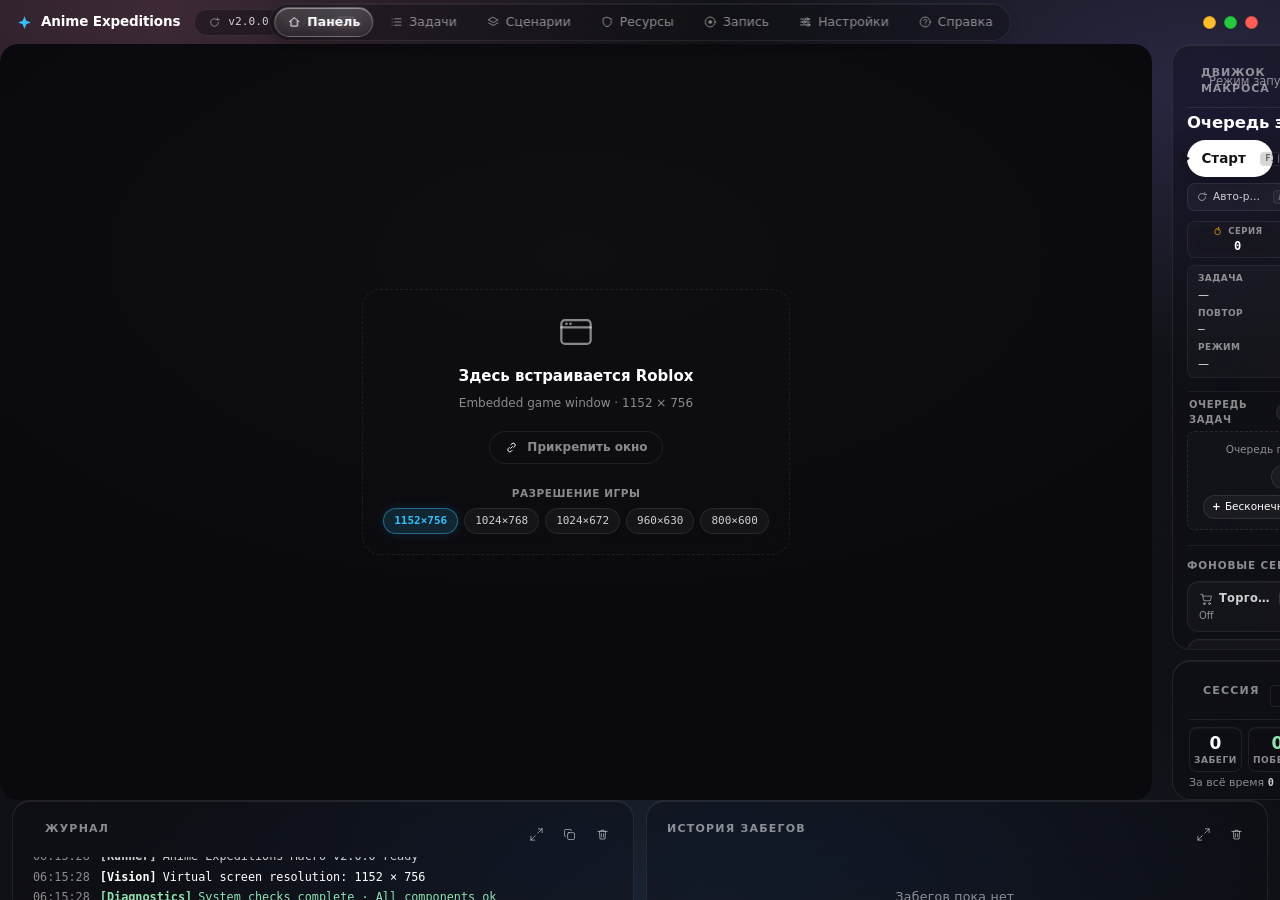
==== commit 1314fb05: "feat(ui): What's New v2.0.0 showcase on 1.1.10 upgrade and clean cyber-glass changelog" ====
--- a/ui/concept-glass/index.html
+++ b/ui/concept-glass/index.html
@@ -91,14 +91,27 @@
       </button>
       <div class="upd-pop glass-card" id="updPop" hidden>
         <div class="upd-pop-head">
-          <strong id="updPopTitle">Update available</strong>
-          <span class="chip mono">2.0.0</span>
+          <div class="upd-head-left">
+            <span class="upd-head-tag mono">v2.0.0</span>
+            <strong id="updPopTitle" data-i18n="whats_new_title">Что нового</strong>
+          </div>
+          <button type="button" class="icon-btn upd-close-btn" id="btnUpdClose" title="Закрыть" aria-label="Close">
+            <svg class="ic"><use href="#i-close"/></svg>
+          </button>
         </div>
         <div class="changelog" id="updChangelog"></div>
-        <button class="btn btn-primary btn-sm upd-dl" id="btnUpdDownload">
-          <span class="upd-dl-fill"></span>
-          <span class="upd-dl-label" data-i18n="upd_download">Download</span>
-        </button>
+        <div class="upd-pop-foot" id="updFootWhatsNew">
+          <span class="upd-foot-meta mono">Anime Expeditions · v2.0.0</span>
+          <button type="button" class="btn btn-primary btn-sm" id="btnUpdDone">
+            <span data-i18n="btn_got_it">Понятно</span>
+          </button>
+        </div>
+        <div class="upd-pop-dl-foot" id="updFootDownload" hidden>
+          <button class="btn btn-primary btn-sm upd-dl" id="btnUpdDownload">
+            <span class="upd-dl-fill"></span>
+            <span class="upd-dl-label" data-i18n="upd_download">Download</span>
+          </button>
+        </div>
       </div>
     </div>
 
--- a/ui/concept-glass/style.css
+++ b/ui/concept-glass/style.css
@@ -671,9 +671,9 @@
 /* поповер обновления: заголовок, changelog по секциям, кнопка с прогрессом */
 .upd-pop {
   position: absolute; top: calc(100% + 10px); left: 0; z-index: 60;
-  width: 372px; padding: 16px 18px 18px;
+  width: 440px; padding: 16px 18px 18px;
   display: flex; flex-direction: column;
-  box-shadow: 0 16px 40px rgba(0, 0, 0, 0.5), 0 0 0 1px rgba(255, 255, 255, 0.12);
+  box-shadow: 0 20px 48px rgba(0, 0, 0, 0.65), 0 0 0 1px rgba(255, 255, 255, 0.12);
   animation: popoverInLeft .22s cubic-bezier(.16, 1, .3, 1) both;
 }
 .upd-pop::before {
@@ -690,26 +690,109 @@
   z-index: 1;
 }
 .upd-pop[hidden] { display: none; }
-.upd-pop-head { display: flex; align-items: center; justify-content: space-between; gap: 10px; margin-bottom: 10px; }
-.upd-pop-head strong { font-family: var(--fd); font-size: 15px; }
-
-.changelog { display: flex; flex-direction: column; gap: 12px; max-height: 46vh; overflow-y: auto; padding-right: 8px; margin-bottom: 14px; }
+.upd-pop-head {
+  display: flex; align-items: center; justify-content: space-between; gap: 10px;
+  padding-bottom: 10px; margin-bottom: 12px;
+  border-bottom: 1px solid var(--glass-line-2);
+}
+.upd-head-left {
+  display: flex; align-items: center; gap: 8px;
+}
+.upd-head-tag {
+  font-size: 10.5px;
+  font-weight: 600;
+  padding: 2px 6px;
+  border-radius: 3px;
+  background: rgba(255, 255, 255, 0.08);
+  border: 1px solid rgba(255, 255, 255, 0.16);
+  color: var(--tx-1);
+}
+.upd-pop-head strong { font-family: var(--fd); font-size: 15px; letter-spacing: -0.01em; }
+.upd-close-btn {
+  width: 26px; height: 26px;
+  border-radius: 4px;
+  display: inline-flex; align-items: center; justify-content: center;
+  color: var(--tx-3);
+  transition: color .15s ease, background .15s ease;
+}
+.upd-close-btn:hover {
+  color: var(--err, #ff6b6b);
+  background: rgba(255, 107, 107, 0.1);
+}
+
+.changelog {
+  display: flex; flex-direction: column; gap: 12px;
+  max-height: 52vh; overflow-y: auto; padding-right: 8px; margin-bottom: 12px;
+  scrollbar-width: thin;
+  scrollbar-color: rgba(255, 255, 255, 0.2) transparent;
+}
+.changelog::-webkit-scrollbar { width: 4px; }
+.changelog::-webkit-scrollbar-track { background: transparent; }
+.changelog::-webkit-scrollbar-thumb { background: rgba(255, 255, 255, 0.16); border-radius: 3px; }
+.changelog::-webkit-scrollbar-thumb:hover { background: rgba(255, 255, 255, 0.28); }
+
+.chg-section {
+  display: flex; flex-direction: column; gap: 6px;
+  padding-bottom: 8px;
+  border-bottom: 1px solid rgba(255, 255, 255, 0.04);
+}
+.chg-section:last-child {
+  border-bottom: none;
+  padding-bottom: 0;
+}
+
 .chg-sec-label {
-  font-size: 10.5px; font-weight: 600; letter-spacing: .1em; text-transform: uppercase;
-  color: var(--tx-3);
-  margin-bottom: 7px;
-}
-.chg-item { display: flex; align-items: flex-start; gap: 8px; margin-bottom: 6px; }
-.chg-item:last-child { margin-bottom: 0; }
+  font-size: 11px; font-weight: 700; letter-spacing: .08em; text-transform: uppercase;
+  color: var(--accent-glow, #8ed0ff);
+  margin-bottom: 2px;
+}
+
+.chg-item {
+  display: flex; align-items: flex-start; gap: 8px;
+  padding: 3px 6px; border-radius: 4px;
+  transition: background .12s ease;
+}
+.chg-item:hover {
+  background: rgba(255, 255, 255, 0.035);
+}
 .chg-badge {
   flex: none;
-  font-size: 9px; font-weight: 700; letter-spacing: .08em;
-  padding: 2px 7px; border-radius: 999px;
-  margin-top: 1px;
-}
-.chg-new { background: rgba(120, 220, 160, .14); color: var(--good); }
-.chg-fix { background: rgba(231, 196, 127, .13); color: var(--warn); }
-.chg-item span { font-size: 12.5px; line-height: 1.45; color: var(--tx-2); }
+  font-family: var(--fm);
+  font-size: 9.5px; font-weight: 700; letter-spacing: .06em;
+  padding: 1px 5px; border-radius: 3px;
+  margin-top: 2px;
+  line-height: 1.2;
+}
+.chg-new {
+  background: rgba(64, 224, 160, .14);
+  color: #40e0a0;
+  border: 1px solid rgba(64, 224, 160, .3);
+}
+.chg-fix {
+  background: rgba(255, 179, 71, .14);
+  color: #ffb347;
+  border: 1px solid rgba(255, 179, 71, .3);
+}
+
+.chg-text {
+  font-size: 12px; line-height: 1.45; color: var(--tx-2);
+}
+.chg-text strong {
+  color: #ffffff; font-weight: 600;
+}
+.chg-desc {
+  color: rgba(255, 255, 255, 0.65);
+}
+
+.upd-pop-foot {
+  display: flex; align-items: center; justify-content: space-between; gap: 10px;
+  padding-top: 10px;
+  border-top: 1px solid var(--glass-line-2);
+}
+.upd-foot-meta {
+  font-size: 11px;
+  color: var(--tx-3);
+}
 
 .upd-dl { position: relative; width: 100%; overflow: hidden; }
 .upd-dl .upd-dl-fill {
